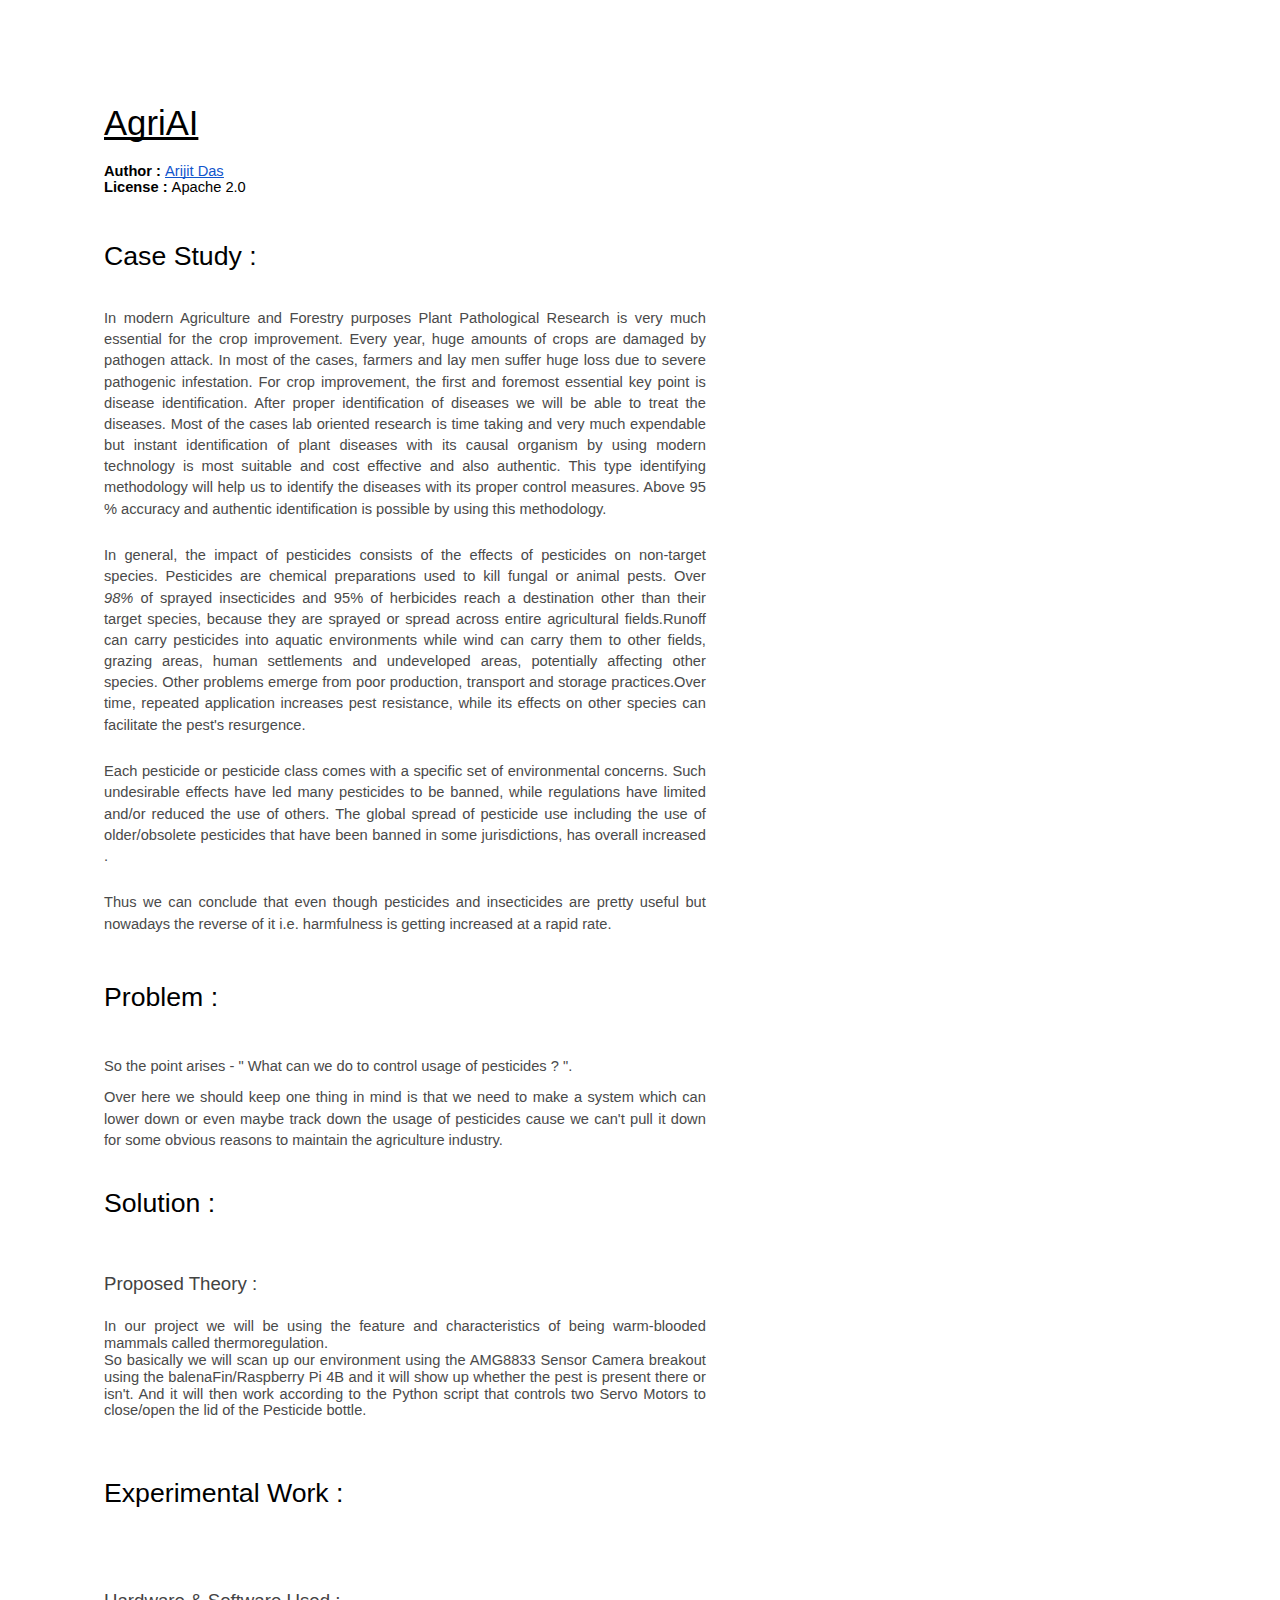
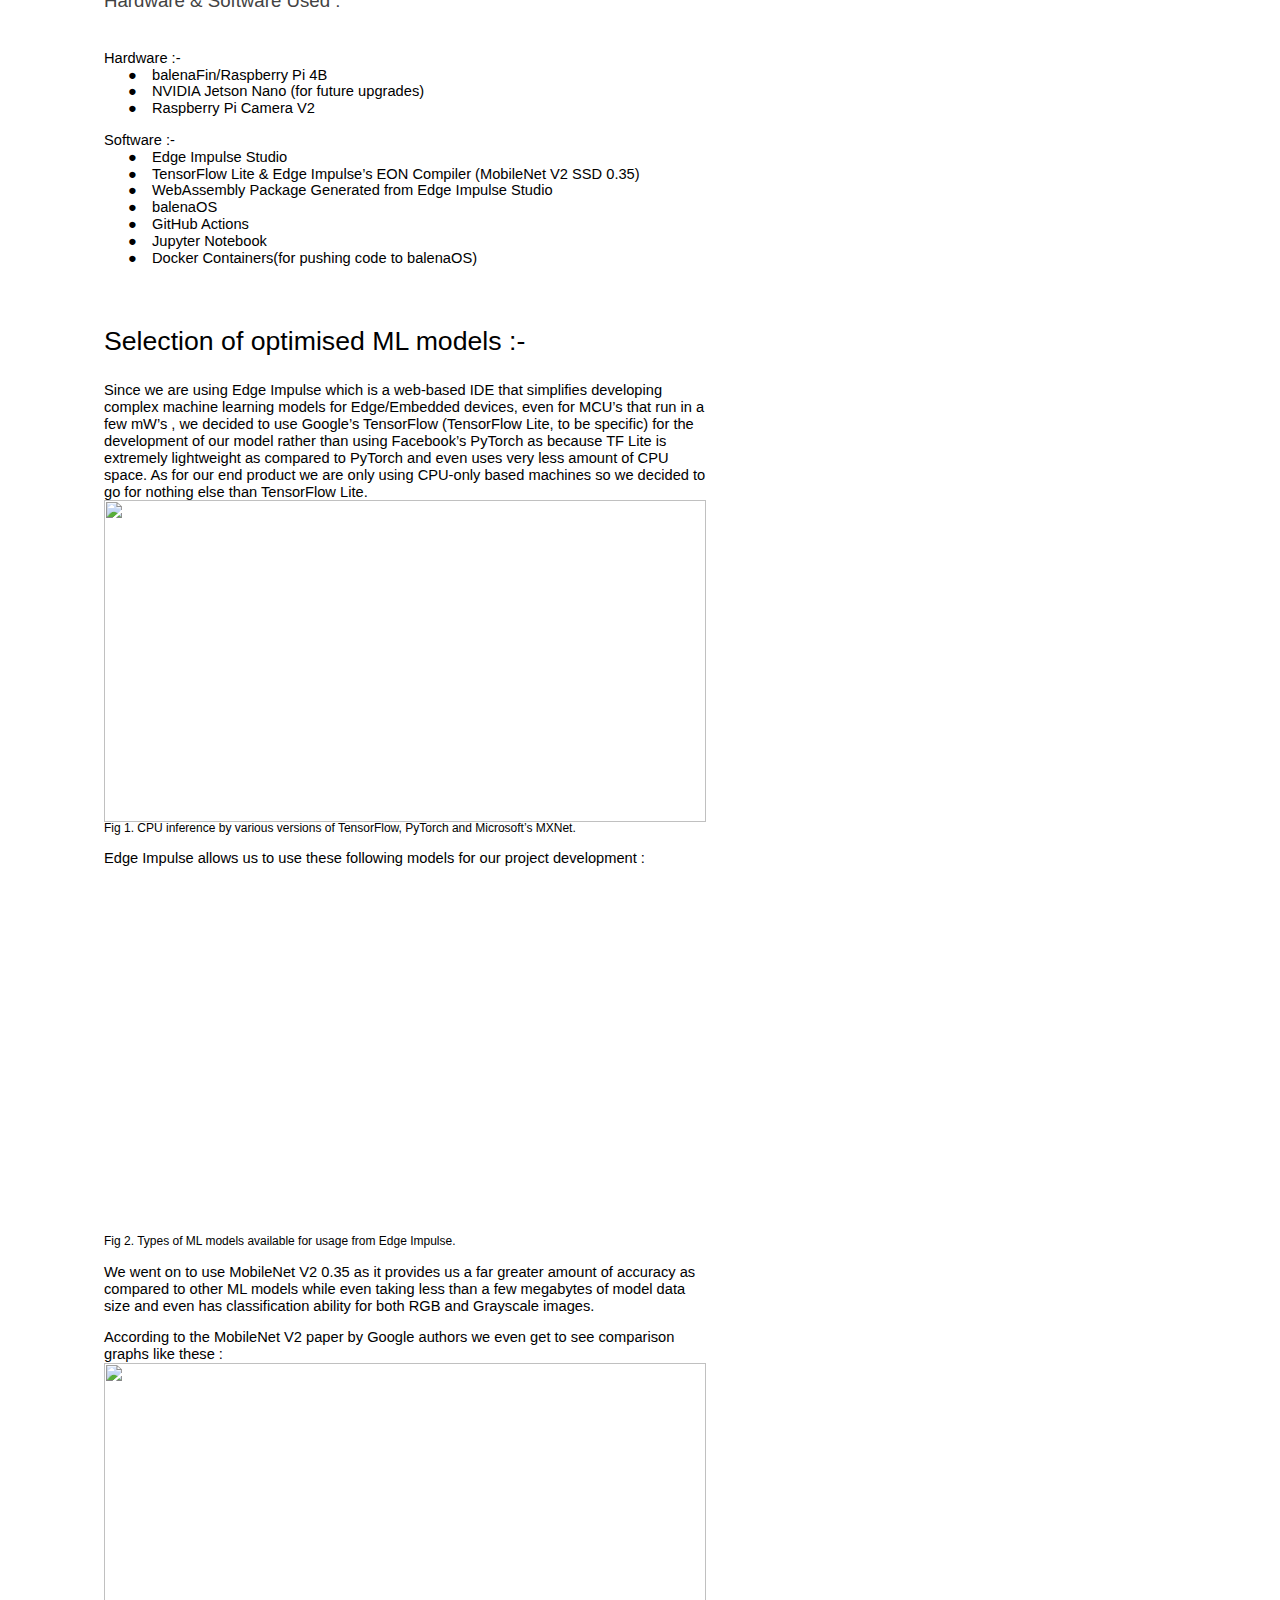
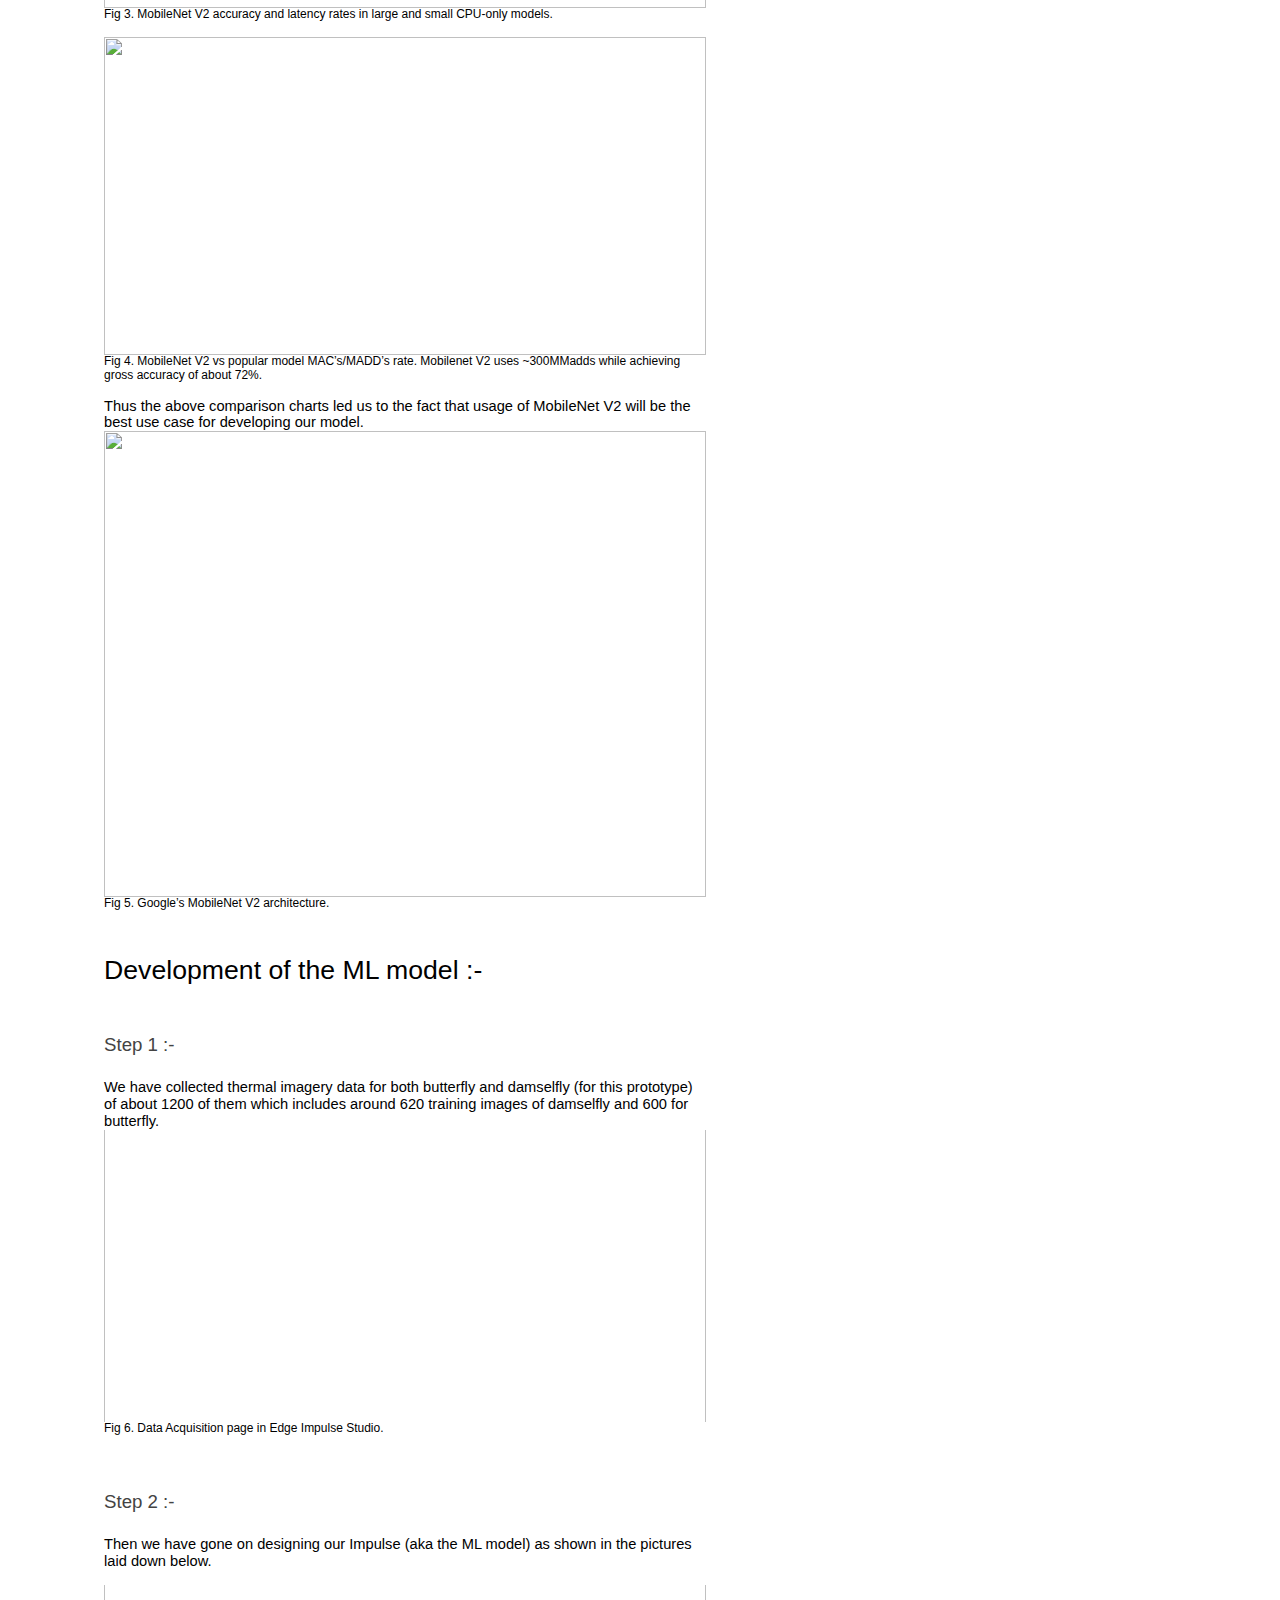
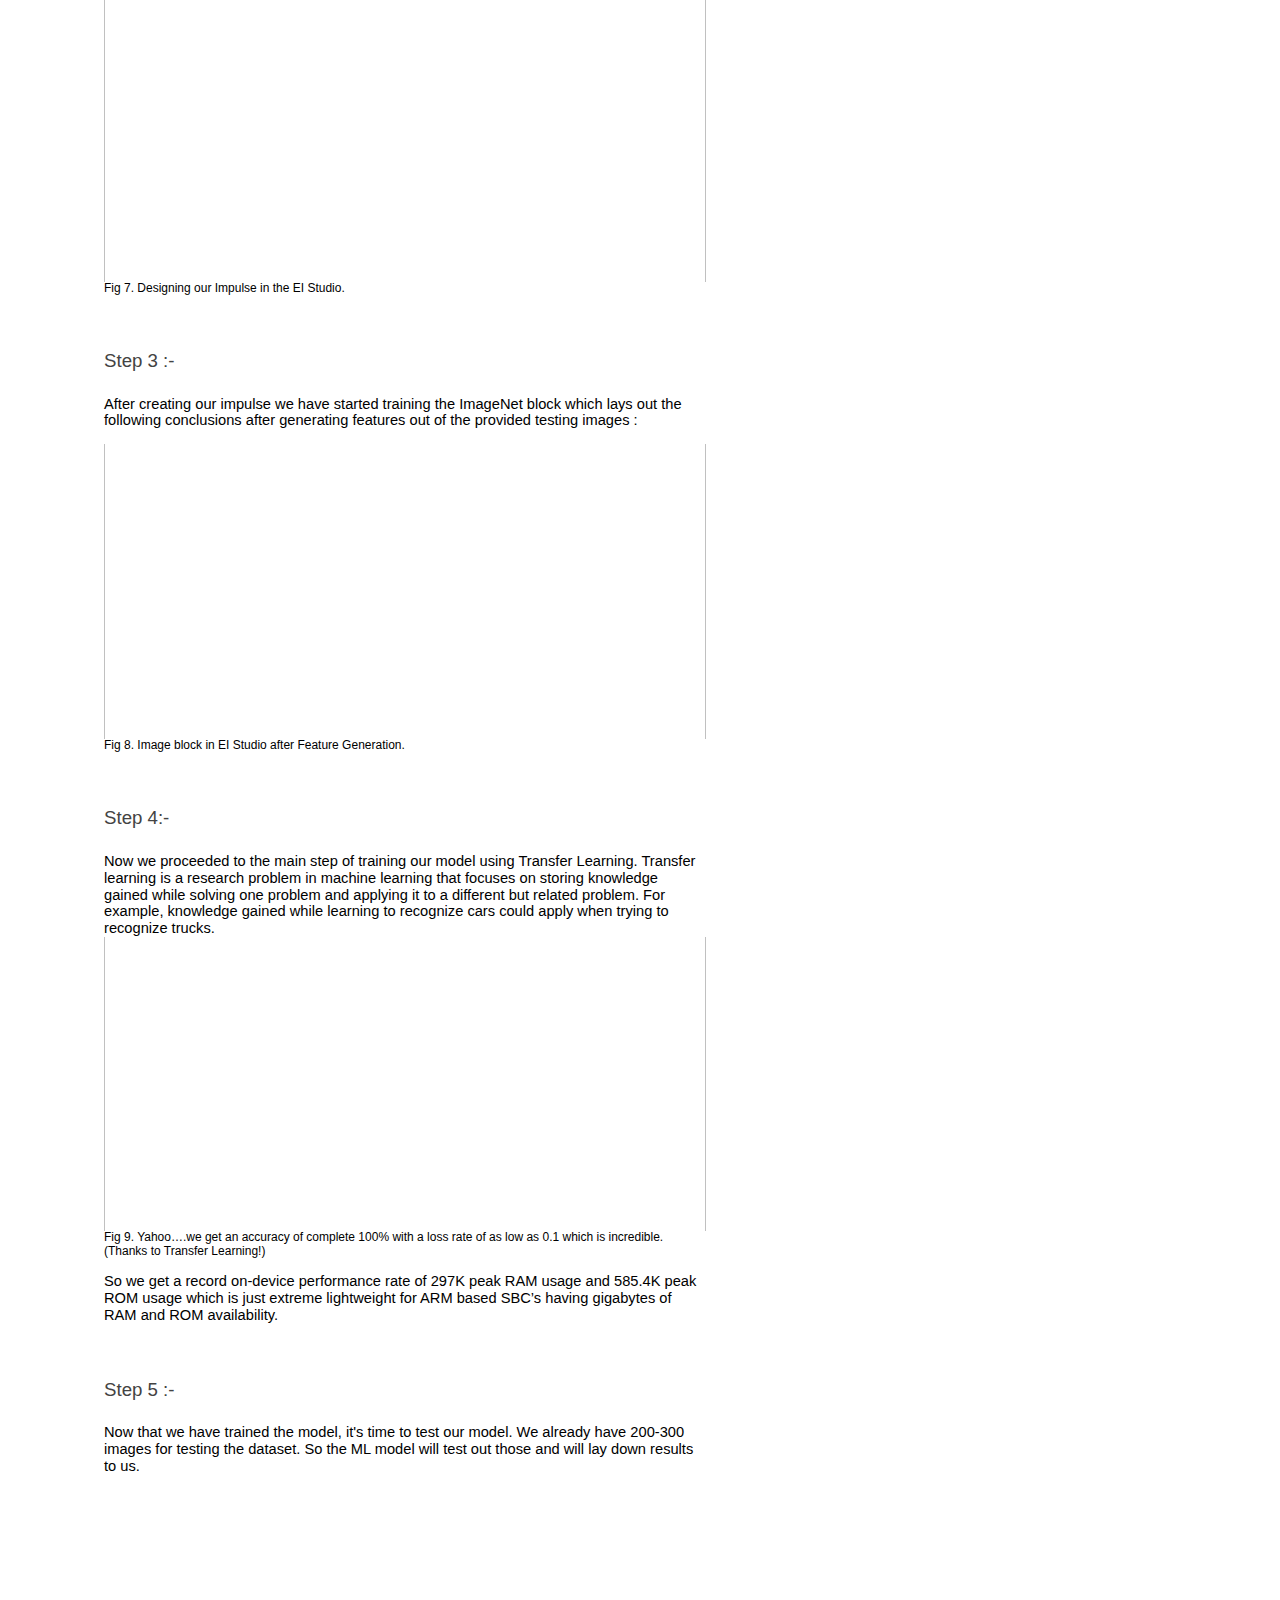
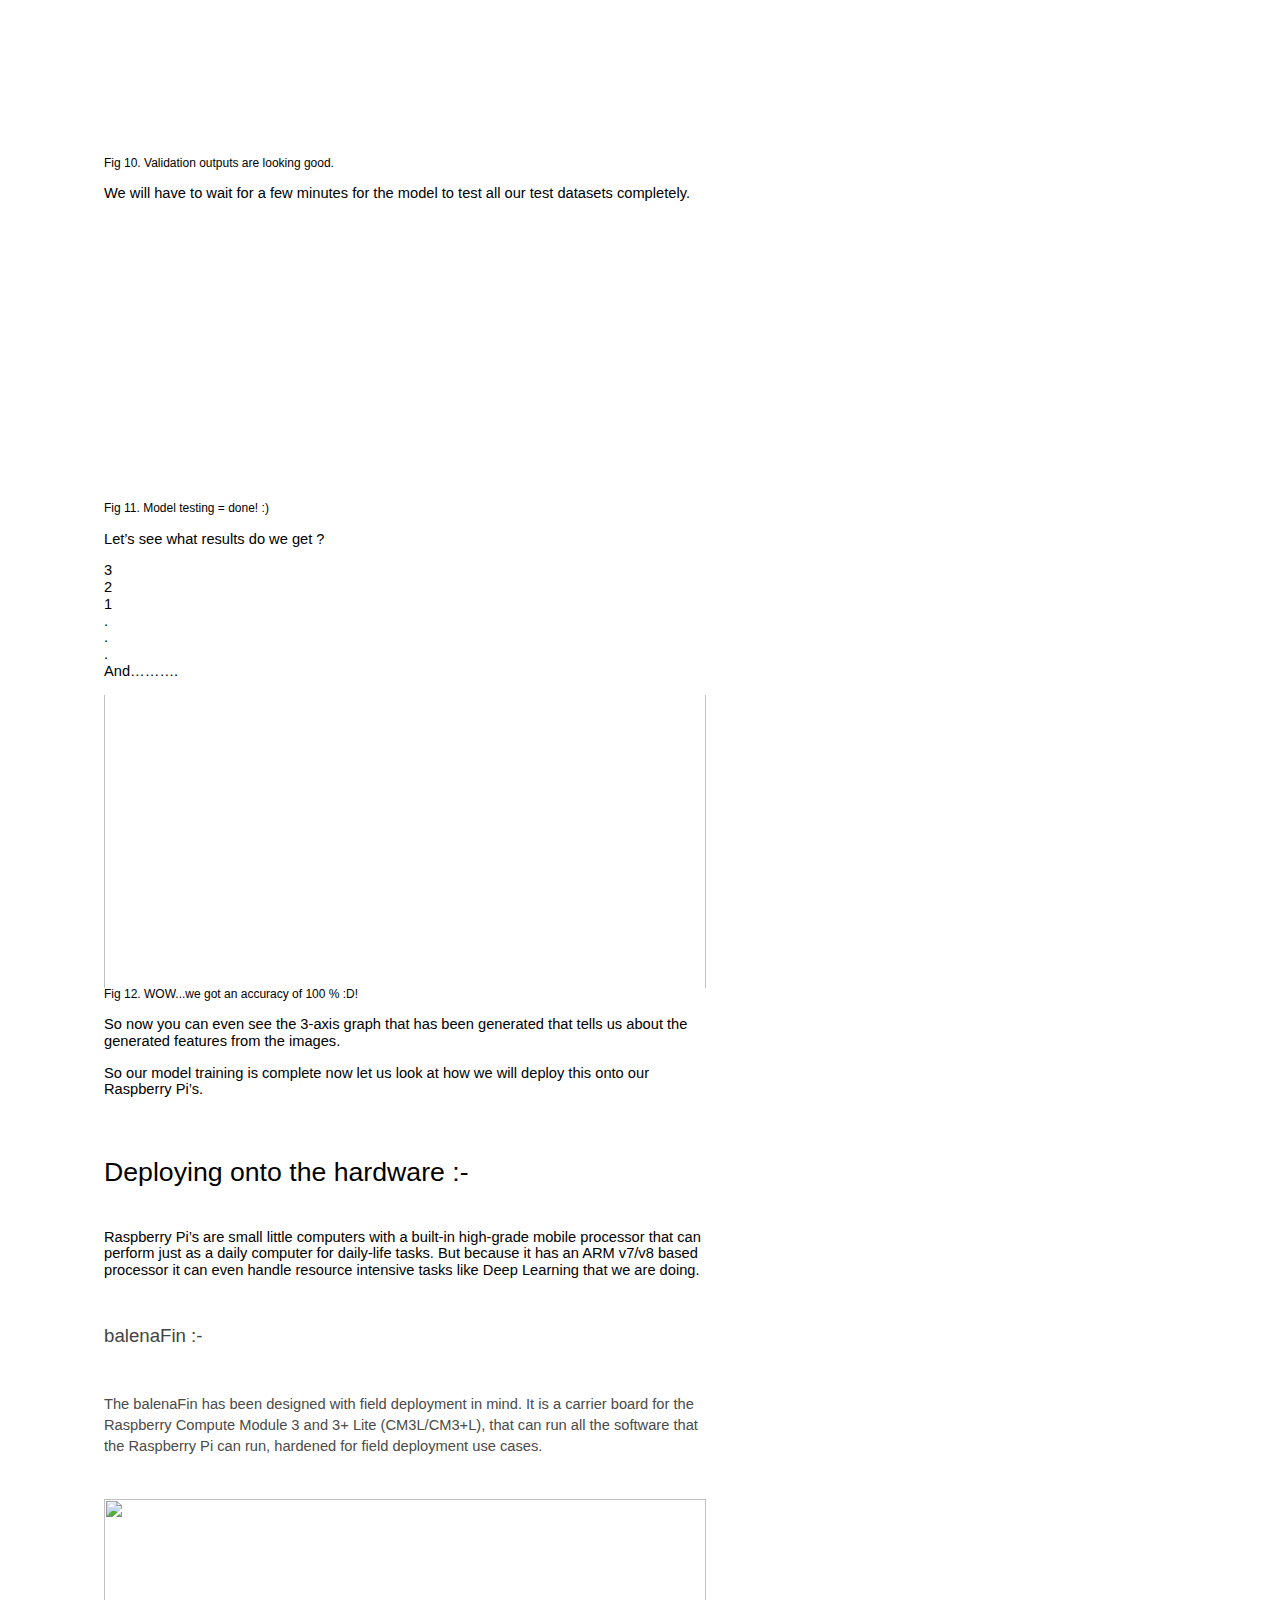
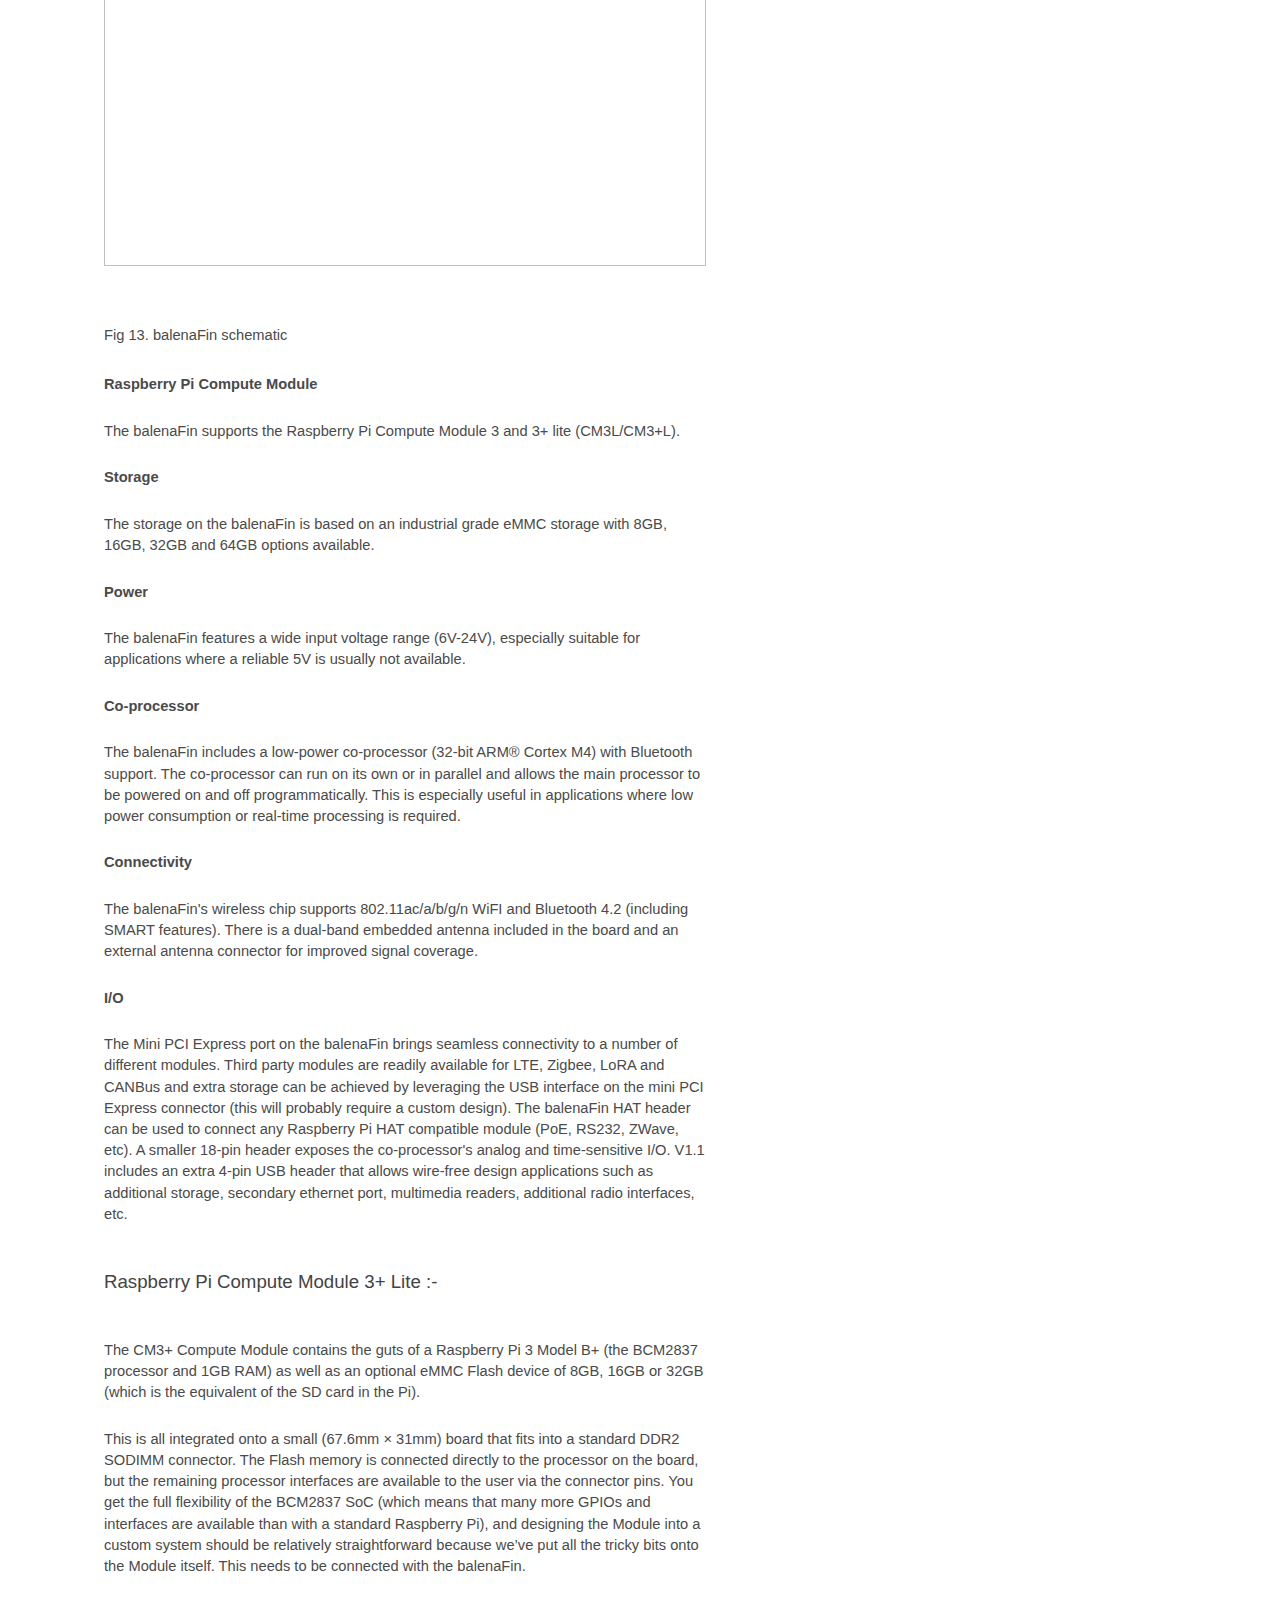
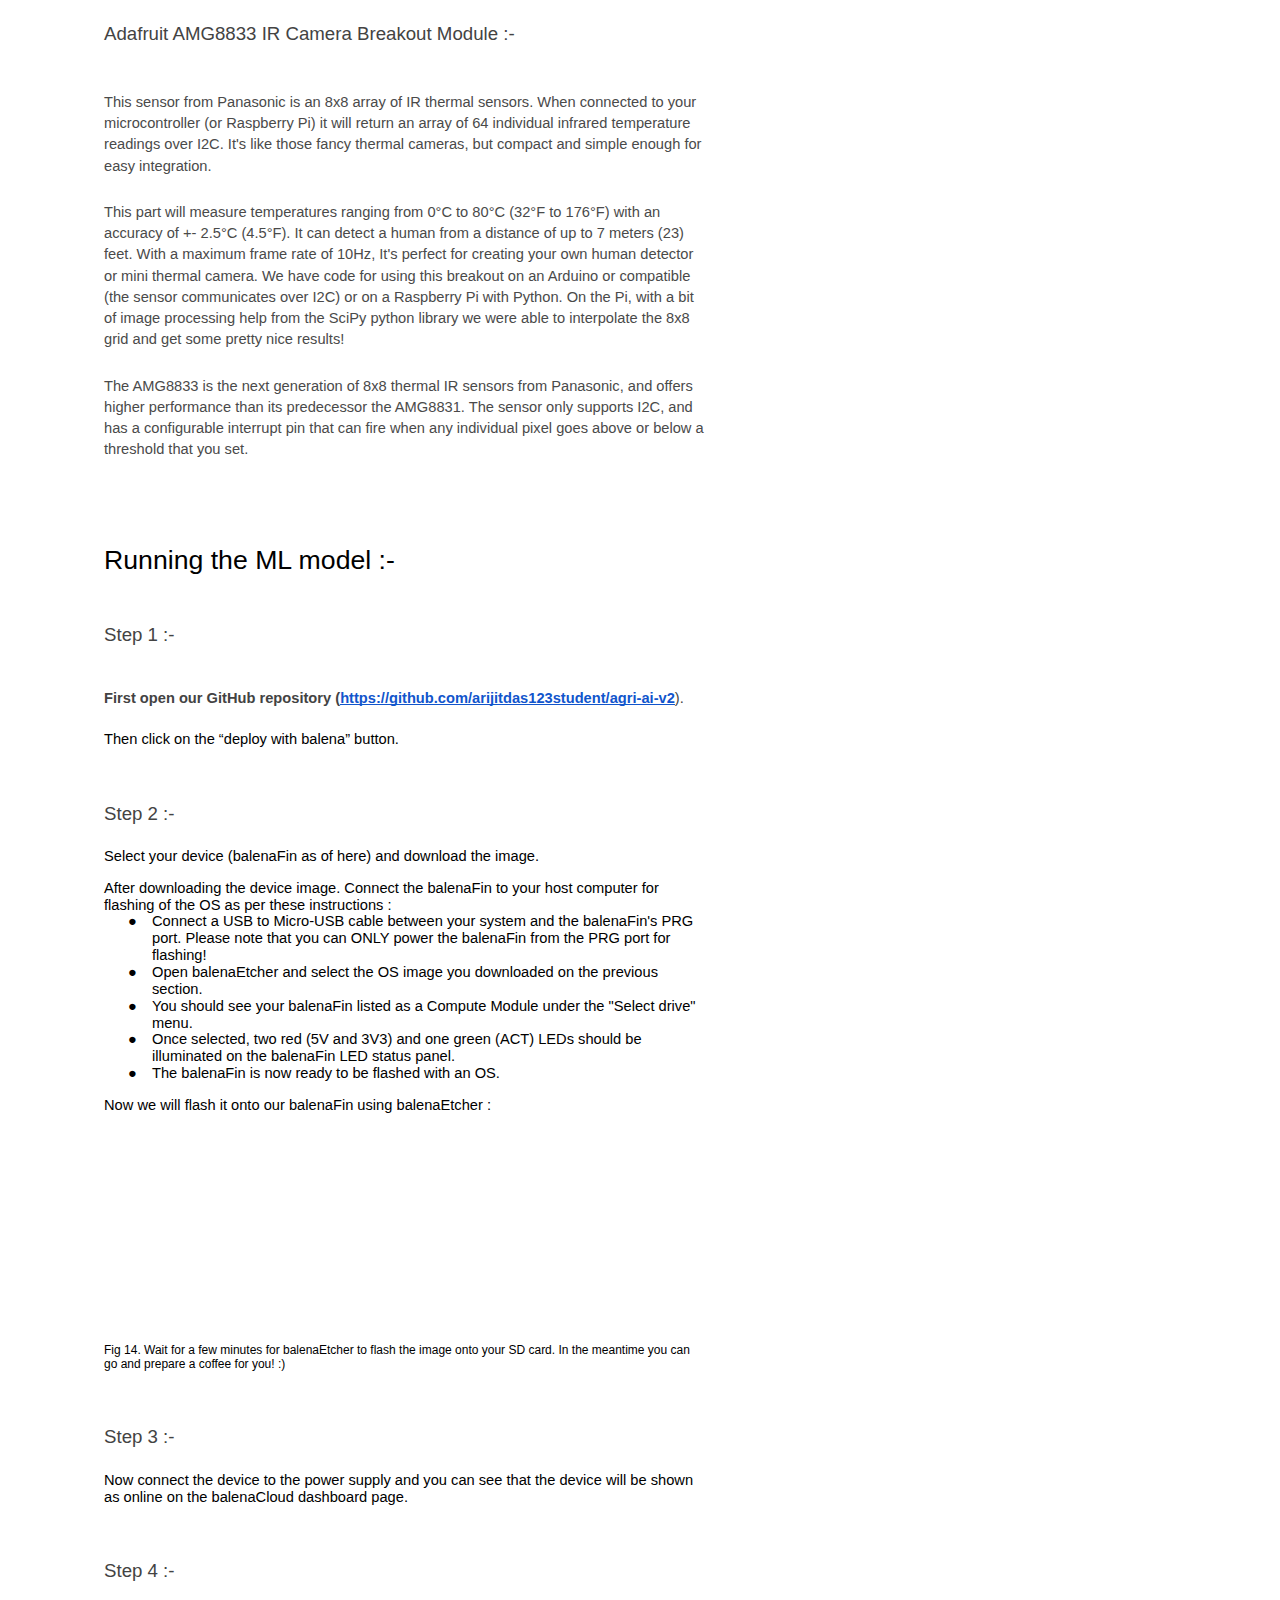
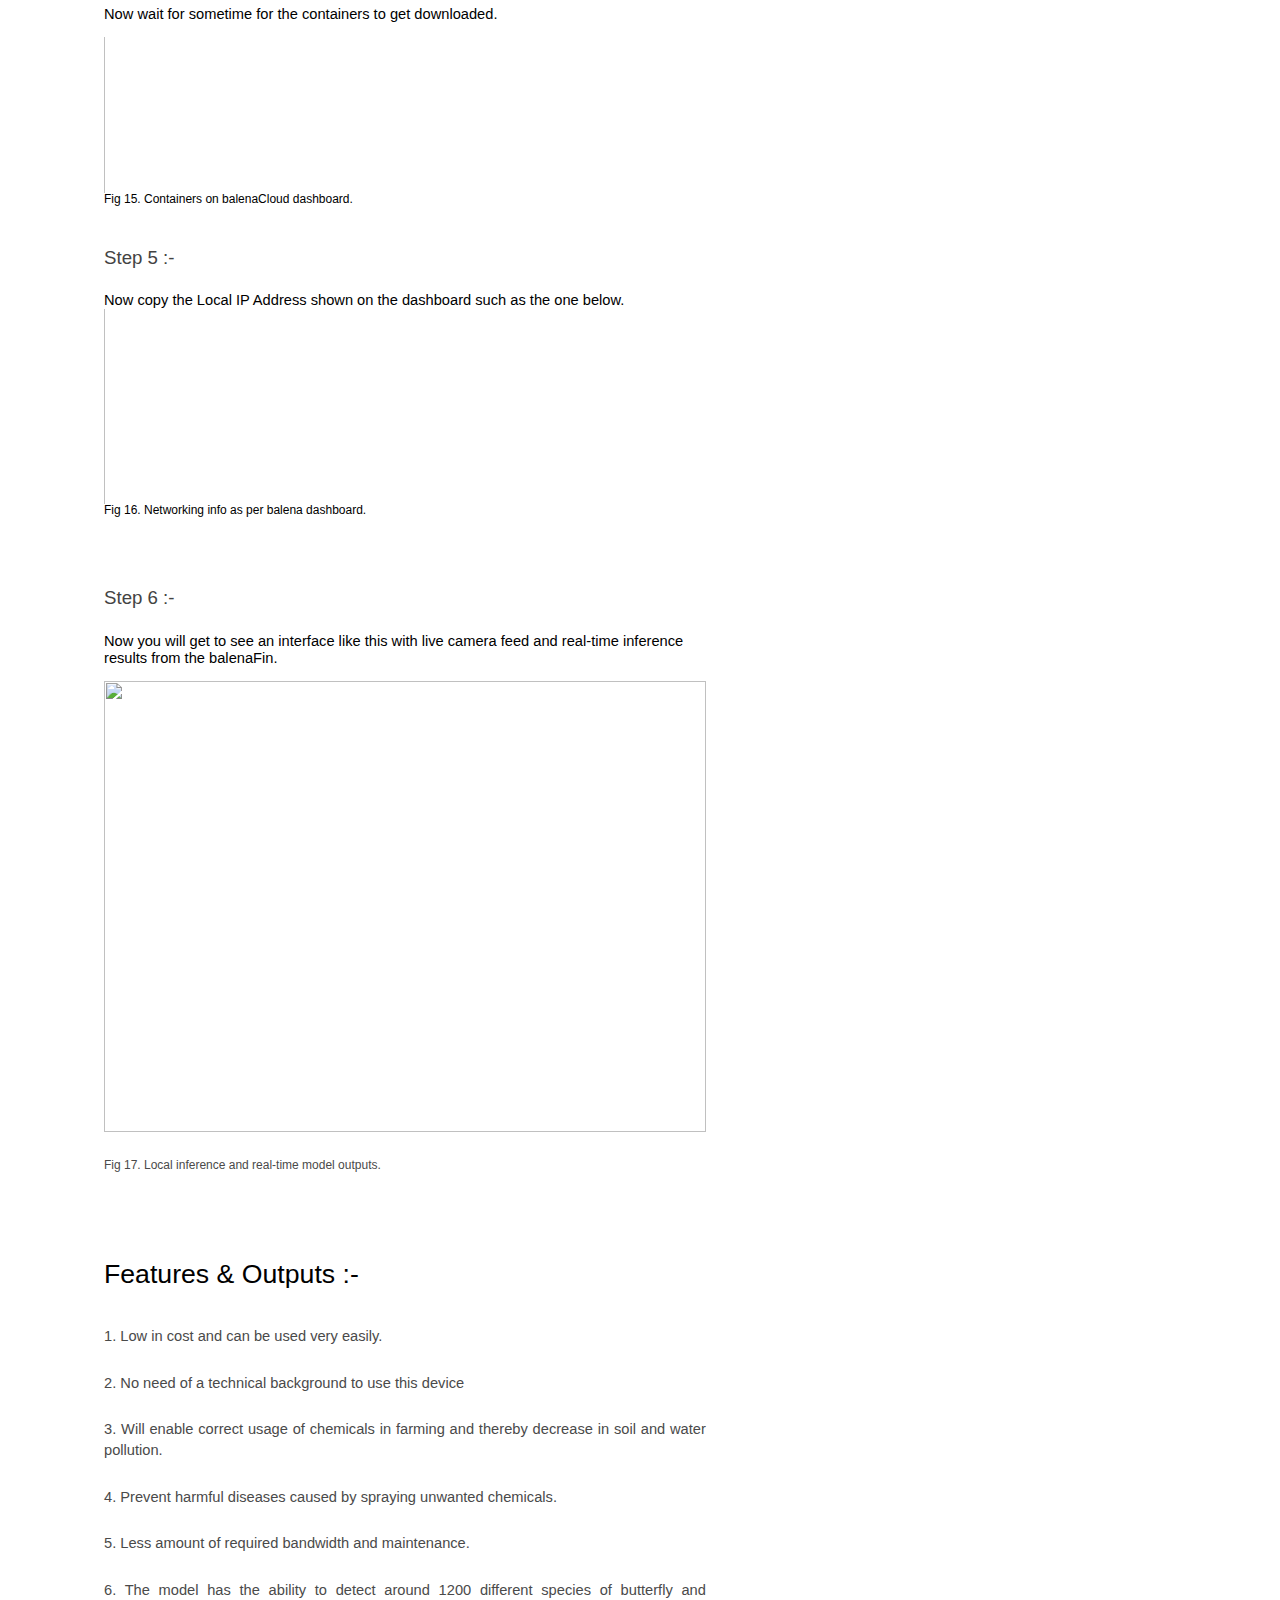
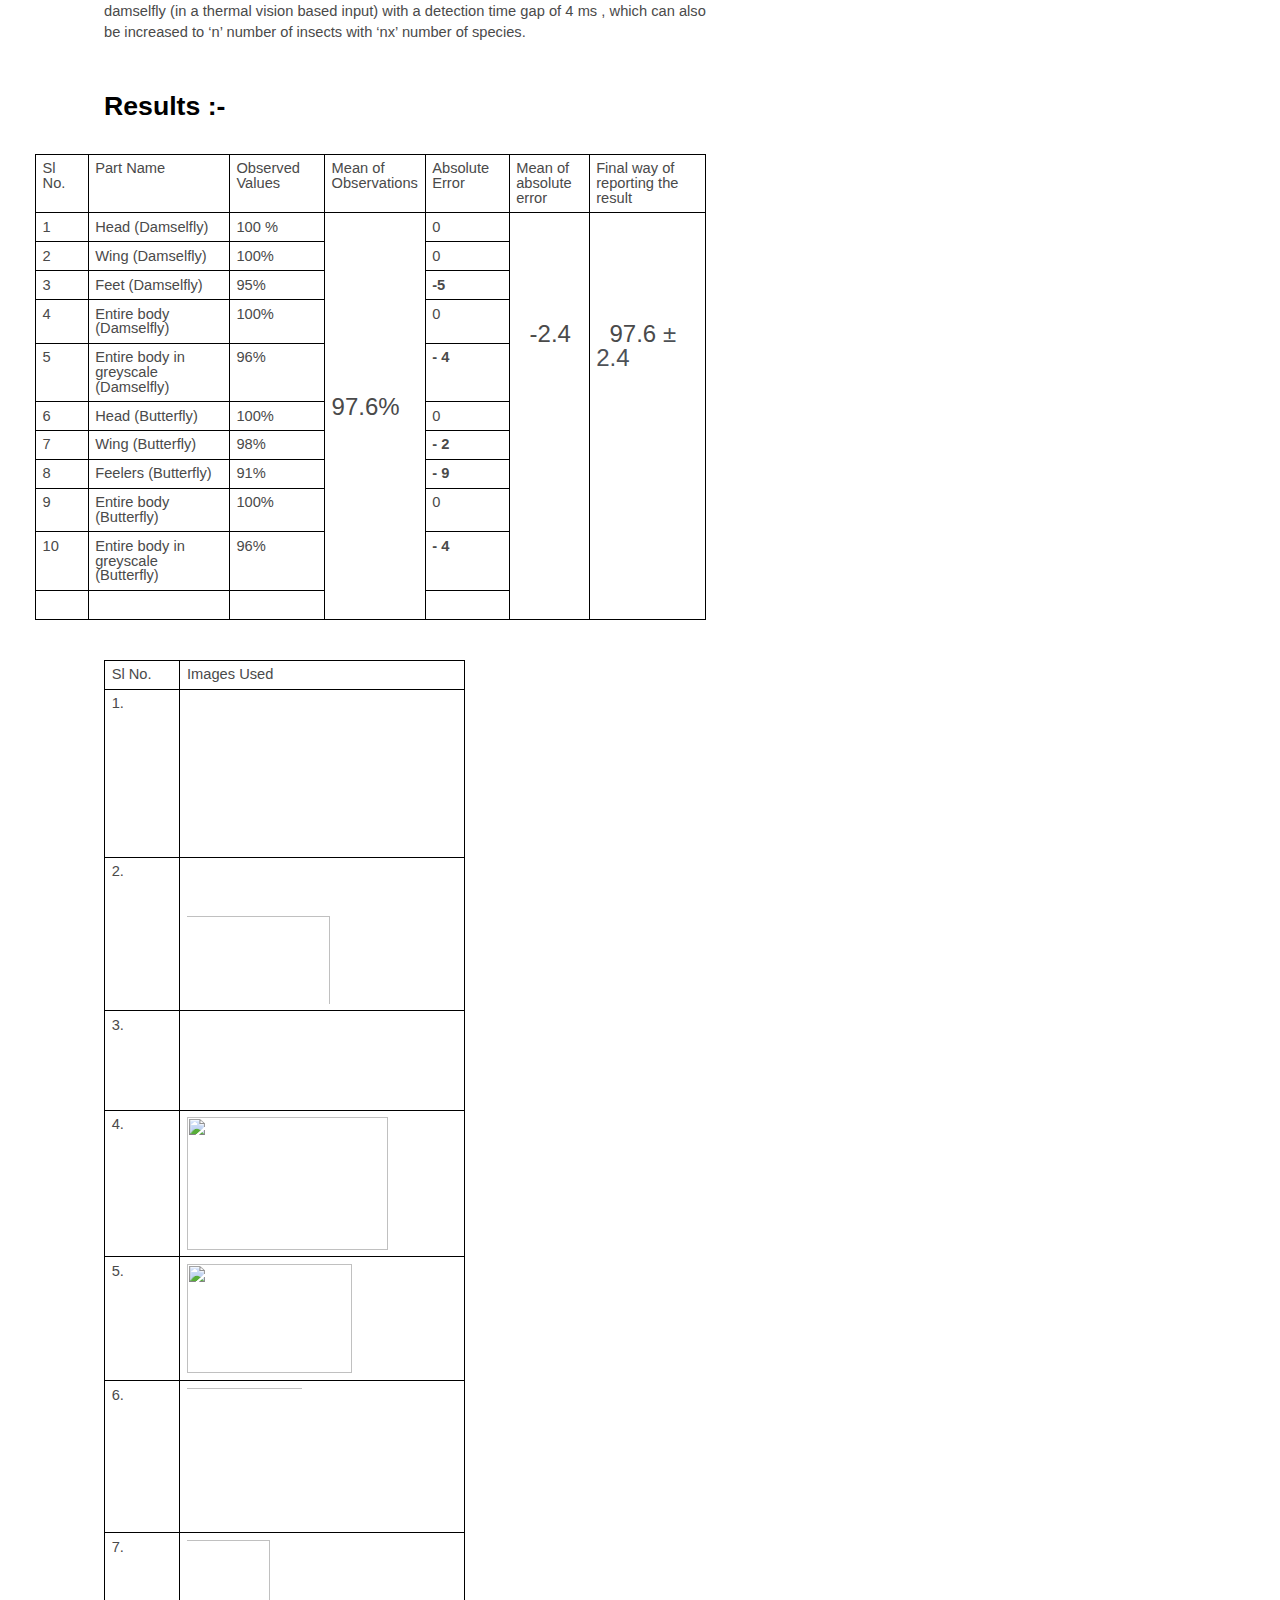
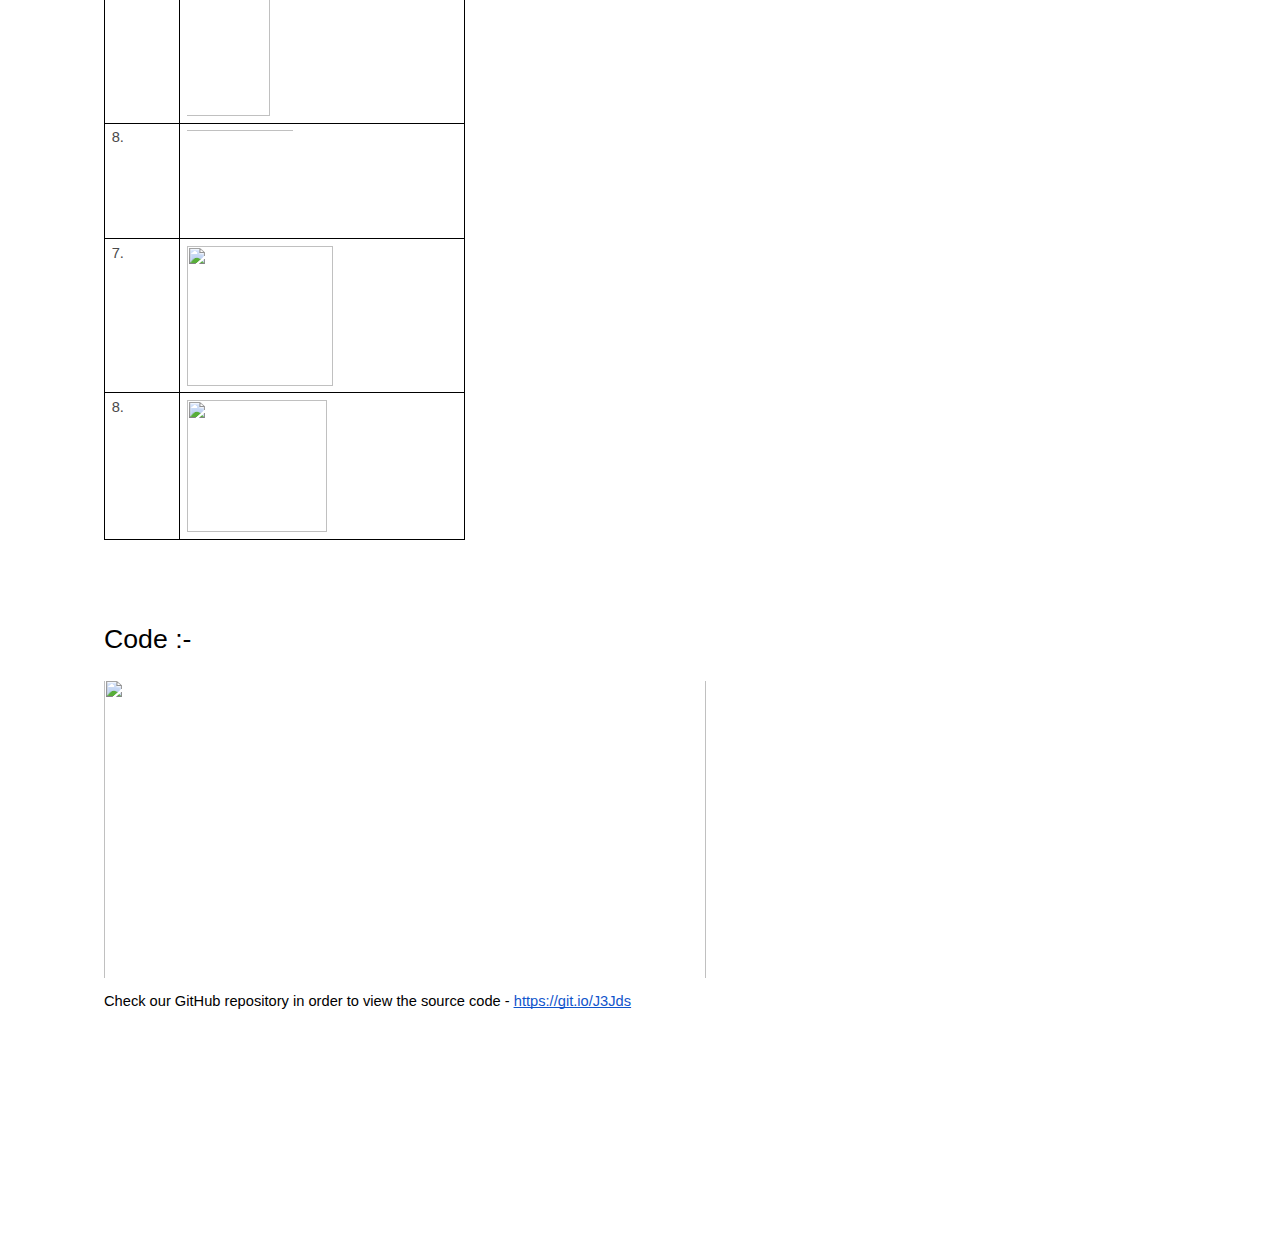
==== webpage/AgriAI.html @ 03dd4865 "Create AgriAI.html" ====
<html><head><meta content="text/html; charset=UTF-8" http-equiv="content-type"><style type="text/css">.lst-kix_73z1p26e3sk-0>li:before{content:"\0025cf  "}.lst-kix_73z1p26e3sk-1>li:before{content:"\0025cb  "}.lst-kix_73z1p26e3sk-2>li:before{content:"\0025a0  "}.lst-kix_vatuaeg7voam-8>li:before{content:"\0025a0  "}ul.lst-kix_73z1p26e3sk-1{list-style-type:none}ul.lst-kix_73z1p26e3sk-0{list-style-type:none}ul.lst-kix_5e1bpn41l1c7-8{list-style-type:none}ul.lst-kix_5e1bpn41l1c7-5{list-style-type:none}ul.lst-kix_5e1bpn41l1c7-4{list-style-type:none}ul.lst-kix_5e1bpn41l1c7-7{list-style-type:none}ul.lst-kix_5e1bpn41l1c7-6{list-style-type:none}ul.lst-kix_73z1p26e3sk-3{list-style-type:none}ul.lst-kix_5e1bpn41l1c7-1{list-style-type:none}ul.lst-kix_73z1p26e3sk-2{list-style-type:none}ul.lst-kix_5e1bpn41l1c7-0{list-style-type:none}ul.lst-kix_73z1p26e3sk-5{list-style-type:none}ul.lst-kix_5e1bpn41l1c7-3{list-style-type:none}ul.lst-kix_73z1p26e3sk-4{list-style-type:none}ul.lst-kix_5e1bpn41l1c7-2{list-style-type:none}ul.lst-kix_73z1p26e3sk-7{list-style-type:none}ul.lst-kix_73z1p26e3sk-6{list-style-type:none}ul.lst-kix_73z1p26e3sk-8{list-style-type:none}ul.lst-kix_vatuaeg7voam-8{list-style-type:none}.lst-kix_vatuaeg7voam-5>li:before{content:"\0025a0  "}.lst-kix_vatuaeg7voam-7>li:before{content:"\0025cb  "}.lst-kix_5e1bpn41l1c7-0>li:before{content:"\0025cf  "}ul.lst-kix_vatuaeg7voam-6{list-style-type:none}ul.lst-kix_vatuaeg7voam-7{list-style-type:none}ul.lst-kix_vatuaeg7voam-4{list-style-type:none}.lst-kix_vatuaeg7voam-2>li:before{content:"\0025a0  "}ul.lst-kix_vatuaeg7voam-5{list-style-type:none}.lst-kix_vatuaeg7voam-6>li:before{content:"\0025cf  "}.lst-kix_5e1bpn41l1c7-3>li:before{content:"\0025cf  "}ul.lst-kix_vatuaeg7voam-2{list-style-type:none}ul.lst-kix_vatuaeg7voam-3{list-style-type:none}ul.lst-kix_vatuaeg7voam-0{list-style-type:none}ul.lst-kix_vatuaeg7voam-1{list-style-type:none}.lst-kix_vatuaeg7voam-3>li:before{content:"\0025cf  "}.lst-kix_5e1bpn41l1c7-2>li:before{content:"\0025a0  "}li.li-bullet-0:before{margin-left:-18pt;white-space:nowrap;display:inline-block;min-width:18pt}.lst-kix_vatuaeg7voam-4>li:before{content:"\0025cb  "}.lst-kix_5e1bpn41l1c7-1>li:before{content:"\0025cb  "}.lst-kix_73z1p26e3sk-5>li:before{content:"\0025a0  "}.lst-kix_5e1bpn41l1c7-6>li:before{content:"\0025cf  "}.lst-kix_5e1bpn41l1c7-8>li:before{content:"\0025a0  "}.lst-kix_73z1p26e3sk-3>li:before{content:"\0025cf  "}.lst-kix_73z1p26e3sk-7>li:before{content:"\0025cb  "}.lst-kix_73z1p26e3sk-4>li:before{content:"\0025cb  "}.lst-kix_73z1p26e3sk-8>li:before{content:"\0025a0  "}.lst-kix_5e1bpn41l1c7-7>li:before{content:"\0025cb  "}.lst-kix_vatuaeg7voam-1>li:before{content:"\0025cb  "}.lst-kix_5e1bpn41l1c7-4>li:before{content:"\0025cb  "}.lst-kix_73z1p26e3sk-6>li:before{content:"\0025cf  "}.lst-kix_vatuaeg7voam-0>li:before{content:"\0025cf  "}.lst-kix_5e1bpn41l1c7-5>li:before{content:"\0025a0  "}ol{margin:0;padding:0}table td,table th{padding:0}.c28{border-right-style:solid;padding:5pt 5pt 5pt 5pt;border-bottom-color:#000000;border-top-width:1pt;border-right-width:1pt;border-left-color:#000000;vertical-align:top;border-right-color:#000000;border-left-width:1pt;border-top-style:solid;border-left-style:solid;border-bottom-width:1pt;width:71.2pt;border-top-color:#000000;border-bottom-style:solid}.c11{border-right-style:solid;padding:5pt 5pt 5pt 5pt;border-bottom-color:#000000;border-top-width:1pt;border-right-width:1pt;border-left-color:#000000;vertical-align:top;border-right-color:#000000;border-left-width:1pt;border-top-style:solid;border-left-style:solid;border-bottom-width:1pt;width:45.8pt;border-top-color:#000000;border-bottom-style:solid}.c14{border-right-style:solid;padding:5pt 5pt 5pt 5pt;border-bottom-color:#000000;border-top-width:1pt;border-right-width:1pt;border-left-color:#000000;vertical-align:top;border-right-color:#000000;border-left-width:1pt;border-top-style:solid;border-left-style:solid;border-bottom-width:1pt;width:63.8pt;border-top-color:#000000;border-bottom-style:solid}.c33{border-right-style:solid;padding:5pt 5pt 5pt 5pt;border-bottom-color:#000000;border-top-width:1pt;border-right-width:1pt;border-left-color:#000000;vertical-align:top;border-right-color:#000000;border-left-width:1pt;border-top-style:solid;border-left-style:solid;border-bottom-width:1pt;width:55.5pt;border-top-color:#000000;border-bottom-style:solid}.c22{border-right-style:solid;padding:5pt 5pt 5pt 5pt;border-bottom-color:#000000;border-top-width:1pt;border-right-width:1pt;border-left-color:#000000;vertical-align:top;border-right-color:#000000;border-left-width:1pt;border-top-style:solid;border-left-style:solid;border-bottom-width:1pt;width:103.5pt;border-top-color:#000000;border-bottom-style:solid}.c42{border-right-style:solid;padding:5pt 5pt 5pt 5pt;border-bottom-color:#000000;border-top-width:1pt;border-right-width:1pt;border-left-color:#000000;vertical-align:top;border-right-color:#000000;border-left-width:1pt;border-top-style:solid;border-left-style:solid;border-bottom-width:1pt;width:202.5pt;border-top-color:#000000;border-bottom-style:solid}.c10{border-right-style:solid;padding:5pt 5pt 5pt 5pt;border-bottom-color:#000000;border-top-width:1pt;border-right-width:1pt;border-left-color:#000000;vertical-align:top;border-right-color:#000000;border-left-width:1pt;border-top-style:solid;border-left-style:solid;border-bottom-width:1pt;width:60pt;border-top-color:#000000;border-bottom-style:solid}.c20{border-right-style:solid;padding:5pt 5pt 5pt 5pt;border-bottom-color:#000000;border-top-width:1pt;border-right-width:1pt;border-left-color:#000000;vertical-align:top;border-right-color:#000000;border-left-width:1pt;border-top-style:solid;border-left-style:solid;border-bottom-width:1pt;width:38.2pt;border-top-color:#000000;border-bottom-style:solid}.c15{border-right-style:solid;padding:5pt 5pt 5pt 5pt;border-bottom-color:#000000;border-top-width:1pt;border-right-width:1pt;border-left-color:#000000;vertical-align:top;border-right-color:#000000;border-left-width:1pt;border-top-style:solid;border-left-style:solid;border-bottom-width:1pt;width:127.5pt;border-top-color:#000000;border-bottom-style:solid}.c38{border-right-style:solid;border-top-width:0pt;border-right-width:0pt;padding-left:0pt;border-top-style:solid;margin-left:36pt;border-bottom-width:0pt;border-bottom-style:solid;padding-right:0pt}.c3{background-color:#ffffff;color:#000000;font-weight:400;text-decoration:none;vertical-align:baseline;font-size:11pt;font-family:"Arial";font-style:normal}.c17{margin-left:36pt;padding-top:0pt;padding-left:0pt;padding-bottom:0pt;line-height:1.15;orphans:2;widows:2;text-align:justify}.c12{padding-top:11pt;padding-bottom:8pt;line-height:1.4444444444444444;orphans:2;widows:2;text-align:justify;height:11pt}.c23{color:#4a4a4a;font-weight:700;text-decoration:none;vertical-align:baseline;font-size:11pt;font-family:"Arial";font-style:normal}.c6{color:#000000;font-weight:400;text-decoration:none;vertical-align:baseline;font-size:11pt;font-family:"Arial";font-style:normal}.c25{padding-top:8pt;padding-bottom:8pt;line-height:1.4444444444444444;page-break-after:avoid;orphans:2;widows:2;text-align:left}.c13{color:#000000;font-weight:400;text-decoration:none;vertical-align:baseline;font-size:9pt;font-family:"Arial";font-style:normal}.c2{color:#000000;font-weight:400;text-decoration:none;vertical-align:baseline;font-size:20pt;font-family:"Arial";font-style:normal}.c8{color:#4a4a4a;font-weight:400;text-decoration:none;vertical-align:baseline;font-size:18pt;font-family:"Arial";font-style:normal}.c19{padding-top:20pt;padding-bottom:6pt;line-height:1.15;page-break-after:avoid;orphans:2;widows:2;text-align:justify}.c18{color:#434343;font-weight:400;text-decoration:none;vertical-align:baseline;font-size:14pt;font-family:"Arial";font-style:normal}.c4{color:#4a4a4a;font-weight:400;text-decoration:none;vertical-align:baseline;font-size:11pt;font-family:"Arial";font-style:normal}.c57{color:#000000;font-weight:400;vertical-align:baseline;font-size:26pt;font-family:"Arial";font-style:normal}.c44{padding-top:20pt;padding-bottom:6pt;line-height:1.15;orphans:2;widows:2;text-align:left}.c26{padding-top:11pt;padding-bottom:8pt;line-height:1.4444444444444444;orphans:2;widows:2;text-align:justify}.c55{padding-top:0pt;padding-bottom:0pt;line-height:1.4444444444444444;orphans:2;widows:2;text-align:justify}.c58{padding-top:0pt;padding-bottom:3pt;line-height:1.15;orphans:2;widows:2;text-align:center}.c46{color:#434343;font-weight:400;text-decoration:none;vertical-align:baseline;font-family:"Arial";font-style:normal}.c34{padding-top:16pt;padding-bottom:4pt;line-height:1.15;orphans:2;widows:2;text-align:justify}.c59{padding-top:0pt;padding-bottom:8pt;line-height:1.4444444444444444;orphans:2;widows:2;text-align:left}.c45{padding-top:23pt;padding-bottom:23pt;line-height:1.15;orphans:2;widows:2;text-align:left}.c24{padding-top:8pt;padding-bottom:8pt;line-height:1.4444444444444444;orphans:2;widows:2;text-align:justify}.c37{padding-top:16pt;padding-bottom:4pt;line-height:1.15;orphans:2;widows:2;text-align:left}.c1{padding-top:0pt;padding-bottom:0pt;line-height:1.15;orphans:2;widows:2;text-align:left}.c9{padding-top:11pt;padding-bottom:8pt;line-height:1.4444444444444444;orphans:2;widows:2;text-align:left}.c41{padding-top:0pt;padding-bottom:0pt;line-height:1.15;orphans:2;widows:2;text-align:justify}.c49{padding-top:0pt;padding-bottom:11pt;line-height:1.15;orphans:2;widows:2;text-align:left}.c51{font-weight:400;text-decoration:none;vertical-align:baseline;font-family:"Arial";font-style:normal}.c27{text-decoration-skip-ink:none;font-size:11pt;-webkit-text-decoration-skip:none;color:#1155cc;text-decoration:underline}.c36{text-decoration-skip-ink:none;-webkit-text-decoration-skip:none;color:#1155cc;text-decoration:underline}.c31{border-spacing:0;border-collapse:collapse;margin-right:auto}.c0{padding-top:0pt;padding-bottom:0pt;line-height:1.0;text-align:left}.c54{margin-left:-51.8pt;border-spacing:0;border-collapse:collapse;margin-right:auto}.c52{text-decoration-skip-ink:none;-webkit-text-decoration-skip:none;text-decoration:underline}.c35{color:#4a4a4a;font-style:italic}.c47{padding:0;margin:0}.c40{color:inherit;text-decoration:inherit}.c39{color:#4a4a4a;font-weight:700}.c56{max-width:451.4pt;padding:72pt 72pt 72pt 72pt}.c29{font-size:9pt}.c5{height:21pt}.c21{height:0pt}.c53{font-size:18pt}.c43{color:#4a4a4a}.c32{font-size:11pt}.c16{height:11pt}.c60{color:#4d5156}.c50{font-weight:700}.c7{background-color:#ffffff}.c48{margin-left:36pt}.c30{page-break-after:avoid}.title{padding-top:0pt;color:#000000;font-size:26pt;padding-bottom:3pt;font-family:"Arial";line-height:1.15;page-break-after:avoid;orphans:2;widows:2;text-align:left}.subtitle{padding-top:0pt;color:#666666;font-size:15pt;padding-bottom:16pt;font-family:"Arial";line-height:1.15;page-break-after:avoid;orphans:2;widows:2;text-align:left}li{color:#000000;font-size:11pt;font-family:"Arial"}p{margin:0;color:#000000;font-size:11pt;font-family:"Arial"}h1{padding-top:20pt;color:#000000;font-size:20pt;padding-bottom:6pt;font-family:"Arial";line-height:1.15;page-break-after:avoid;orphans:2;widows:2;text-align:left}h2{padding-top:18pt;color:#000000;font-size:16pt;padding-bottom:6pt;font-family:"Arial";line-height:1.15;page-break-after:avoid;orphans:2;widows:2;text-align:left}h3{padding-top:16pt;color:#434343;font-size:14pt;padding-bottom:4pt;font-family:"Arial";line-height:1.15;page-break-after:avoid;orphans:2;widows:2;text-align:left}h4{padding-top:14pt;color:#666666;font-size:12pt;padding-bottom:4pt;font-family:"Arial";line-height:1.15;page-break-after:avoid;orphans:2;widows:2;text-align:left}h5{padding-top:12pt;color:#666666;font-size:11pt;padding-bottom:4pt;font-family:"Arial";line-height:1.15;page-break-after:avoid;orphans:2;widows:2;text-align:left}h6{padding-top:12pt;color:#666666;font-size:11pt;padding-bottom:4pt;font-family:"Arial";line-height:1.15;page-break-after:avoid;font-style:italic;orphans:2;widows:2;text-align:left}</style></head><body class="c7 c56"><p class="c30 c58 title" id="h.wnz94tsepxu0"><span class="c52">AgriAI</span></p><p class="c1 c16"><span class="c6"></span></p><p class="c1"><span class="c50">Author :</span><span>&nbsp;</span><span class="c36"><a class="c40" href="https://www.google.com/url?q=https://twitter.com/Arijit_Student&amp;sa=D&amp;source=editors&amp;ust=1620109302328000&amp;usg=AOvVaw05S4VySJC31fxp32Cyh_ZP">Arijit Das</a></span></p><p class="c1"><span class="c50">License : </span><span>Apache 2.0 </span><span>&nbsp;</span></p><h1 class="c19" id="h.suyyemg7brl7"><span class="c2">Case Study :</span></h1><p class="c24 c7"><span class="c4">In modern Agriculture and Forestry purposes Plant Pathological Research is very much essential for the crop improvement. Every year, huge amounts of crops are damaged by pathogen attack. In most of the cases, farmers and lay men suffer huge loss due to severe pathogenic infestation. For crop improvement, the first and foremost essential key point is disease identification. After proper identification of diseases we will be able to treat the diseases. Most of the cases lab oriented research is time taking and very much expendable but instant identification of plant diseases with its causal organism by using modern technology is most suitable and cost effective and also authentic. This type identifying methodology will help us to identify the diseases with its proper control measures. Above 95 % accuracy and authentic identification is possible by using this methodology.</span></p><p class="c26 c7"><span class="c43">In general, the impact of pesticides consists of the effects of pesticides on non-target species. Pesticides are chemical preparations used to kill fungal or animal pests. Over </span><span class="c35">98%</span><span class="c4">&nbsp;of sprayed insecticides and 95% of herbicides reach a destination other than their target species, because they are sprayed or spread across entire agricultural fields.Runoff can carry pesticides into aquatic environments while wind can carry them to other fields, grazing areas, human settlements and undeveloped areas, potentially affecting other species. Other problems emerge from poor production, transport and storage practices.Over time, repeated application increases pest resistance, while its effects on other species can facilitate the pest&#39;s resurgence.</span></p><p class="c26 c7"><span class="c4">Each pesticide or pesticide class comes with a specific set of environmental concerns. Such undesirable effects have led many pesticides to be banned, while regulations have limited and/or reduced the use of others. The global spread of pesticide use including the use of older/obsolete pesticides that have been banned in some jurisdictions, has overall increased .</span></p><p class="c26 c7"><span class="c4">Thus we can conclude that even though pesticides and insecticides are pretty useful but nowadays the reverse of it i.e. harmfulness is getting increased at a rapid rate.</span></p><h1 class="c26 c7 c30" id="h.di3t96yvtxag"><span class="c2">Problem :</span></h1><p class="c7 c24"><span class="c4">So the point arises - &quot; What can we do to control usage of pesticides ? &quot;.</span></p><p class="c7 c55"><span class="c4">Over here we should keep one thing in mind is that we need to make a system which can lower down or even maybe track down the usage of pesticides cause we can&#39;t pull it down for some obvious reasons to maintain the agriculture industry.</span></p><h1 class="c26 c7 c30" id="h.4o5h0w2pgx9o"><span class="c2">Solution :</span></h1><h3 class="c37 c30" id="h.l7eslqw5mmou"><span class="c18">Proposed Theory : </span></h3><p class="c41"><span class="c4 c7">In our project we will be using the feature and characteristics of being warm-blooded mammals called thermoregulation.</span></p><p class="c41"><span class="c4 c7">So basically we will scan up our environment using the AMG8833 Sensor Camera breakout using the balenaFin/Raspberry Pi 4B and it will show up whether the pest is present there or isn&#39;t. And it will then work according to the Python script that controls two Servo Motors to close/open the lid of the Pesticide bottle.</span></p><p class="c41 c16"><span class="c4 c7"></span></p><h1 class="c19" id="h.msiisvpo3jg"><span class="c2">Experimental Work :</span></h1><p class="c41 c16"><span class="c4 c7"></span></p><h3 class="c30 c34" id="h.i28eqd664scj"><span class="c18">Hardware &amp; Software Used :</span></h3><p class="c16 c41"><span class="c6"></span></p><p class="c41"><span class="c6">Hardware :-</span></p><ul class="c47 lst-kix_vatuaeg7voam-0 start"><li class="c17 li-bullet-0"><span class="c6">balenaFin/Raspberry Pi 4B</span></li><li class="c17 li-bullet-0"><span class="c6">NVIDIA Jetson Nano (for future upgrades)</span></li><li class="c17 li-bullet-0"><span class="c6">Raspberry Pi Camera V2</span></li></ul><p class="c41 c16 c48"><span class="c6"></span></p><p class="c41"><span class="c6">Software :-</span></p><ul class="c47 lst-kix_5e1bpn41l1c7-0 start"><li class="c17 li-bullet-0"><span class="c6">Edge Impulse Studio</span></li><li class="c17 li-bullet-0"><span class="c6">TensorFlow Lite &amp; Edge Impulse&rsquo;s EON Compiler (MobileNet V2 SSD 0.35)</span></li><li class="c17 li-bullet-0"><span class="c6">WebAssembly Package Generated from Edge Impulse Studio</span></li><li class="c17 li-bullet-0"><span class="c6">balenaOS</span></li><li class="c17 li-bullet-0"><span class="c6">GitHub Actions</span></li><li class="c17 li-bullet-0"><span class="c6">Jupyter Notebook</span></li><li class="c17 li-bullet-0"><span class="c6">Docker Containers(for pushing code to balenaOS)</span></li></ul><p class="c41 c16"><span class="c6"></span></p><h1 class="c19" id="h.55ivp6w8wymk"><span class="c2">Selection of optimised ML models :-</span></h1><p class="c1"><span class="c6">Since we are using Edge Impulse which is a web-based IDE that simplifies developing complex machine learning models for Edge/Embedded devices, even for MCU&rsquo;s that run in a few mW&rsquo;s , we decided to use Google&rsquo;s TensorFlow (TensorFlow Lite, to be specific) for the development of our model rather than using Facebook&rsquo;s PyTorch as because TF Lite is extremely lightweight as compared to PyTorch and even uses very less amount of CPU space. As for our end product we are only using CPU-only based machines so we decided to go for nothing else than TensorFlow Lite.</span></p><p class="c1"><span style="overflow: hidden; display: inline-block; margin: 0.00px 0.00px; border: 0.00px solid #000000; transform: rotate(0.00rad) translateZ(0px); -webkit-transform: rotate(0.00rad) translateZ(0px); width: 601.70px; height: 321.33px;"><img alt="" src="images/image14.png" style="width: 601.70px; height: 321.33px; margin-left: 0.00px; margin-top: 0.00px; transform: rotate(0.00rad) translateZ(0px); -webkit-transform: rotate(0.00rad) translateZ(0px);" title=""></span></p><p class="c1"><span class="c13">Fig 1. CPU inference by various versions of TensorFlow, PyTorch and Microsoft&rsquo;s MXNet.</span></p><p class="c1 c16"><span class="c6"></span></p><p class="c1"><span class="c6">Edge Impulse allows us to use these following models for our project development :</span></p><p class="c1"><span style="overflow: hidden; display: inline-block; margin: 0.00px 0.00px; border: 0.00px solid #000000; transform: rotate(0.00rad) translateZ(0px); -webkit-transform: rotate(0.00rad) translateZ(0px); width: 466.50px; height: 368.37px;"><img alt="" src="images/image18.png" style="width: 908.84px; height: 511.74px; margin-left: -211.36px; margin-top: -72.69px; transform: rotate(0.00rad) translateZ(0px); -webkit-transform: rotate(0.00rad) translateZ(0px);" title=""></span></p><p class="c1"><span class="c13">Fig 2. Types of ML models available for usage from Edge Impulse.</span></p><p class="c1 c16"><span class="c6"></span></p><p class="c1"><span class="c6">We went on to use MobileNet V2 0.35 as it provides us a far greater amount of accuracy as compared to other ML models while even taking less than a few megabytes of model data size and even has classification ability for both RGB and Grayscale images.</span></p><p class="c1 c16"><span class="c6"></span></p><p class="c1"><span class="c6">According to the MobileNet V2 paper by Google authors we even get to see comparison graphs like these :</span></p><p class="c1"><span style="overflow: hidden; display: inline-block; margin: 0.00px 0.00px; border: 0.00px solid #000000; transform: rotate(0.00rad) translateZ(0px); -webkit-transform: rotate(0.00rad) translateZ(0px); width: 601.70px; height: 245.33px;"><img alt="" src="images/image16.png" style="width: 601.70px; height: 245.33px; margin-left: 0.00px; margin-top: 0.00px; transform: rotate(0.00rad) translateZ(0px); -webkit-transform: rotate(0.00rad) translateZ(0px);" title=""></span></p><p class="c1"><span class="c13">Fig 3. MobileNet V2 accuracy and latency rates in large and small CPU-only models.</span></p><p class="c1 c16"><span class="c6"></span></p><p class="c1"><span style="overflow: hidden; display: inline-block; margin: 0.00px 0.00px; border: 0.00px solid #000000; transform: rotate(0.00rad) translateZ(0px); -webkit-transform: rotate(0.00rad) translateZ(0px); width: 601.70px; height: 318.67px;"><img alt="" src="images/image20.png" style="width: 601.70px; height: 318.67px; margin-left: 0.00px; margin-top: 0.00px; transform: rotate(0.00rad) translateZ(0px); -webkit-transform: rotate(0.00rad) translateZ(0px);" title=""></span></p><p class="c1"><span class="c29">Fig 4. MobileNet V2 vs popular model MAC&rsquo;s/MADD&rsquo;s rate. </span><span class="c13">Mobilenet V2 uses ~300MMadds while achieving gross accuracy of about 72%.</span></p><p class="c1 c16"><span class="c6"></span></p><p class="c1"><span class="c6">Thus the above comparison charts led us to the fact that usage of MobileNet V2 will be the best use case for developing our model.</span></p><p class="c1"><span style="overflow: hidden; display: inline-block; margin: 0.00px 0.00px; border: 0.00px solid #000000; transform: rotate(0.00rad) translateZ(0px); -webkit-transform: rotate(0.00rad) translateZ(0px); width: 601.70px; height: 465.33px;"><img alt="" src="images/image7.png" style="width: 601.70px; height: 465.33px; margin-left: 0.00px; margin-top: 0.00px; transform: rotate(0.00rad) translateZ(0px); -webkit-transform: rotate(0.00rad) translateZ(0px);" title=""></span></p><p class="c1"><span class="c29">Fig 5. Google&rsquo;s MobileNet V2 architecture.</span></p><h1 class="c19" id="h.dc1imwbq1bly"><span class="c2">Development of the ML model :-</span></h1><h3 class="c37 c30" id="h.lued0zrvgal3"><span class="c18">Step 1 :-</span></h3><p class="c1"><span class="c6">We have collected thermal imagery data for both butterfly and damselfly (for this prototype) of about 1200 of them which includes around 620 training images of damselfly and 600 for butterfly.</span></p><p class="c1"><span style="overflow: hidden; display: inline-block; margin: 0.00px 0.00px; border: 0.00px solid #000000; transform: rotate(0.00rad) translateZ(0px); -webkit-transform: rotate(0.00rad) translateZ(0px); width: 602.00px; height: 292.85px;"><img alt="" src="images/image13.png" style="width: 602.00px; height: 339.00px; margin-left: 0.00px; margin-top: -28.00px; transform: rotate(0.00rad) translateZ(0px); -webkit-transform: rotate(0.00rad) translateZ(0px);" title=""></span></p><p class="c1"><span class="c13">Fig 6. Data Acquisition page in Edge Impulse Studio.</span></p><p class="c1 c16"><span class="c6"></span></p><h3 class="c37 c30" id="h.f3etjoh61vyf"><span class="c18">Step 2 :- </span></h3><p class="c1"><span class="c6">Then we have gone on designing our Impulse (aka the ML model) as shown in the pictures laid down below.</span></p><p class="c1 c16"><span class="c6"></span></p><p class="c1"><span style="overflow: hidden; display: inline-block; margin: 0.00px 0.00px; border: 0.00px solid #000000; transform: rotate(0.00rad) translateZ(0px); -webkit-transform: rotate(0.00rad) translateZ(0px); width: 602.00px; height: 296.98px;"><img alt="" src="images/image15.png" style="width: 602.00px; height: 338.97px; margin-left: 0.00px; margin-top: -27.02px; transform: rotate(0.00rad) translateZ(0px); -webkit-transform: rotate(0.00rad) translateZ(0px);" title=""></span></p><p class="c1"><span class="c13">Fig 7. Designing our Impulse in the EI Studio.</span></p><p class="c1 c16"><span class="c13"></span></p><h3 class="c37 c30" id="h.odmv9uodmo3v"><span class="c18">Step 3 :- </span></h3><p class="c1"><span class="c6">After creating our impulse we have started training the ImageNet block which lays out the following conclusions after generating features out of the provided testing images :</span></p><p class="c1 c16"><span class="c6"></span></p><p class="c1"><span style="overflow: hidden; display: inline-block; margin: 0.00px 0.00px; border: 0.00px solid #000000; transform: rotate(0.00rad) translateZ(0px); -webkit-transform: rotate(0.00rad) translateZ(0px); width: 602.00px; height: 295.01px;"><img alt="" src="images/image11.png" style="width: 602.00px; height: 339.01px; margin-left: 0.00px; margin-top: -27.99px; transform: rotate(0.00rad) translateZ(0px); -webkit-transform: rotate(0.00rad) translateZ(0px);" title=""></span></p><p class="c1"><span class="c13">Fig 8. Image block in EI Studio after Feature Generation.</span></p><p class="c1 c16"><span class="c13"></span></p><h3 class="c37 c30" id="h.qze12n80pyfx"><span class="c18">Step 4:- </span></h3><p class="c1"><span>Now we proceeded to the main step of training our model using Transfer Learning. </span><span class="c3">Transfer learning is a research problem in machine learning that focuses on storing knowledge gained while solving one problem and applying it to a different but related problem. For example, knowledge gained while learning to recognize cars could apply when trying to recognize trucks.</span></p><p class="c1"><span style="overflow: hidden; display: inline-block; margin: 0.00px 0.00px; border: 0.00px solid #000000; transform: rotate(0.00rad) translateZ(0px); -webkit-transform: rotate(0.00rad) translateZ(0px); width: 602.00px; height: 294.00px;"><img alt="" src="images/image8.png" style="width: 602.00px; height: 339.00px; margin-left: 0.00px; margin-top: -28.00px; transform: rotate(0.00rad) translateZ(0px); -webkit-transform: rotate(0.00rad) translateZ(0px);" title=""></span></p><p class="c1"><span class="c13 c7">Fig 9. Yahoo&hellip;.we get an accuracy of complete 100% with a loss rate of as low as 0.1 which is incredible. (Thanks to Transfer Learning!)</span></p><p class="c1 c16"><span class="c13 c7"></span></p><p class="c1"><span class="c7">So we get a record on-device performance rate of 297K peak RAM usage and 585.4K peak ROM usage which is just extreme lightweight for ARM based </span><span class="c7">SBC&rsquo;s having</span><span class="c3">&nbsp;gigabytes of RAM and ROM availability. </span></p><p class="c1 c16"><span class="c3"></span></p><h3 class="c37 c30" id="h.6ey5fvw8snud"><span class="c18">Step 5 :-</span></h3><p class="c1"><span class="c3">Now that we have trained the model, it&#39;s time to test our model. We already have 200-300 images for testing the dataset. So the ML model will test out those and will lay down results to us.</span></p><p class="c1"><span style="overflow: hidden; display: inline-block; margin: 0.00px 0.00px; border: 0.00px solid #000000; transform: rotate(0.00rad) translateZ(0px); -webkit-transform: rotate(0.00rad) translateZ(0px); width: 487.00px; height: 282.20px;"><img alt="" src="images/image6.png" style="width: 602.00px; height: 339.02px; margin-left: -84.00px; margin-top: -30.60px; transform: rotate(0.00rad) translateZ(0px); -webkit-transform: rotate(0.00rad) translateZ(0px);" title=""></span></p><p class="c1"><span class="c13 c7">Fig 10. Validation outputs are looking good.</span></p><p class="c1 c16"><span class="c13 c7"></span></p><p class="c1"><span class="c6">We will have to wait for a few minutes for the model to test all our test datasets completely.</span></p><p class="c1 c16"><span class="c13 c7"></span></p><p class="c1"><span style="overflow: hidden; display: inline-block; margin: 0.00px 0.00px; border: 0.00px solid #000000; transform: rotate(0.00rad) translateZ(0px); -webkit-transform: rotate(0.00rad) translateZ(0px); width: 484.00px; height: 285.32px;"><img alt="" src="images/image4.png" style="width: 602.00px; height: 339.34px; margin-left: -87.00px; margin-top: -27.68px; transform: rotate(0.00rad) translateZ(0px); -webkit-transform: rotate(0.00rad) translateZ(0px);" title=""></span></p><p class="c1"><span class="c13 c7">Fig 11. Model testing = done! :)</span></p><p class="c1 c16"><span class="c13 c7"></span></p><p class="c1"><span class="c3">Let&rsquo;s see what results do we get ?</span></p><p class="c1 c16"><span class="c3"></span></p><p class="c1"><span class="c3">3</span></p><p class="c1"><span class="c3">2</span></p><p class="c1"><span class="c3">1</span></p><p class="c1"><span class="c3">.</span></p><p class="c1"><span class="c3">.</span></p><p class="c1"><span class="c3">.</span></p><p class="c1"><span class="c3">And&hellip;&hellip;&hellip;.</span></p><p class="c1 c16"><span class="c3"></span></p><p class="c1"><span style="overflow: hidden; display: inline-block; margin: 0.00px 0.00px; border: 0.00px solid #000000; transform: rotate(0.00rad) translateZ(0px); -webkit-transform: rotate(0.00rad) translateZ(0px); width: 602.00px; height: 293.00px;"><img alt="" src="images/image19.png" style="width: 602.00px; height: 339.00px; margin-left: 0.00px; margin-top: -29.00px; transform: rotate(0.00rad) translateZ(0px); -webkit-transform: rotate(0.00rad) translateZ(0px);" title=""></span></p><p class="c1"><span class="c13 c7">Fig 12. WOW...we got an accuracy of 100 % :D! </span></p><p class="c1 c16"><span class="c3"></span></p><p class="c1"><span class="c3">So now you can even see the 3-axis graph that has been generated that tells us about the generated features from the images.</span></p><p class="c1 c16"><span class="c3"></span></p><p class="c1"><span class="c3">So our model training is complete now let us look at how we will deploy this onto our Raspberry Pi&rsquo;s.</span></p><p class="c1 c16"><span class="c3"></span></p><h1 class="c44 c30" id="h.eei5np7gmfyg"><span class="c2">Deploying onto the hardware :-</span></h1><p class="c1 c16"><span class="c3"></span></p><p class="c1"><span class="c3">Raspberry Pi&rsquo;s are small little computers with a built-in high-grade mobile processor that can perform just as a daily computer for daily-life tasks. But because it has an ARM v7/v8 based processor it can even handle resource intensive tasks like Deep Learning that we are doing.</span></p><p class="c1 c16"><span class="c3"></span></p><h3 class="c7 c25" id="h.8gzku66ssf0j"><span class="c18">balenaFin :-</span></h3><p class="c9 c7"><span class="c4 c7">The balenaFin has been designed with field deployment in mind. It is a carrier board for the Raspberry Compute Module 3 and 3+ Lite (CM3L/CM3+L), that can run all the software that the Raspberry Pi can run, hardened for field deployment use cases.</span></p><p class="c7 c45"><span style="overflow: hidden; display: inline-block; margin: 0.00px 0.00px; border: 0.00px solid #000000; transform: rotate(0.00rad) translateZ(0px); -webkit-transform: rotate(0.00rad) translateZ(0px); width: 601.70px; height: 366.67px;"><img alt="" src="images/image1.png" style="width: 601.70px; height: 366.67px; margin-left: 0.00px; margin-top: 0.00px; transform: rotate(0.00rad) translateZ(0px); -webkit-transform: rotate(0.00rad) translateZ(0px);" title=""></span></p><p class="c45 c7"><span class="c4 c7">Fig 13. balenaFin schematic</span></p><p class="c7 c59"><span class="c23 c7">Raspberry Pi Compute Module</span></p><p class="c9 c7"><span class="c4 c7">The balenaFin supports the Raspberry Pi Compute Module 3 and 3+ lite (CM3L/CM3+L).</span></p><p class="c9 c7"><span class="c23 c7">Storage</span></p><p class="c9 c7"><span class="c4 c7">The storage on the balenaFin is based on an industrial grade eMMC storage with 8GB, 16GB, 32GB and 64GB options available.</span></p><p class="c9 c7"><span class="c23 c7">Power</span></p><p class="c9 c7"><span class="c4 c7">The balenaFin features a wide input voltage range (6V-24V), especially suitable for applications where a reliable 5V is usually not available.</span></p><p class="c9 c7"><span class="c7 c23">Co-processor</span></p><p class="c9 c7"><span class="c4 c7">The balenaFin includes a low-power co-processor (32-bit ARM&reg; Cortex M4) with Bluetooth support. The co-processor can run on its own or in parallel and allows the main processor to be powered on and off programmatically. This is especially useful in applications where low power consumption or real-time processing is required.</span></p><p class="c9 c7"><span class="c23 c7">Connectivity</span></p><p class="c9 c7"><span class="c4 c7">The balenaFin&#39;s wireless chip supports 802.11ac/a/b/g/n WiFI and Bluetooth 4.2 (including SMART features). There is a dual-band embedded antenna included in the board and an external antenna connector for improved signal coverage.</span></p><p class="c9 c7"><span class="c23 c7">I/O</span></p><p class="c7 c9"><span class="c4 c7">The Mini PCI Express port on the balenaFin brings seamless connectivity to a number of different modules. Third party modules are readily available for LTE, Zigbee, LoRA and CANBus and extra storage can be achieved by leveraging the USB interface on the mini PCI Express connector (this will probably require a custom design). The balenaFin HAT header can be used to connect any Raspberry Pi HAT compatible module (PoE, RS232, ZWave, etc). A smaller 18-pin header exposes the co-processor&#39;s analog and time-sensitive I/O. V1.1 includes an extra 4-pin USB header that allows wire-free design applications such as additional storage, secondary ethernet port, multimedia readers, additional radio interfaces, etc.</span></p><h3 class="c9 c7 c30" id="h.eu4kzx8w90z2"><span class="c18">Raspberry Pi Compute Module 3+ Lite :-</span></h3><p class="c9 c7"><span class="c4 c7">The CM3+ Compute Module contains the guts of a Raspberry Pi 3 Model B+ (the BCM2837 processor and 1GB RAM) as well as an optional eMMC Flash device of 8GB, 16GB or 32GB (which is the equivalent of the SD card in the Pi).</span></p><p class="c9 c7"><span class="c4 c7">This is all integrated onto a small (67.6mm &times; 31mm) board that fits into a standard DDR2 SODIMM connector. The Flash memory is connected directly to the processor on the board, but the remaining processor interfaces are available to the user via the connector pins. You get the full flexibility of the BCM2837 SoC (which means that many more GPIOs and interfaces are available than with a standard Raspberry Pi), and designing the Module into a custom system should be relatively straightforward because we&rsquo;ve put all the tricky bits onto the Module itself. This needs to be connected with the balenaFin.</span></p><h3 class="c9 c7 c30" id="h.5epnogtb4k78"><span class="c18">Adafruit AMG8833 IR Camera Breakout Module :-</span></h3><p class="c9 c7"><span class="c4 c7">This sensor from Panasonic is an 8x8 array of IR thermal sensors. When connected to your microcontroller (or Raspberry Pi) it will return an array of 64 individual infrared temperature readings over I2C. It&#39;s like those fancy thermal cameras, but compact and simple enough for easy integration.</span></p><p class="c9 c7"><span class="c4 c7">This part will measure temperatures ranging from 0&deg;C to 80&deg;C (32&deg;F to 176&deg;F) with an accuracy of +- 2.5&deg;C (4.5&deg;F). It can detect a human from a distance of up to 7 meters (23) feet. With a maximum frame rate of 10Hz, It&#39;s perfect for creating your own human detector or mini thermal camera. We have code for using this breakout on an Arduino or compatible (the sensor communicates over I2C) or on a Raspberry Pi with Python. On the Pi, with a bit of image processing help from the SciPy python library we were able to interpolate the 8x8 grid and get some pretty nice results!</span></p><p class="c9 c7"><span class="c4 c7">The AMG8833 is the next generation of 8x8 thermal IR sensors from Panasonic, and offers higher performance than its predecessor the AMG8831. The sensor only supports I2C, and has a configurable interrupt pin that can fire when any individual pixel goes above or below a threshold that you set.</span></p><p class="c1 c16"><span class="c3"></span></p><p class="c1 c16"><span class="c3"></span></p><h1 class="c30 c44" id="h.kvbkow2adf5m"><span class="c2">Running the ML model :-</span></h1><h3 class="c37 c30" id="h.5ocr15xp6jwf"><span class="c18">Step 1 :-</span></h3><h3 class="c37 c30" id="h.bq4apd4fr08"><span class="c32">First open our GitHub repository (</span><span class="c27"><a class="c40" href="https://www.google.com/url?q=https://github.com/arijitdas123student/agri-ai-v2&amp;sa=D&amp;source=editors&amp;ust=1620109302344000&amp;usg=AOvVaw1-Nexbpb1Cg53aO93Cl028">https://github.com/arijitdas123student/agri-ai-v2</a></span><span class="c32 c46">).</span></h3><p class="c1"><span class="c6">Then click on the &ldquo;deploy with balena&rdquo; button.</span></p><p class="c1 c16"><span class="c6"></span></p><h3 class="c37 c30" id="h.f60msnig0hpf"><span class="c18">Step 2 :- </span></h3><p class="c1"><span class="c6">Select your device (balenaFin as of here) and download the image.</span></p><p class="c1 c16"><span class="c6"></span></p><p class="c1"><span>After downloading the device image</span><span class="c6">. Connect the balenaFin to your host computer for flashing of the OS as per these instructions :</span></p><ul class="c47 lst-kix_73z1p26e3sk-0 start"><li class="c38 c1 c7 li-bullet-0"><span class="c6">Connect a USB to Micro-USB cable between your system and the balenaFin&#39;s PRG port. Please note that you can ONLY power the balenaFin from the PRG port for flashing!</span></li><li class="c1 c7 c38 li-bullet-0"><span>Open </span><span><a class="c40" href="https://www.google.com/url?q=https://www.balena.io/etcher&amp;sa=D&amp;source=editors&amp;ust=1620109302346000&amp;usg=AOvVaw072NuIPa61VUgOobbIYTD0">balenaEtcher</a></span><span class="c6">&nbsp;and select the OS image you downloaded on the previous section. </span></li><li class="c38 c1 c7 li-bullet-0"><span class="c6">You should see your balenaFin listed as a Compute Module under the &quot;Select drive&quot; menu. </span></li><li class="c38 c1 c7 li-bullet-0"><span class="c6">Once selected, two red (5V and 3V3) and one green (ACT) LEDs should be illuminated on the balenaFin LED status panel.</span></li><li class="c38 c1 c7 li-bullet-0"><span class="c6">The balenaFin is now ready to be flashed with an OS.</span></li></ul><p class="c1 c16"><span class="c6"></span></p><p class="c1"><span>Now</span><span>&nbsp;we will flash it onto our </span><span>balenaFin</span><span class="c6">&nbsp;using balenaEtcher :</span></p><p class="c1 c16"><span class="c6"></span></p><p class="c1"><span style="overflow: hidden; display: inline-block; margin: 0.00px 0.00px; border: 0.00px solid #000000; transform: rotate(0.00rad) translateZ(0px); -webkit-transform: rotate(0.00rad) translateZ(0px); width: 329.00px; height: 216.00px;"><img alt="" src="images/image5.png" style="width: 602.00px; height: 338.88px; margin-left: -136.00px; margin-top: -53.29px; transform: rotate(0.00rad) translateZ(0px); -webkit-transform: rotate(0.00rad) translateZ(0px);" title=""></span></p><p class="c1"><span class="c29">Fig 1</span><span class="c29">4</span><span class="c13">. Wait for a few minutes for balenaEtcher to flash the image onto your SD card. In the meantime you can go and prepare a coffee for you! :)</span></p><p class="c1 c16"><span class="c6"></span></p><h3 class="c37 c30" id="h.86zd1b5z8wya"><span class="c18">Step 3 :-</span></h3><p class="c49"><span>Now connect the device to the power supply and you can see that the device will be shown as online on the balenaCloud dashboard page.</span></p><h3 class="c37 c30" id="h.dljjwhfdmaqf"><span class="c18">Step 4 :-</span></h3><p class="c1"><span class="c6">Now wait for sometime for the containers to get downloaded.</span></p><p class="c1 c16"><span class="c6"></span></p><p class="c1"><span style="overflow: hidden; display: inline-block; margin: 0.00px 0.00px; border: 0.00px solid #000000; transform: rotate(0.00rad) translateZ(0px); -webkit-transform: rotate(0.00rad) translateZ(0px); width: 557.00px; height: 156.05px;"><img alt="" src="images/image10.png" style="width: 602.00px; height: 339.02px; margin-left: 0.00px; margin-top: -146.90px; transform: rotate(0.00rad) translateZ(0px); -webkit-transform: rotate(0.00rad) translateZ(0px);" title=""></span></p><p class="c1"><span class="c13">Fig 15. Containers on balenaCloud dashboard.</span></p><h3 class="c30 c37" id="h.yhz566uu7fpr"><span class="c18">Step 5 :-</span></h3><p class="c1"><span class="c6">Now copy the Local IP Address shown on the dashboard such as the one below.</span></p><p class="c1"><span style="overflow: hidden; display: inline-block; margin: 0.00px 0.00px; border: 0.00px solid #000000; transform: rotate(0.00rad) translateZ(0px); -webkit-transform: rotate(0.00rad) translateZ(0px); width: 378.50px; height: 194.96px;"><img alt="" src="images/image17.png" style="width: 408.35px; height: 229.48px; margin-left: 0.00px; margin-top: -20.31px; transform: rotate(0.00rad) translateZ(0px); -webkit-transform: rotate(0.00rad) translateZ(0px);" title=""></span></p><p class="c1"><span class="c13">Fig 16. Networking info as per balena dashboard.</span></p><p class="c1 c16"><span class="c13"></span></p><p class="c1 c16"><span class="c13"></span></p><h3 class="c37 c30" id="h.a6ivwf7n8dnq"><span class="c18">Step 6 :- </span></h3><p class="c1"><span class="c6">Now you will get to see an interface like this with live camera feed and real-time inference results from the balenaFin.</span></p><p class="c26 c7"><span style="overflow: hidden; display: inline-block; margin: 0.00px 0.00px; border: 0.00px solid #000000; transform: rotate(0.00rad) translateZ(0px); -webkit-transform: rotate(0.00rad) translateZ(0px); width: 601.70px; height: 450.67px;"><img alt="" src="images/image9.png" style="width: 601.70px; height: 450.67px; margin-left: 0.00px; margin-top: 0.00px; transform: rotate(0.00rad) translateZ(0px); -webkit-transform: rotate(0.00rad) translateZ(0px);" title=""></span></p><p class="c26 c7"><span class="c29 c43 c51">Fig 17. Local inference and real-time model outputs.</span></p><p class="c1 c16"><span class="c13"></span></p><p class="c1 c16"><span class="c6"></span></p><h1 class="c19" id="h.omgf99nnapyb"><span class="c2">Features &amp; Outputs :-</span></h1><p class="c24 c7"><span class="c4">1. Low in cost and can be used very easily.</span></p><p class="c26 c7"><span class="c4">2. No need of a technical background to use this device</span></p><p class="c26 c7"><span class="c43">3. Will enable correct usage of chemicals in farming and thereby </span><span class="c43">decrease in soil and water pollution</span><span class="c4">.</span></p><p class="c26 c7"><span class="c43">4. </span><span class="c43">Prevent harmful diseases</span><span class="c4">&nbsp;caused by spraying unwanted chemicals.</span></p><p class="c26 c7"><span class="c4">5. Less amount of required bandwidth and maintenance. </span></p><p class="c7 c26"><span class="c43">6. The model has the ability to detect around 1200 different species of butterfly and damselfly (in a thermal vision based input) with a detection time gap of 4 ms , which can also be increased to &lsquo;n&rsquo; number of insects with &lsquo;nx&rsquo; number of species.</span></p><h1 class="c26 c7 c30" id="h.sppl4v4upfgj"><span>Results :- </span></h1><a id="t.671753f0df5244e73ceae06fa0d59aaac2d36fcd"></a><a id="t.0"></a><table class="c54"><tbody><tr class="c21"><td class="c20" colspan="1" rowspan="1"><p class="c0"><span class="c4">Sl No.</span></p></td><td class="c15" colspan="1" rowspan="1"><p class="c0"><span class="c4">Part Name</span></p></td><td class="c28" colspan="1" rowspan="1"><p class="c0"><span class="c4">Observed Values</span></p></td><td class="c14" colspan="1" rowspan="1"><p class="c0"><span class="c4">Mean of Observations</span></p></td><td class="c10" colspan="1" rowspan="1"><p class="c0"><span class="c4">Absolute Error</span></p></td><td class="c33" colspan="1" rowspan="1"><p class="c0"><span class="c4">Mean of absolute error</span></p></td><td class="c22" colspan="1" rowspan="1"><p class="c0"><span class="c4">Final way of reporting the result</span></p></td></tr><tr class="c5"><td class="c20" colspan="1" rowspan="1"><p class="c0"><span class="c4">1</span></p></td><td class="c15" colspan="1" rowspan="1"><p class="c0"><span class="c4">Head (Damselfly)</span></p></td><td class="c28" colspan="1" rowspan="1"><p class="c0"><span class="c4">100 %</span></p></td><td class="c14" colspan="1" rowspan="11"><p class="c0 c16"><span class="c4"></span></p><p class="c0 c16"><span class="c4"></span></p><p class="c0 c16"><span class="c4"></span></p><p class="c0 c16"><span class="c4"></span></p><p class="c0 c16"><span class="c4"></span></p><p class="c0 c16"><span class="c4"></span></p><p class="c0 c16"><span class="c4"></span></p><p class="c0 c16"><span class="c4"></span></p><p class="c0 c16"><span class="c4"></span></p><p class="c0 c16"><span class="c4"></span></p><p class="c0 c16"><span class="c4"></span></p><p class="c0 c16"><span class="c4"></span></p><p class="c0"><span class="c8">97.6%</span></p></td><td class="c10" colspan="1" rowspan="1"><p class="c0"><span class="c4">0</span></p></td><td class="c33" colspan="1" rowspan="11"><p class="c0 c16"><span class="c8"></span></p><p class="c0 c16"><span class="c8"></span></p><p class="c0 c16"><span class="c8"></span></p><p class="c0 c16"><span class="c8"></span></p><p class="c0 c16"><span class="c8"></span></p><p class="c0 c16"><span class="c8"></span></p><p class="c0 c16"><span class="c8"></span></p><p class="c0"><span class="c8">&nbsp; -2.4</span></p></td><td class="c22" colspan="1" rowspan="11"><p class="c0 c16"><span class="c8"></span></p><p class="c0 c16"><span class="c8"></span></p><p class="c0 c16"><span class="c8"></span></p><p class="c0 c16"><span class="c8"></span></p><p class="c0 c16"><span class="c8"></span></p><p class="c0 c16"><span class="c8"></span></p><p class="c0 c16"><span class="c8"></span></p><p class="c0"><span class="c43 c53">&nbsp; 97.6 </span><span class="c53 c7 c60">&plusmn; 2.4</span><span class="c8">&nbsp;</span></p></td></tr><tr class="c5"><td class="c20" colspan="1" rowspan="1"><p class="c0"><span class="c4">2</span></p></td><td class="c15" colspan="1" rowspan="1"><p class="c0"><span class="c4">Wing (Damselfly)</span></p></td><td class="c28" colspan="1" rowspan="1"><p class="c0"><span class="c4">100%</span></p></td><td class="c10" colspan="1" rowspan="1"><p class="c0"><span class="c4">0</span></p></td></tr><tr class="c5"><td class="c20" colspan="1" rowspan="1"><p class="c0"><span class="c4">3</span></p></td><td class="c15" colspan="1" rowspan="1"><p class="c0"><span class="c4">Feet (Damselfly)</span></p></td><td class="c28" colspan="1" rowspan="1"><p class="c0"><span class="c4">95% </span></p></td><td class="c10" colspan="1" rowspan="1"><p class="c0"><span class="c39">-5</span></p></td></tr><tr class="c5"><td class="c20" colspan="1" rowspan="1"><p class="c0"><span class="c4">4</span></p></td><td class="c15" colspan="1" rowspan="1"><p class="c0"><span class="c4">Entire body (Damselfly)</span></p></td><td class="c28" colspan="1" rowspan="1"><p class="c0"><span class="c4">100%</span></p></td><td class="c10" colspan="1" rowspan="1"><p class="c0"><span class="c4">0</span></p></td></tr><tr class="c5"><td class="c20" colspan="1" rowspan="1"><p class="c0"><span class="c4">5</span></p></td><td class="c15" colspan="1" rowspan="1"><p class="c0"><span class="c4">Entire body in greyscale (Damselfly)</span></p></td><td class="c28" colspan="1" rowspan="1"><p class="c0"><span class="c4">96%</span></p></td><td class="c10" colspan="1" rowspan="1"><p class="c0"><span class="c39">- 4</span></p></td></tr><tr class="c5"><td class="c20" colspan="1" rowspan="1"><p class="c0"><span class="c4">6</span></p></td><td class="c15" colspan="1" rowspan="1"><p class="c0"><span class="c4">Head (Butterfly)</span></p></td><td class="c28" colspan="1" rowspan="1"><p class="c0"><span class="c4">100%</span></p></td><td class="c10" colspan="1" rowspan="1"><p class="c0"><span class="c4">0</span></p></td></tr><tr class="c5"><td class="c20" colspan="1" rowspan="1"><p class="c0"><span class="c4">7</span></p></td><td class="c15" colspan="1" rowspan="1"><p class="c0"><span class="c4">Wing (Butterfly)</span></p></td><td class="c28" colspan="1" rowspan="1"><p class="c0"><span class="c4">98%</span></p></td><td class="c10" colspan="1" rowspan="1"><p class="c0"><span class="c39">- 2</span></p></td></tr><tr class="c5"><td class="c20" colspan="1" rowspan="1"><p class="c0"><span class="c4">8</span></p></td><td class="c15" colspan="1" rowspan="1"><p class="c0"><span class="c4">Feelers (Butterfly)</span></p></td><td class="c28" colspan="1" rowspan="1"><p class="c0"><span class="c4">91%</span></p></td><td class="c10" colspan="1" rowspan="1"><p class="c0"><span class="c39">- 9</span></p></td></tr><tr class="c5"><td class="c20" colspan="1" rowspan="1"><p class="c0"><span class="c4">9</span></p></td><td class="c15" colspan="1" rowspan="1"><p class="c0"><span class="c4">Entire body (Butterfly)</span></p></td><td class="c28" colspan="1" rowspan="1"><p class="c0"><span class="c4">100%</span></p></td><td class="c10" colspan="1" rowspan="1"><p class="c0"><span class="c4">0</span></p></td></tr><tr class="c5"><td class="c20" colspan="1" rowspan="1"><p class="c0"><span class="c4">10</span></p></td><td class="c15" colspan="1" rowspan="1"><p class="c0"><span class="c4">Entire body in greyscale (Butterfly)</span></p></td><td class="c28" colspan="1" rowspan="1"><p class="c0"><span class="c4">96%</span></p></td><td class="c10" colspan="1" rowspan="1"><p class="c0"><span class="c39">- 4</span></p></td></tr><tr class="c21"><td class="c20" colspan="1" rowspan="1"><p class="c0 c16"><span class="c4"></span></p></td><td class="c15" colspan="1" rowspan="1"><p class="c0 c16"><span class="c4"></span></p></td><td class="c28" colspan="1" rowspan="1"><p class="c0 c16"><span class="c4"></span></p></td><td class="c10" colspan="1" rowspan="1"><p class="c0 c16"><span class="c4"></span></p></td></tr></tbody></table><p class="c7 c12"><span class="c4"></span></p><a id="t.fef25879d3c18a1b19b15d77901039b6f285bf44"></a><a id="t.1"></a><table class="c31"><tbody><tr class="c21"><td class="c11" colspan="1" rowspan="1"><p class="c0"><span class="c4">Sl No.</span></p></td><td class="c42" colspan="1" rowspan="1"><p class="c0"><span class="c4">Images Used</span></p></td></tr><tr class="c21"><td class="c11" colspan="1" rowspan="1"><p class="c0"><span class="c4">1.</span></p></td><td class="c42" colspan="1" rowspan="1"><p class="c0"><span style="overflow: hidden; display: inline-block; margin: 0.00px 0.00px; border: 0.00px solid #000000; transform: rotate(0.00rad) translateZ(0px); -webkit-transform: rotate(0.00rad) translateZ(0px); width: 128.00px; height: 138.98px;"><img alt="" src="images/image12.jpg" style="width: 525.00px; height: 344.96px; margin-left: -104.00px; margin-top: -154.96px; transform: rotate(0.00rad) translateZ(0px); -webkit-transform: rotate(0.00rad) translateZ(0px);" title=""></span></p><p class="c0 c16"><span class="c4"></span></p></td></tr><tr class="c21"><td class="c11" colspan="1" rowspan="1"><p class="c0"><span class="c4">2. </span></p></td><td class="c42" colspan="1" rowspan="1"><p class="c0"><span style="overflow: hidden; display: inline-block; margin: 0.00px 0.00px; border: 0.00px solid #000000; transform: rotate(0.00rad) translateZ(0px); -webkit-transform: rotate(0.00rad) translateZ(0px); width: 222.51px; height: 139.49px;"><img alt="" src="images/image12.jpg" style="width: 278.02px; height: 182.69px; margin-left: -134.73px; margin-top: 52.06px; transform: rotate(0.00rad) translateZ(0px); -webkit-transform: rotate(0.00rad) translateZ(0px);" title=""></span></p></td></tr><tr class="c21"><td class="c11" colspan="1" rowspan="1"><p class="c0"><span class="c4">3. </span></p></td><td class="c42" colspan="1" rowspan="1"><p class="c0"><span style="overflow: hidden; display: inline-block; margin: 0.00px 0.00px; border: 0.00px solid #000000; transform: rotate(0.00rad) translateZ(0px); -webkit-transform: rotate(0.00rad) translateZ(0px); width: 199.00px; height: 84.90px;"><img alt="" src="images/image12.jpg" style="width: 525.00px; height: 344.71px; margin-left: -42.00px; margin-top: -224.71px; transform: rotate(0.00rad) translateZ(0px); -webkit-transform: rotate(0.00rad) translateZ(0px);" title=""></span></p></td></tr><tr class="c21"><td class="c11" colspan="1" rowspan="1"><p class="c0"><span class="c4">4.</span></p></td><td class="c42" colspan="1" rowspan="1"><p class="c0"><span style="overflow: hidden; display: inline-block; margin: 0.00px 0.00px; border: 0.00px solid #000000; transform: rotate(0.00rad) translateZ(0px); -webkit-transform: rotate(0.00rad) translateZ(0px); width: 200.52px; height: 132.29px;"><img alt="" src="images/image12.jpg" style="width: 200.52px; height: 132.29px; margin-left: 0.00px; margin-top: 0.00px; transform: rotate(0.00rad) translateZ(0px); -webkit-transform: rotate(0.00rad) translateZ(0px);" title=""></span></p></td></tr><tr class="c21"><td class="c11" colspan="1" rowspan="1"><p class="c0"><span class="c4">5. </span></p></td><td class="c42" colspan="1" rowspan="1"><p class="c0"><span style="overflow: hidden; display: inline-block; margin: 0.00px 0.00px; border: 0.00px solid #000000; transform: rotate(0.00rad) translateZ(0px); -webkit-transform: rotate(0.00rad) translateZ(0px); width: 164.50px; height: 109.37px;"><img alt="" src="images/image12.jpg" style="width: 164.50px; height: 109.37px; margin-left: 0.00px; margin-top: 0.00px; transform: rotate(0.00rad) translateZ(0px); -webkit-transform: rotate(0.00rad) translateZ(0px);" title=""></span></p></td></tr><tr class="c21"><td class="c11" colspan="1" rowspan="1"><p class="c0"><span class="c4">6.</span></p></td><td class="c42" colspan="1" rowspan="1"><p class="c0"><span style="overflow: hidden; display: inline-block; margin: 0.00px 0.00px; border: 0.00px solid #000000; transform: rotate(0.00rad) translateZ(0px); -webkit-transform: rotate(0.00rad) translateZ(0px); width: 115.00px; height: 138.00px;"><img alt="" src="images/image3.jpg" style="width: 350.00px; height: 333.00px; margin-left: -123.00px; margin-top: 0.00px; transform: rotate(0.00rad) translateZ(0px); -webkit-transform: rotate(0.00rad) translateZ(0px);" title=""></span></p></td></tr><tr class="c21"><td class="c11" colspan="1" rowspan="1"><p class="c0"><span class="c4">7.</span></p></td><td class="c42" colspan="1" rowspan="1"><p class="c0"><span style="overflow: hidden; display: inline-block; margin: 0.00px 0.00px; border: 0.00px solid #000000; transform: rotate(0.00rad) translateZ(0px); -webkit-transform: rotate(0.00rad) translateZ(0px); width: 82.50px; height: 176.00px;"><img alt="" src="images/image3.jpg" style="width: 196.43px; height: 176.00px; margin-left: -113.93px; margin-top: -0.00px; transform: rotate(0.00rad) translateZ(0px); -webkit-transform: rotate(0.00rad) translateZ(0px);" title=""></span></p></td></tr><tr class="c21"><td class="c11" colspan="1" rowspan="1"><p class="c0"><span class="c4">8.</span></p></td><td class="c42" colspan="1" rowspan="1"><p class="c0"><span style="overflow: hidden; display: inline-block; margin: 0.00px 0.00px; border: 0.00px solid #000000; transform: rotate(0.00rad) translateZ(0px); -webkit-transform: rotate(0.00rad) translateZ(0px); width: 106.00px; height: 101.00px;"><img alt="" src="images/image3.jpg" style="width: 350.00px; height: 333.71px; margin-left: -133.00px; margin-top: 0.00px; transform: rotate(0.00rad) translateZ(0px); -webkit-transform: rotate(0.00rad) translateZ(0px);" title=""></span></p></td></tr><tr class="c21"><td class="c11" colspan="1" rowspan="1"><p class="c0"><span class="c4">7.</span></p></td><td class="c42" colspan="1" rowspan="1"><p class="c0"><span style="overflow: hidden; display: inline-block; margin: 0.00px 0.00px; border: 0.00px solid #000000; transform: rotate(0.00rad) translateZ(0px); -webkit-transform: rotate(0.00rad) translateZ(0px); width: 146.43px; height: 140.07px;"><img alt="" src="images/image3.jpg" style="width: 146.43px; height: 140.07px; margin-left: 0.00px; margin-top: 0.00px; transform: rotate(0.00rad) translateZ(0px); -webkit-transform: rotate(0.00rad) translateZ(0px);" title=""></span></p></td></tr><tr class="c21"><td class="c11" colspan="1" rowspan="1"><p class="c0"><span class="c4">8.</span></p></td><td class="c42" colspan="1" rowspan="1"><p class="c0"><span style="overflow: hidden; display: inline-block; margin: 0.00px 0.00px; border: 0.00px solid #000000; transform: rotate(0.00rad) translateZ(0px); -webkit-transform: rotate(0.00rad) translateZ(0px); width: 139.50px; height: 132.35px;"><img alt="" src="images/image3.jpg" style="width: 139.50px; height: 132.35px; margin-left: 0.00px; margin-top: 0.00px; transform: rotate(0.00rad) translateZ(0px); -webkit-transform: rotate(0.00rad) translateZ(0px);" title=""></span></p></td></tr></tbody></table><p class="c12 c7"><span class="c4"></span></p><h1 class="c19" id="h.uknlm15klhv3"><span class="c2">Code :-</span></h1><p class="c1"><span style="overflow: hidden; display: inline-block; margin: 0.00px 0.00px; border: 0.00px solid #000000; transform: rotate(0.00rad) translateZ(0px); -webkit-transform: rotate(0.00rad) translateZ(0px); width: 601.70px; height: 297.33px;"><img alt="" src="images/image2.jpg" style="width: 601.70px; height: 300.85px; margin-left: 0.00px; margin-top: -1.76px; transform: rotate(0.00rad) translateZ(0px); -webkit-transform: rotate(0.00rad) translateZ(0px);" title=""></span></p><p class="c1 c16"><span class="c6"></span></p><p class="c1"><span>Check our GitHub repository in order to view the source code - </span><span class="c36"><a class="c40" href="https://www.google.com/url?q=https://git.io/J3Jds&amp;sa=D&amp;source=editors&amp;ust=1620109302388000&amp;usg=AOvVaw1LIzmDBR4aBXHIuRQ_Fnk9">https://git.io/J3Jds</a></span><span>&nbsp;</span></p><p class="c41 c16"><span class="c6"></span></p><p class="c41 c16"><span class="c4 c7"></span></p><p class="c12 c7"><span class="c4"></span></p><p class="c12 c7"><span class="c4"></span></p><p class="c41 c16"><span class="c6"></span></p><p class="c1 c16"><span class="c6"></span></p></body></html>
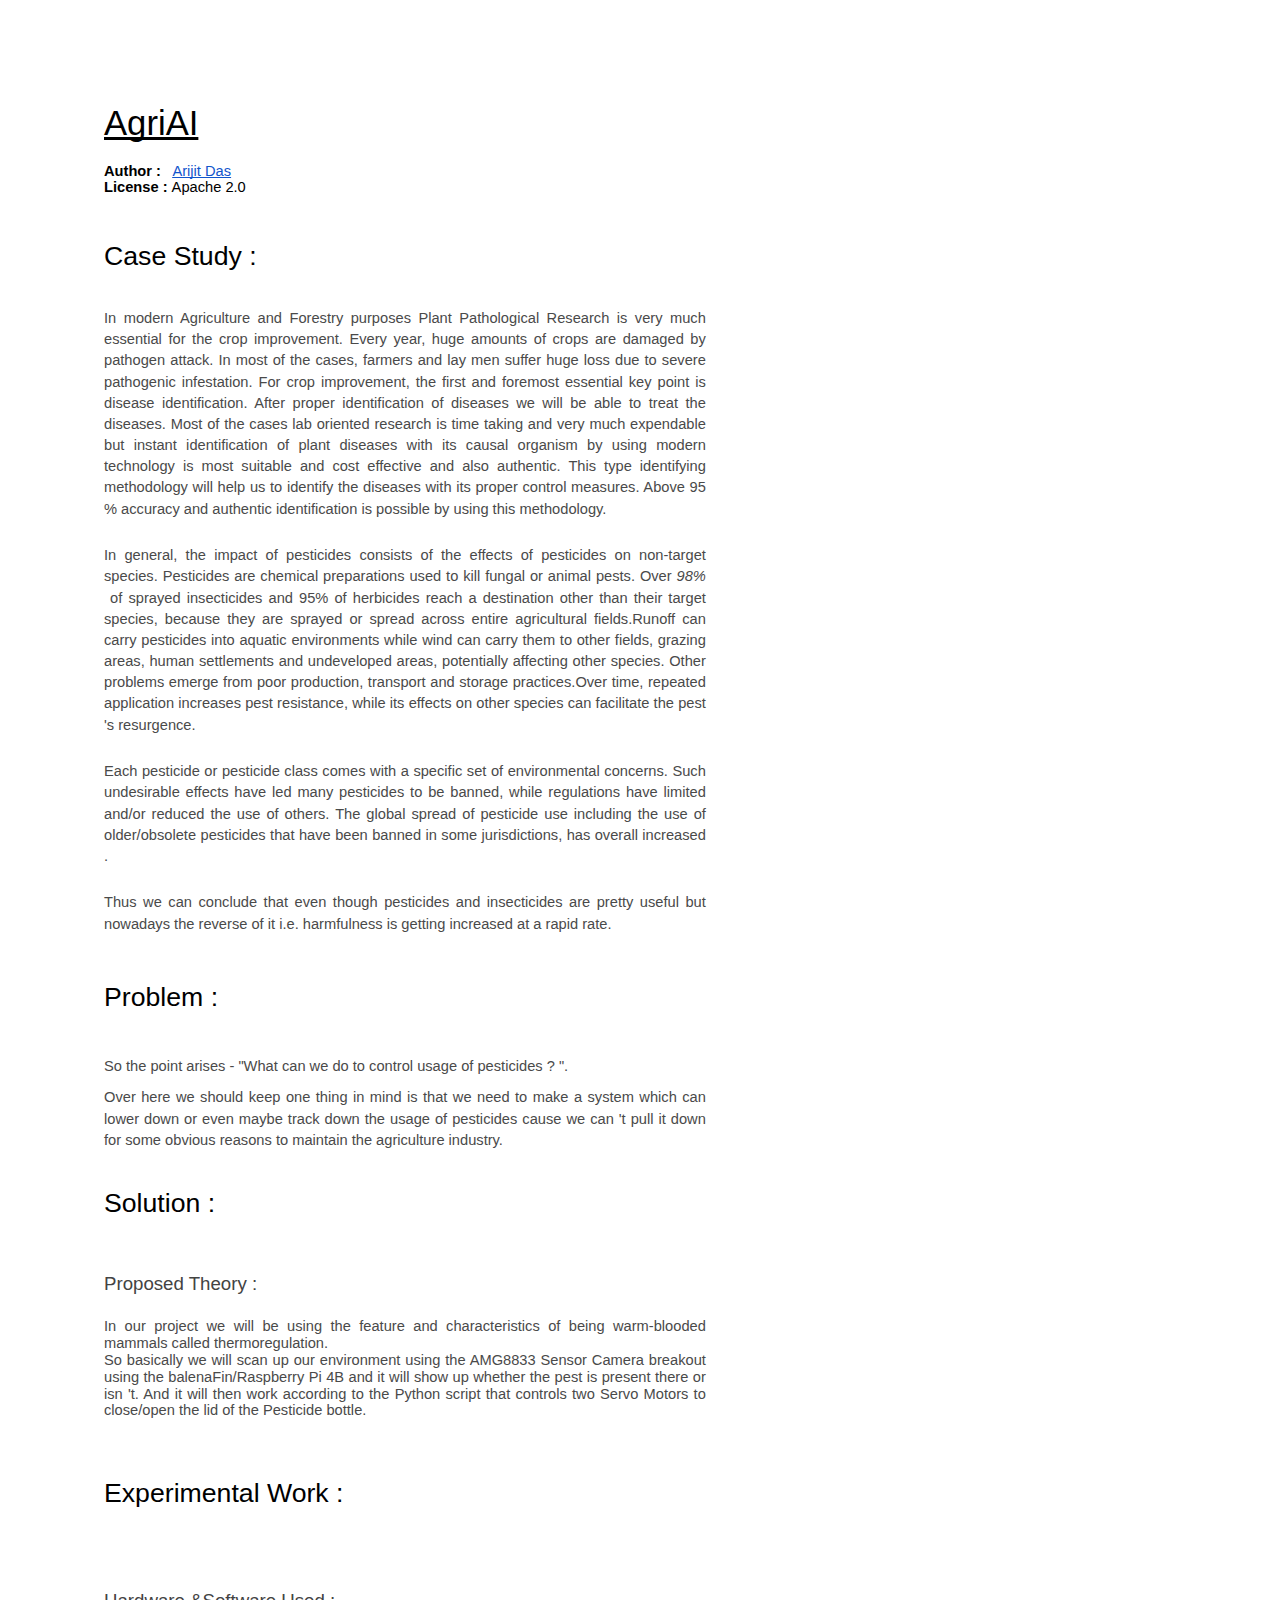
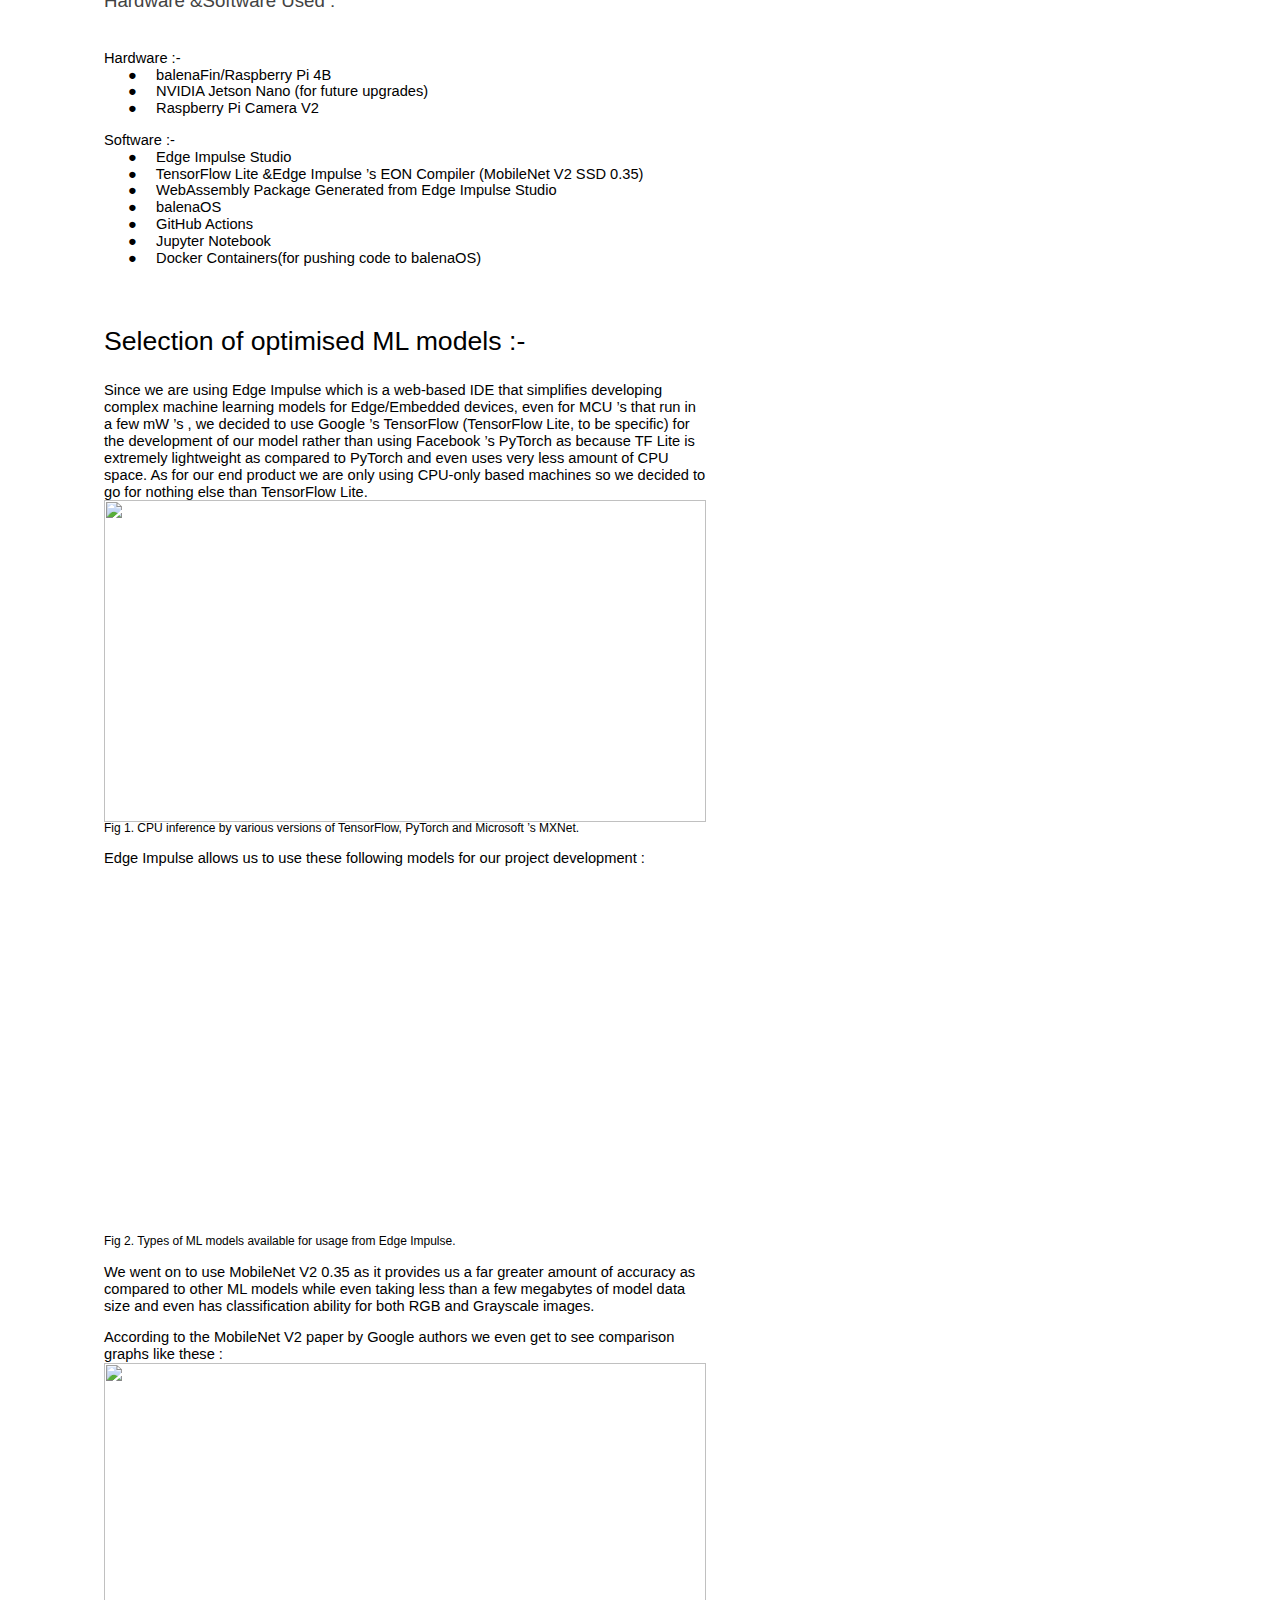
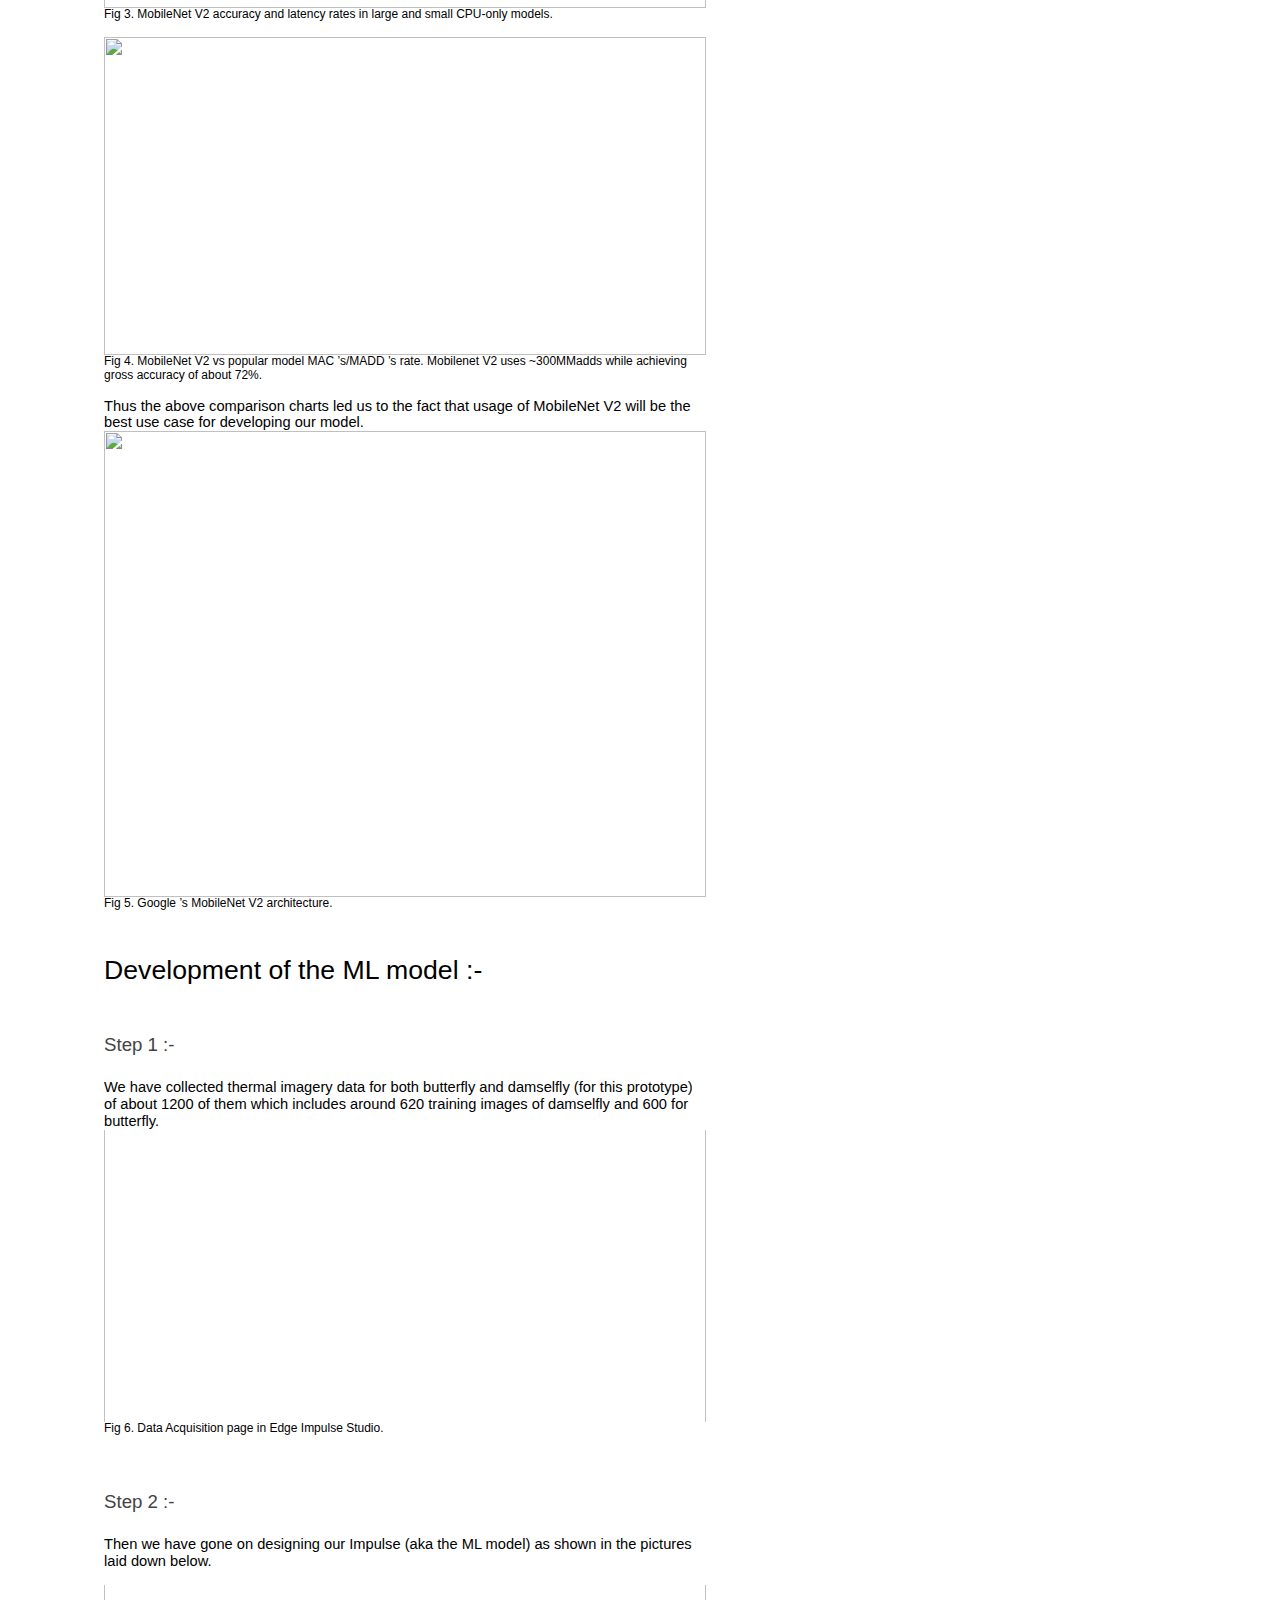
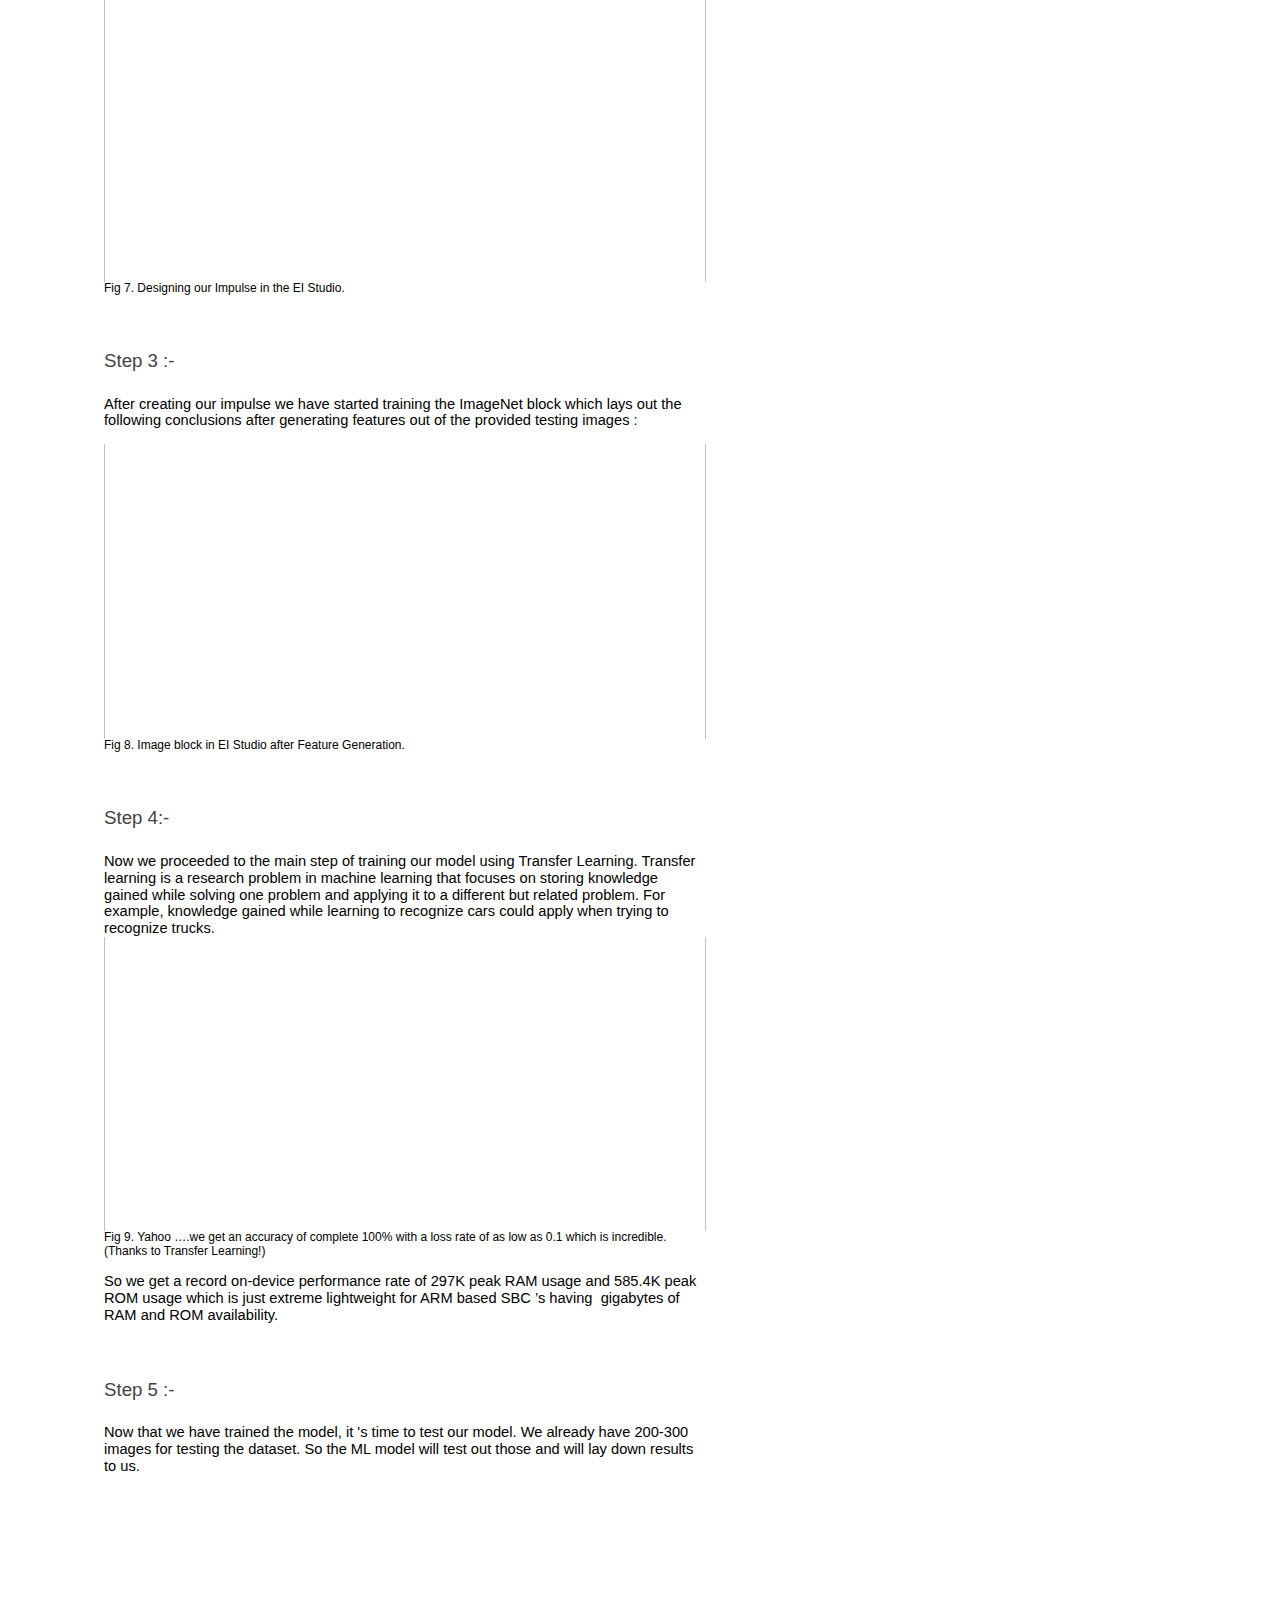
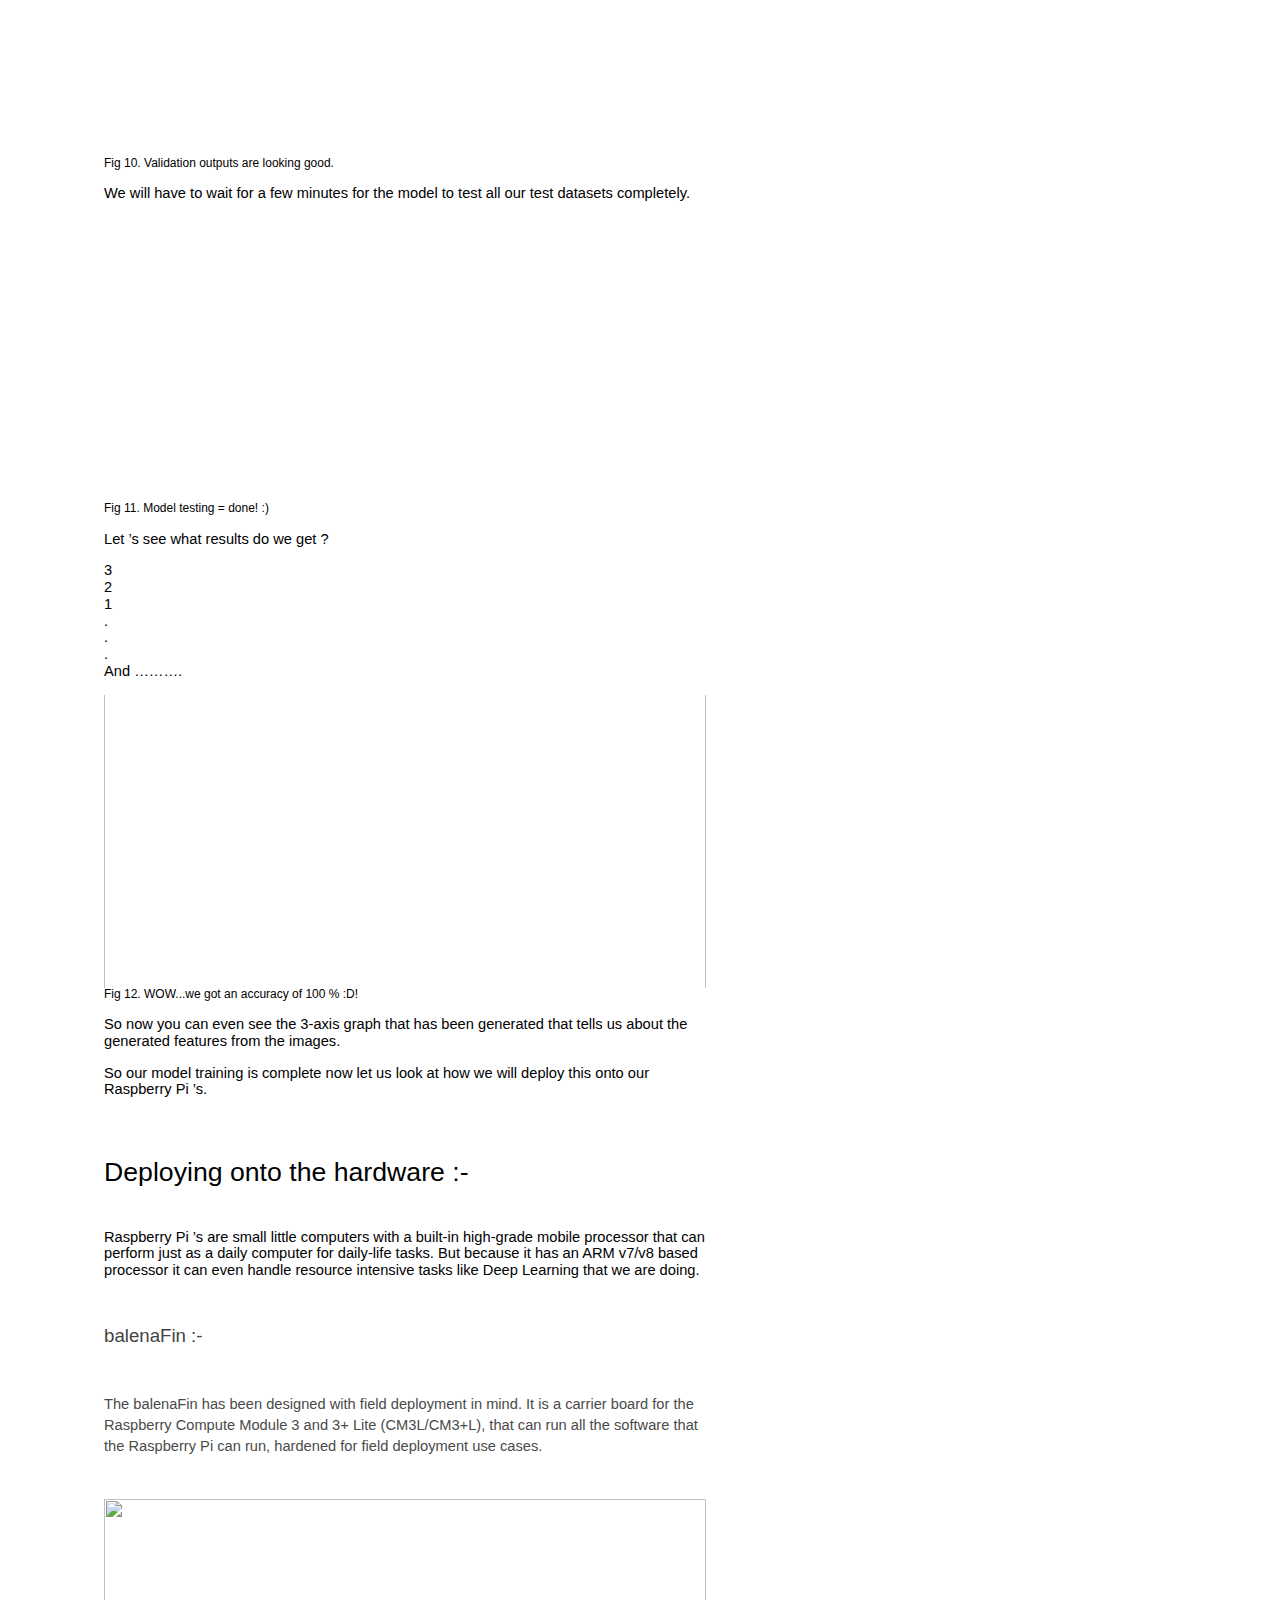
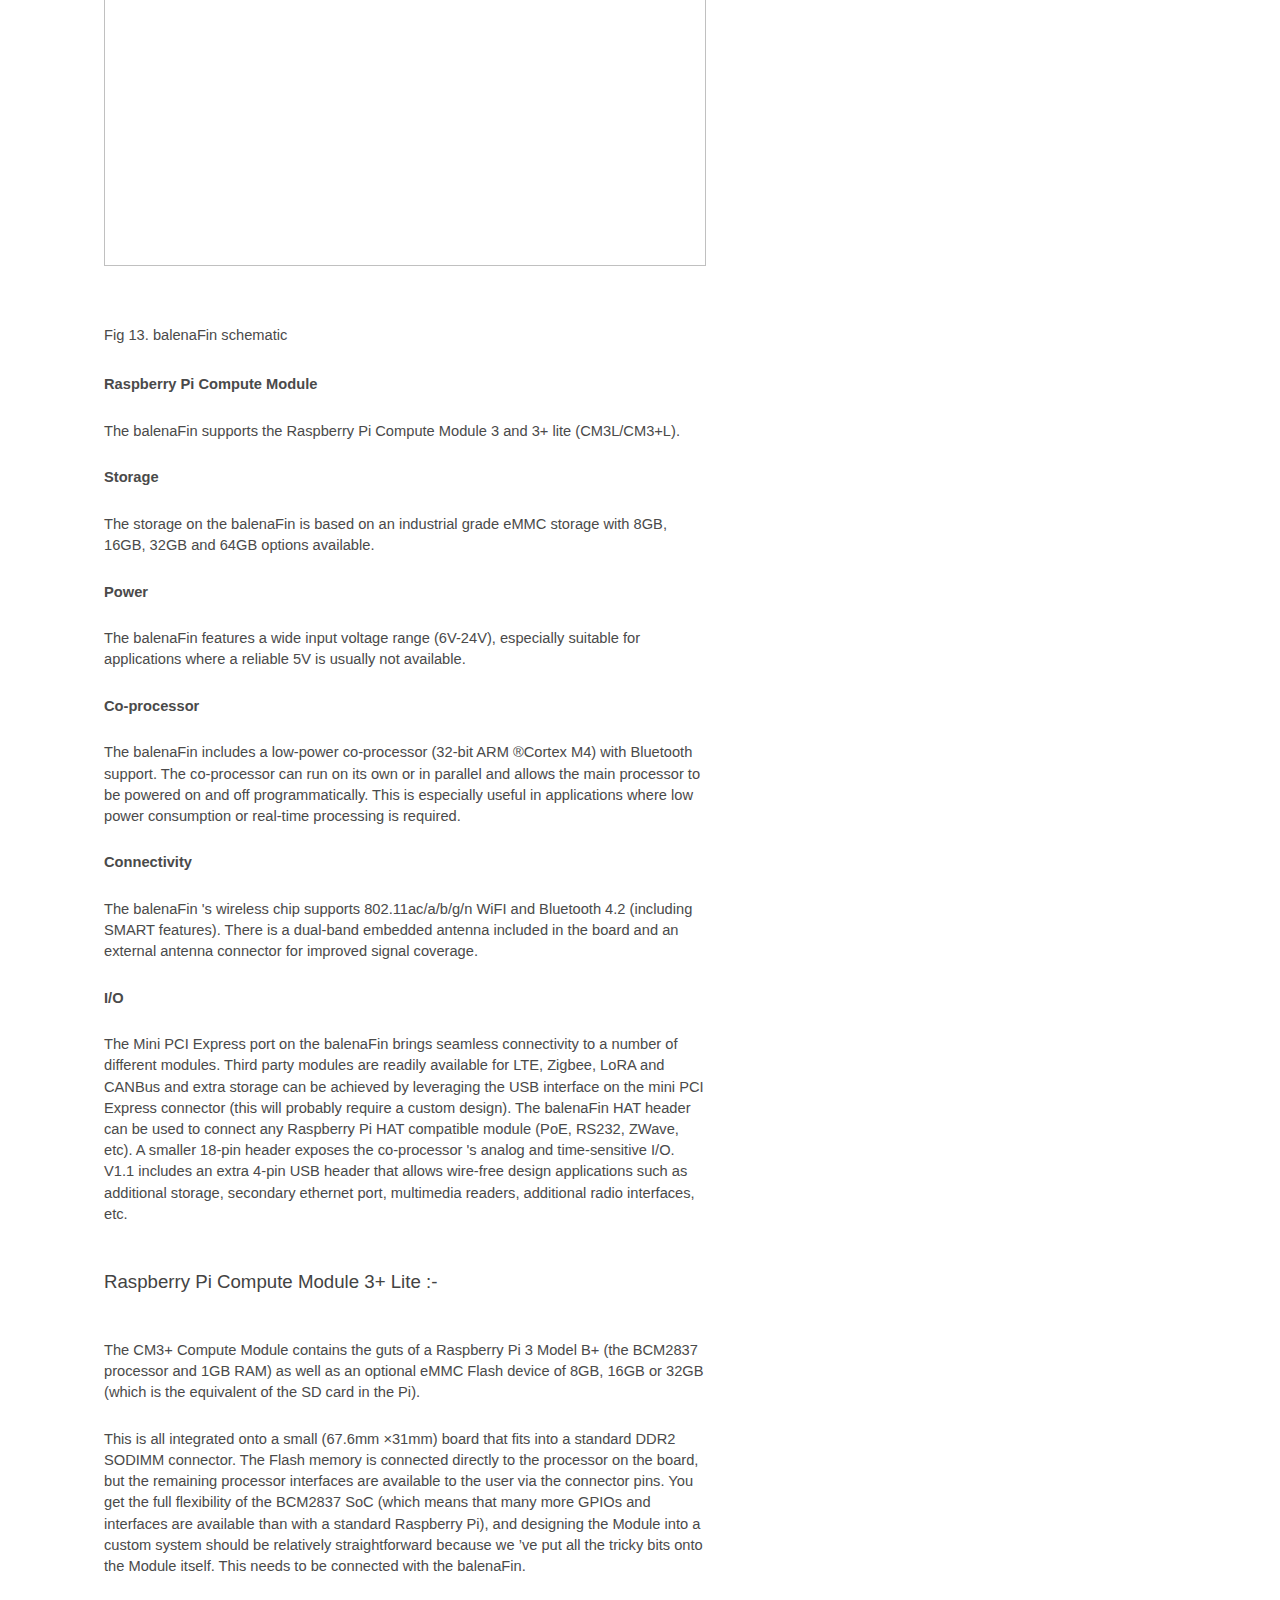
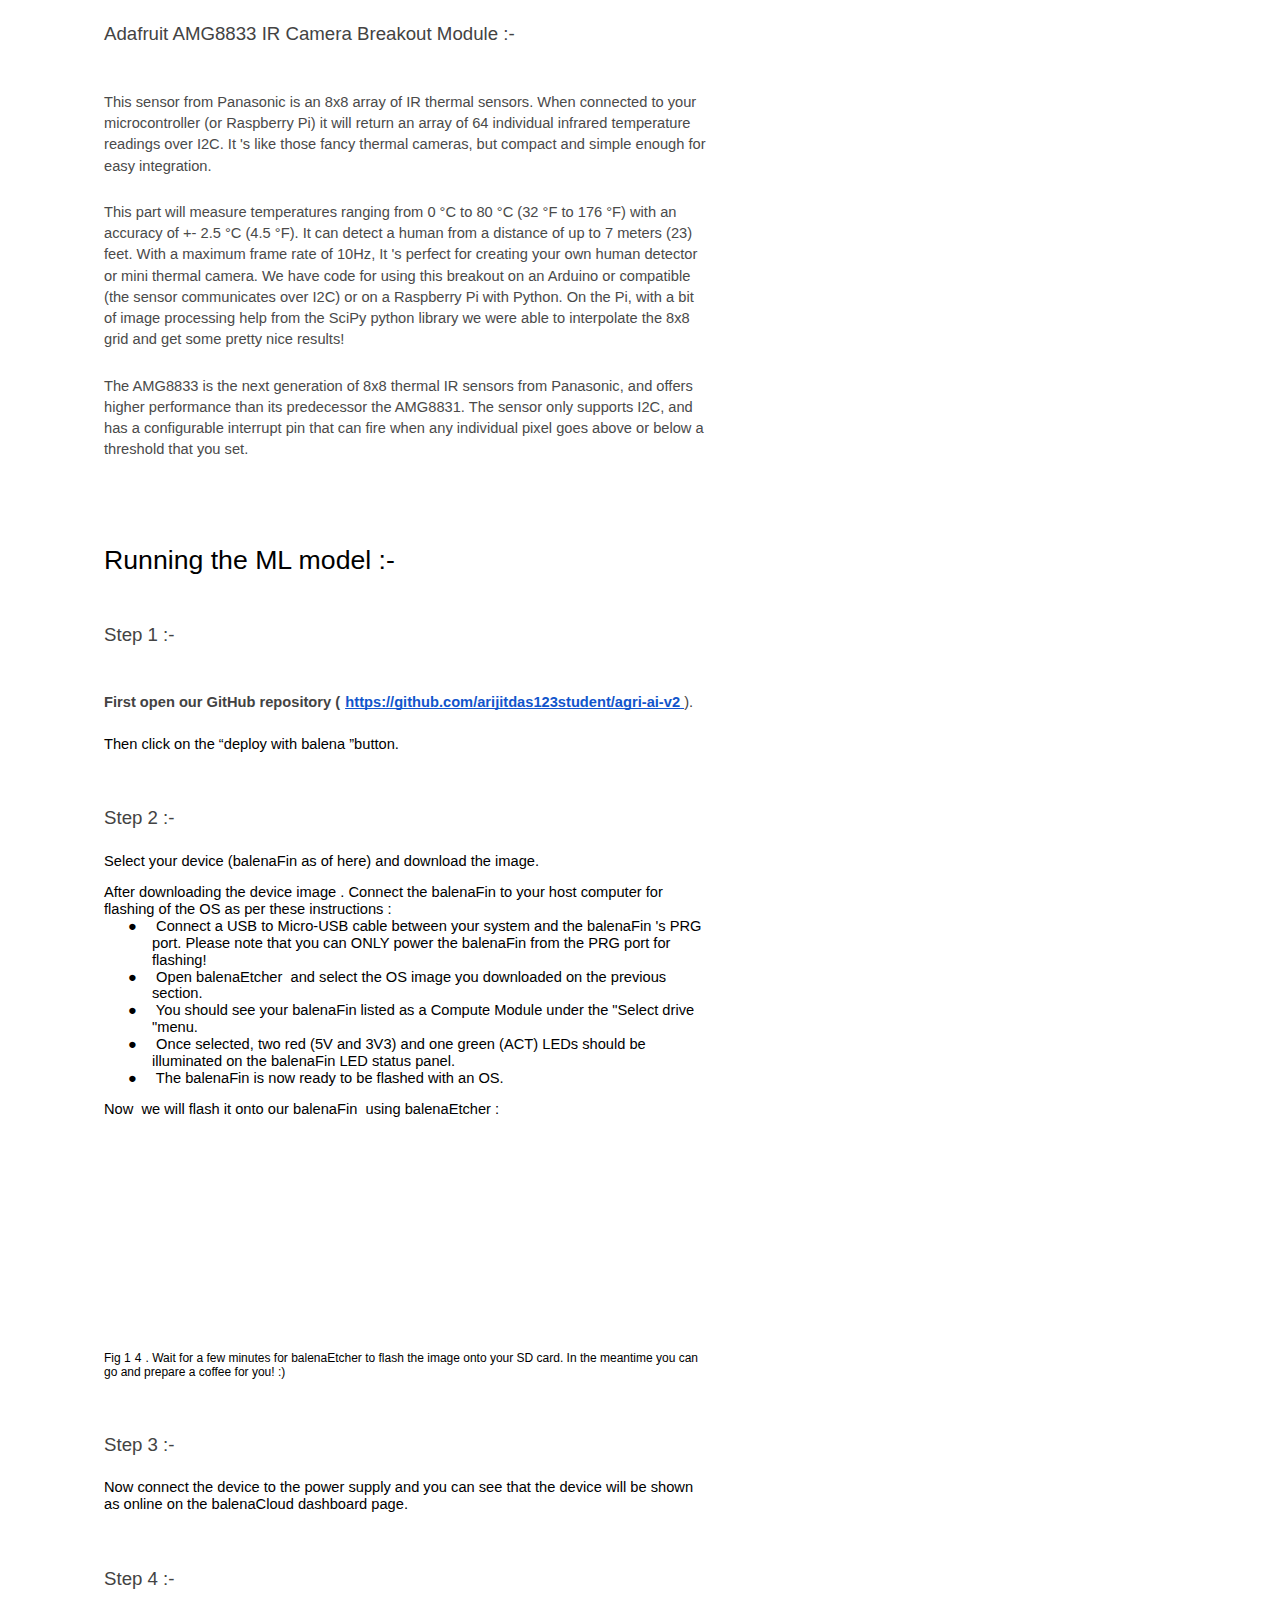
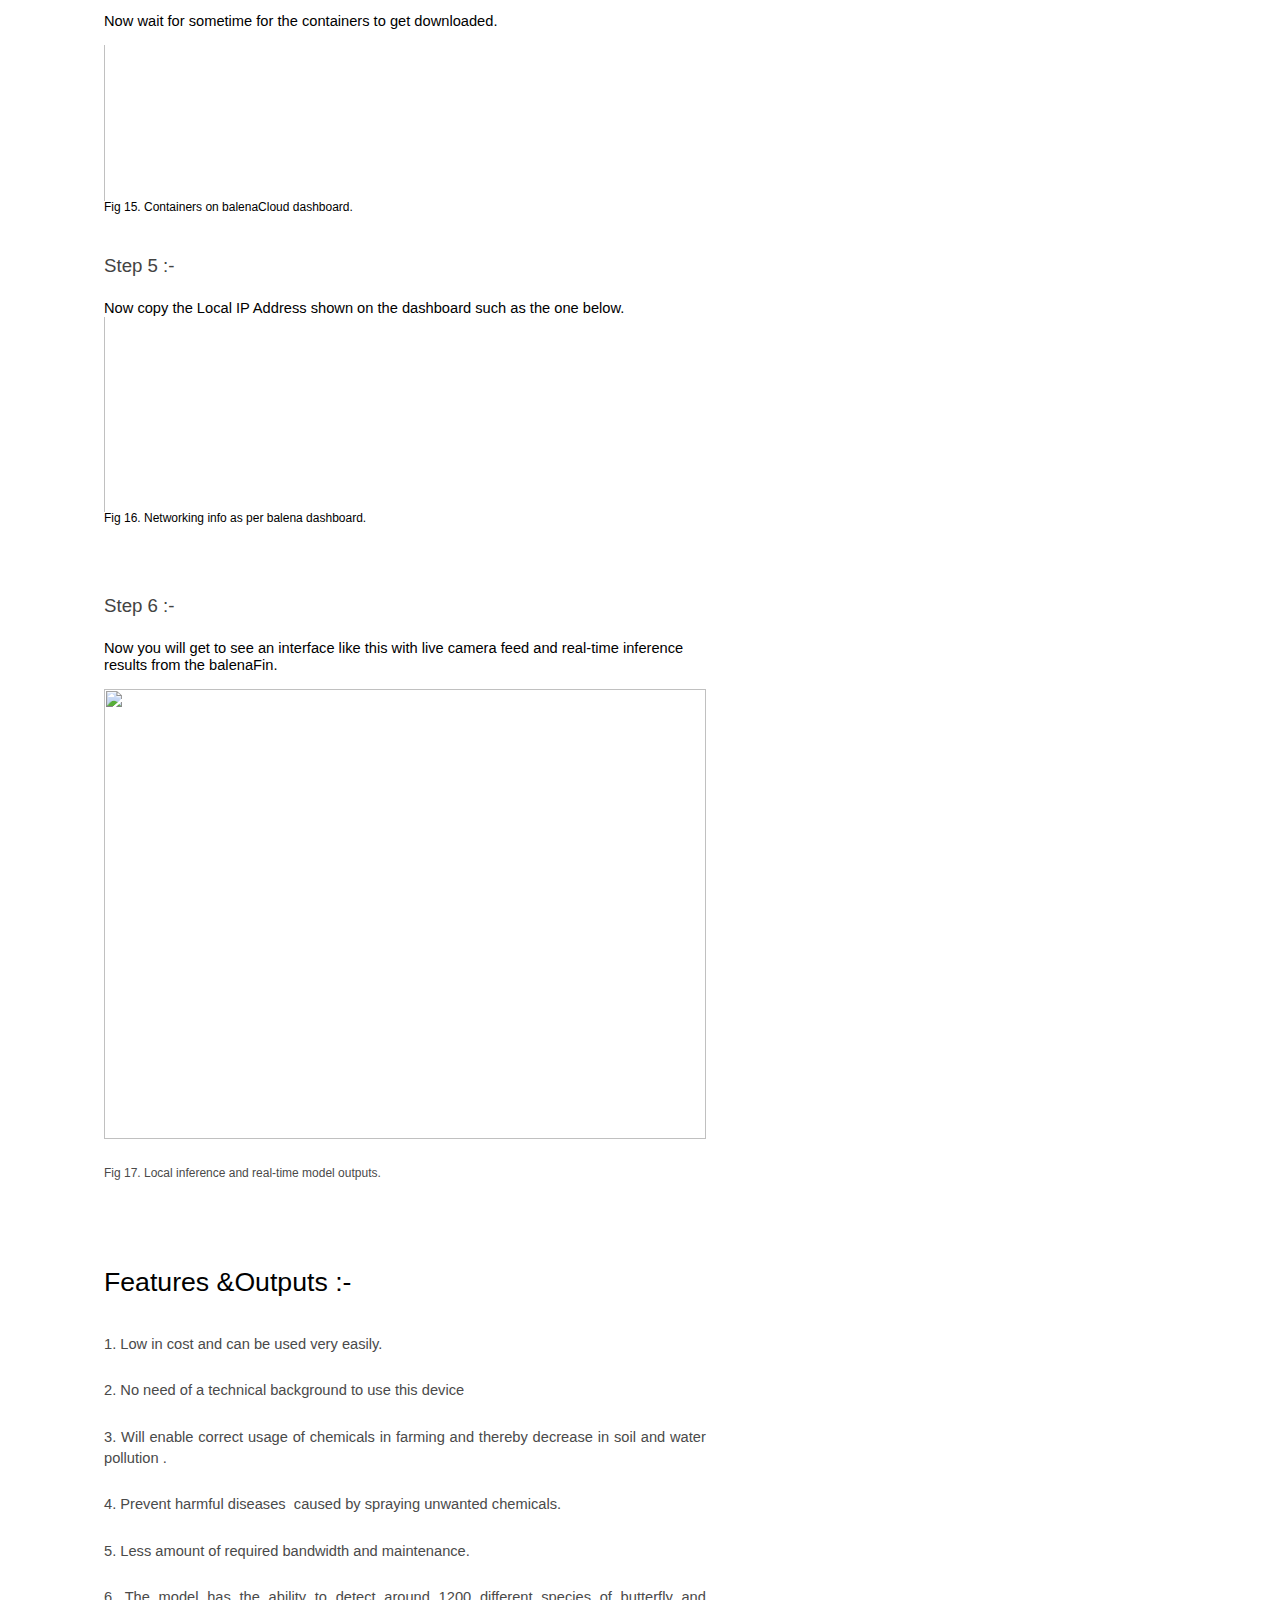
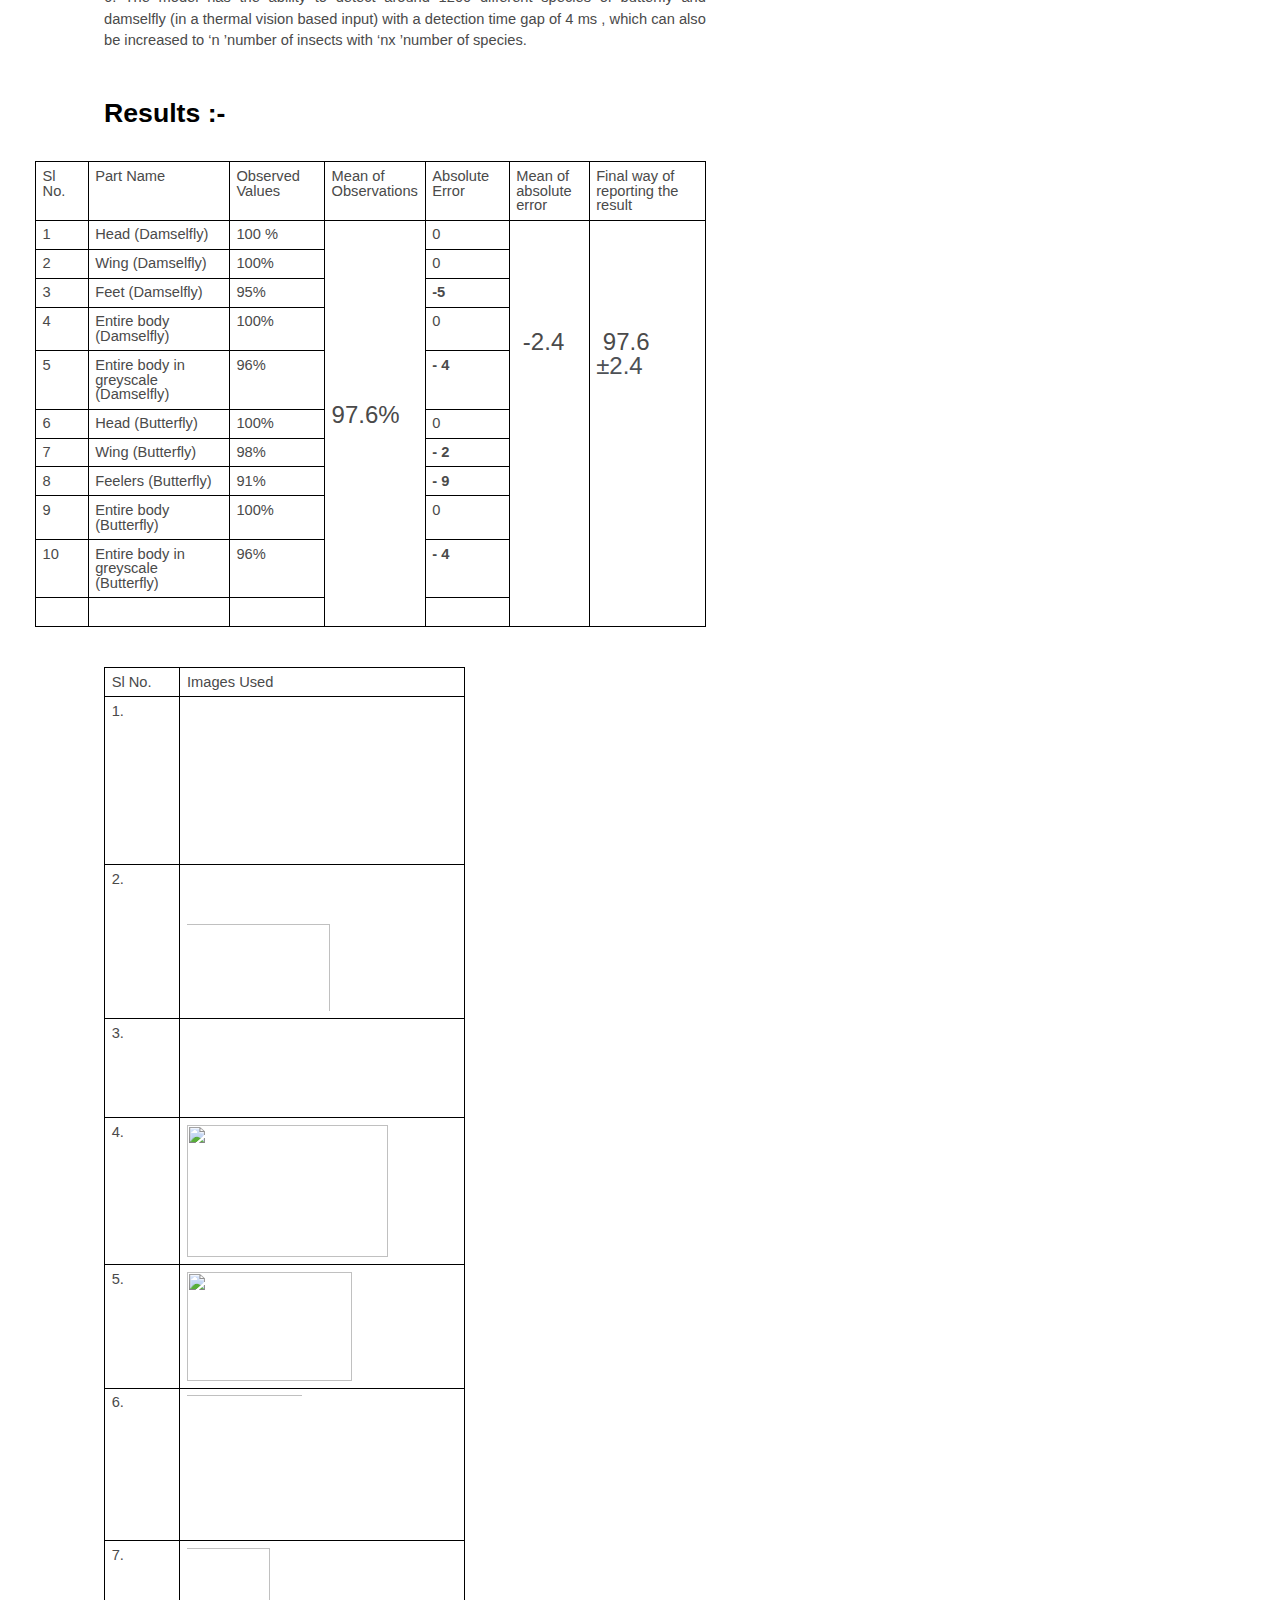
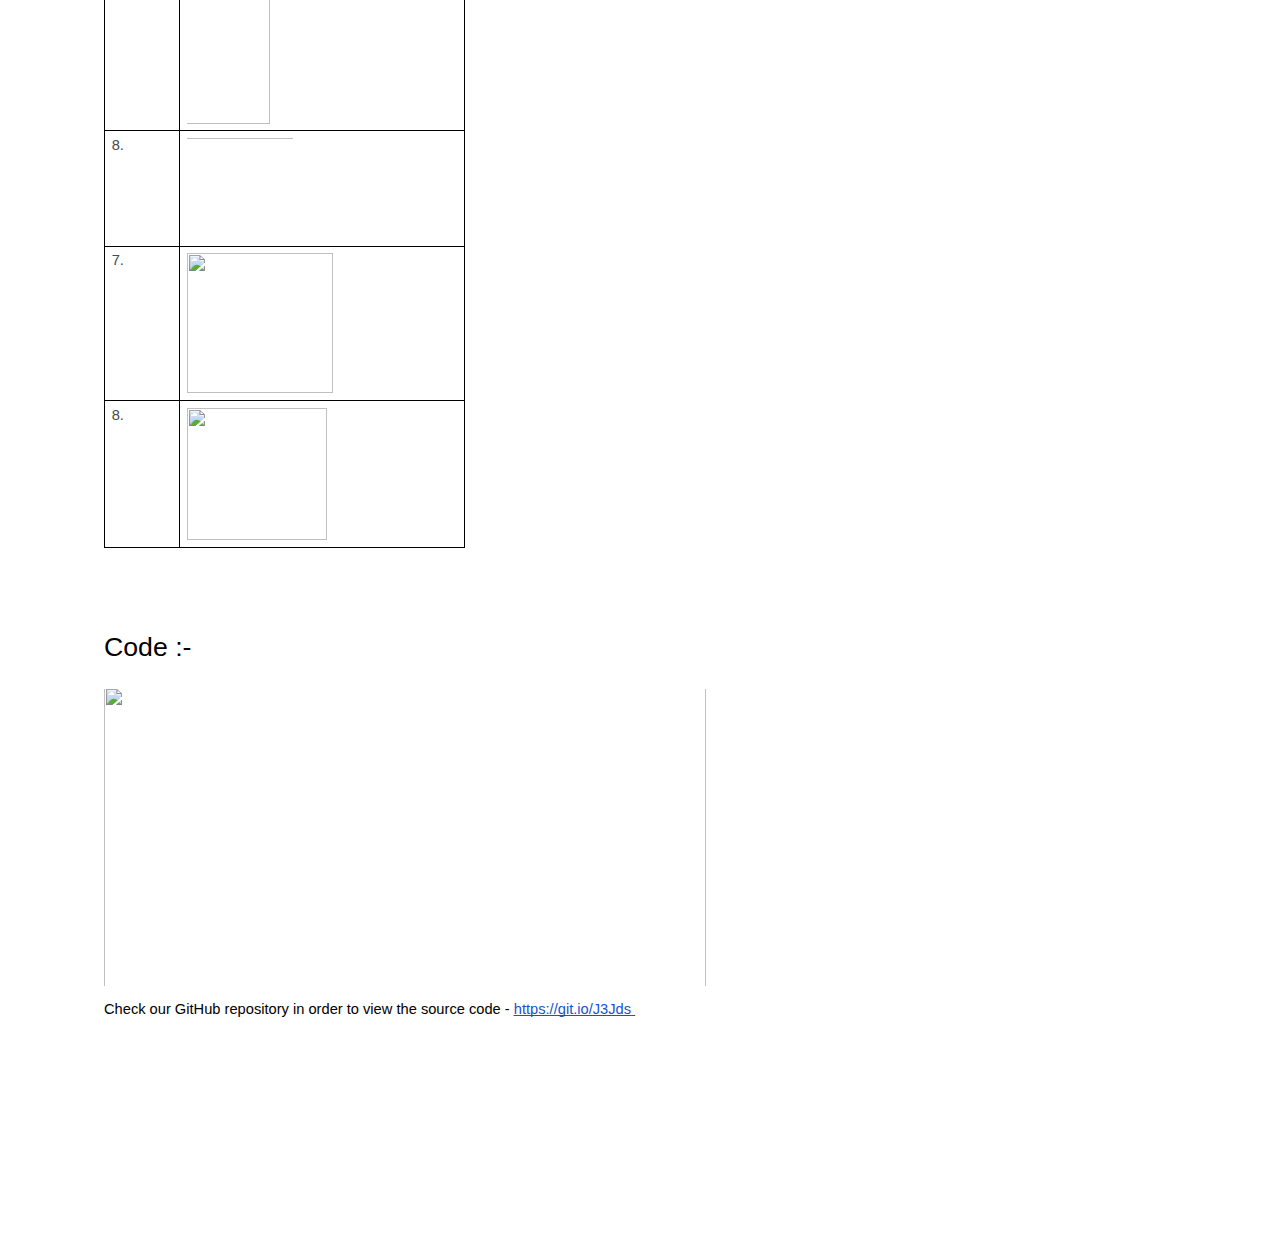
==== commit c7ca562a: "pretty pint" ====
--- a/webpage/AgriAI.html
+++ b/webpage/AgriAI.html
@@ -1 +1,2116 @@
-<html><head><meta content="text/html; charset=UTF-8" http-equiv="content-type"><style type="text/css">.lst-kix_73z1p26e3sk-0>li:before{content:"\0025cf  "}.lst-kix_73z1p26e3sk-1>li:before{content:"\0025cb  "}.lst-kix_73z1p26e3sk-2>li:before{content:"\0025a0  "}.lst-kix_vatuaeg7voam-8>li:before{content:"\0025a0  "}ul.lst-kix_73z1p26e3sk-1{list-style-type:none}ul.lst-kix_73z1p26e3sk-0{list-style-type:none}ul.lst-kix_5e1bpn41l1c7-8{list-style-type:none}ul.lst-kix_5e1bpn41l1c7-5{list-style-type:none}ul.lst-kix_5e1bpn41l1c7-4{list-style-type:none}ul.lst-kix_5e1bpn41l1c7-7{list-style-type:none}ul.lst-kix_5e1bpn41l1c7-6{list-style-type:none}ul.lst-kix_73z1p26e3sk-3{list-style-type:none}ul.lst-kix_5e1bpn41l1c7-1{list-style-type:none}ul.lst-kix_73z1p26e3sk-2{list-style-type:none}ul.lst-kix_5e1bpn41l1c7-0{list-style-type:none}ul.lst-kix_73z1p26e3sk-5{list-style-type:none}ul.lst-kix_5e1bpn41l1c7-3{list-style-type:none}ul.lst-kix_73z1p26e3sk-4{list-style-type:none}ul.lst-kix_5e1bpn41l1c7-2{list-style-type:none}ul.lst-kix_73z1p26e3sk-7{list-style-type:none}ul.lst-kix_73z1p26e3sk-6{list-style-type:none}ul.lst-kix_73z1p26e3sk-8{list-style-type:none}ul.lst-kix_vatuaeg7voam-8{list-style-type:none}.lst-kix_vatuaeg7voam-5>li:before{content:"\0025a0  "}.lst-kix_vatuaeg7voam-7>li:before{content:"\0025cb  "}.lst-kix_5e1bpn41l1c7-0>li:before{content:"\0025cf  "}ul.lst-kix_vatuaeg7voam-6{list-style-type:none}ul.lst-kix_vatuaeg7voam-7{list-style-type:none}ul.lst-kix_vatuaeg7voam-4{list-style-type:none}.lst-kix_vatuaeg7voam-2>li:before{content:"\0025a0  "}ul.lst-kix_vatuaeg7voam-5{list-style-type:none}.lst-kix_vatuaeg7voam-6>li:before{content:"\0025cf  "}.lst-kix_5e1bpn41l1c7-3>li:before{content:"\0025cf  "}ul.lst-kix_vatuaeg7voam-2{list-style-type:none}ul.lst-kix_vatuaeg7voam-3{list-style-type:none}ul.lst-kix_vatuaeg7voam-0{list-style-type:none}ul.lst-kix_vatuaeg7voam-1{list-style-type:none}.lst-kix_vatuaeg7voam-3>li:before{content:"\0025cf  "}.lst-kix_5e1bpn41l1c7-2>li:before{content:"\0025a0  "}li.li-bullet-0:before{margin-left:-18pt;white-space:nowrap;display:inline-block;min-width:18pt}.lst-kix_vatuaeg7voam-4>li:before{content:"\0025cb  "}.lst-kix_5e1bpn41l1c7-1>li:before{content:"\0025cb  "}.lst-kix_73z1p26e3sk-5>li:before{content:"\0025a0  "}.lst-kix_5e1bpn41l1c7-6>li:before{content:"\0025cf  "}.lst-kix_5e1bpn41l1c7-8>li:before{content:"\0025a0  "}.lst-kix_73z1p26e3sk-3>li:before{content:"\0025cf  "}.lst-kix_73z1p26e3sk-7>li:before{content:"\0025cb  "}.lst-kix_73z1p26e3sk-4>li:before{content:"\0025cb  "}.lst-kix_73z1p26e3sk-8>li:before{content:"\0025a0  "}.lst-kix_5e1bpn41l1c7-7>li:before{content:"\0025cb  "}.lst-kix_vatuaeg7voam-1>li:before{content:"\0025cb  "}.lst-kix_5e1bpn41l1c7-4>li:before{content:"\0025cb  "}.lst-kix_73z1p26e3sk-6>li:before{content:"\0025cf  "}.lst-kix_vatuaeg7voam-0>li:before{content:"\0025cf  "}.lst-kix_5e1bpn41l1c7-5>li:before{content:"\0025a0  "}ol{margin:0;padding:0}table td,table th{padding:0}.c28{border-right-style:solid;padding:5pt 5pt 5pt 5pt;border-bottom-color:#000000;border-top-width:1pt;border-right-width:1pt;border-left-color:#000000;vertical-align:top;border-right-color:#000000;border-left-width:1pt;border-top-style:solid;border-left-style:solid;border-bottom-width:1pt;width:71.2pt;border-top-color:#000000;border-bottom-style:solid}.c11{border-right-style:solid;padding:5pt 5pt 5pt 5pt;border-bottom-color:#000000;border-top-width:1pt;border-right-width:1pt;border-left-color:#000000;vertical-align:top;border-right-color:#000000;border-left-width:1pt;border-top-style:solid;border-left-style:solid;border-bottom-width:1pt;width:45.8pt;border-top-color:#000000;border-bottom-style:solid}.c14{border-right-style:solid;padding:5pt 5pt 5pt 5pt;border-bottom-color:#000000;border-top-width:1pt;border-right-width:1pt;border-left-color:#000000;vertical-align:top;border-right-color:#000000;border-left-width:1pt;border-top-style:solid;border-left-style:solid;border-bottom-width:1pt;width:63.8pt;border-top-color:#000000;border-bottom-style:solid}.c33{border-right-style:solid;padding:5pt 5pt 5pt 5pt;border-bottom-color:#000000;border-top-width:1pt;border-right-width:1pt;border-left-color:#000000;vertical-align:top;border-right-color:#000000;border-left-width:1pt;border-top-style:solid;border-left-style:solid;border-bottom-width:1pt;width:55.5pt;border-top-color:#000000;border-bottom-style:solid}.c22{border-right-style:solid;padding:5pt 5pt 5pt 5pt;border-bottom-color:#000000;border-top-width:1pt;border-right-width:1pt;border-left-color:#000000;vertical-align:top;border-right-color:#000000;border-left-width:1pt;border-top-style:solid;border-left-style:solid;border-bottom-width:1pt;width:103.5pt;border-top-color:#000000;border-bottom-style:solid}.c42{border-right-style:solid;padding:5pt 5pt 5pt 5pt;border-bottom-color:#000000;border-top-width:1pt;border-right-width:1pt;border-left-color:#000000;vertical-align:top;border-right-color:#000000;border-left-width:1pt;border-top-style:solid;border-left-style:solid;border-bottom-width:1pt;width:202.5pt;border-top-color:#000000;border-bottom-style:solid}.c10{border-right-style:solid;padding:5pt 5pt 5pt 5pt;border-bottom-color:#000000;border-top-width:1pt;border-right-width:1pt;border-left-color:#000000;vertical-align:top;border-right-color:#000000;border-left-width:1pt;border-top-style:solid;border-left-style:solid;border-bottom-width:1pt;width:60pt;border-top-color:#000000;border-bottom-style:solid}.c20{border-right-style:solid;padding:5pt 5pt 5pt 5pt;border-bottom-color:#000000;border-top-width:1pt;border-right-width:1pt;border-left-color:#000000;vertical-align:top;border-right-color:#000000;border-left-width:1pt;border-top-style:solid;border-left-style:solid;border-bottom-width:1pt;width:38.2pt;border-top-color:#000000;border-bottom-style:solid}.c15{border-right-style:solid;padding:5pt 5pt 5pt 5pt;border-bottom-color:#000000;border-top-width:1pt;border-right-width:1pt;border-left-color:#000000;vertical-align:top;border-right-color:#000000;border-left-width:1pt;border-top-style:solid;border-left-style:solid;border-bottom-width:1pt;width:127.5pt;border-top-color:#000000;border-bottom-style:solid}.c38{border-right-style:solid;border-top-width:0pt;border-right-width:0pt;padding-left:0pt;border-top-style:solid;margin-left:36pt;border-bottom-width:0pt;border-bottom-style:solid;padding-right:0pt}.c3{background-color:#ffffff;color:#000000;font-weight:400;text-decoration:none;vertical-align:baseline;font-size:11pt;font-family:"Arial";font-style:normal}.c17{margin-left:36pt;padding-top:0pt;padding-left:0pt;padding-bottom:0pt;line-height:1.15;orphans:2;widows:2;text-align:justify}.c12{padding-top:11pt;padding-bottom:8pt;line-height:1.4444444444444444;orphans:2;widows:2;text-align:justify;height:11pt}.c23{color:#4a4a4a;font-weight:700;text-decoration:none;vertical-align:baseline;font-size:11pt;font-family:"Arial";font-style:normal}.c6{color:#000000;font-weight:400;text-decoration:none;vertical-align:baseline;font-size:11pt;font-family:"Arial";font-style:normal}.c25{padding-top:8pt;padding-bottom:8pt;line-height:1.4444444444444444;page-break-after:avoid;orphans:2;widows:2;text-align:left}.c13{color:#000000;font-weight:400;text-decoration:none;vertical-align:baseline;font-size:9pt;font-family:"Arial";font-style:normal}.c2{color:#000000;font-weight:400;text-decoration:none;vertical-align:baseline;font-size:20pt;font-family:"Arial";font-style:normal}.c8{color:#4a4a4a;font-weight:400;text-decoration:none;vertical-align:baseline;font-size:18pt;font-family:"Arial";font-style:normal}.c19{padding-top:20pt;padding-bottom:6pt;line-height:1.15;page-break-after:avoid;orphans:2;widows:2;text-align:justify}.c18{color:#434343;font-weight:400;text-decoration:none;vertical-align:baseline;font-size:14pt;font-family:"Arial";font-style:normal}.c4{color:#4a4a4a;font-weight:400;text-decoration:none;vertical-align:baseline;font-size:11pt;font-family:"Arial";font-style:normal}.c57{color:#000000;font-weight:400;vertical-align:baseline;font-size:26pt;font-family:"Arial";font-style:normal}.c44{padding-top:20pt;padding-bottom:6pt;line-height:1.15;orphans:2;widows:2;text-align:left}.c26{padding-top:11pt;padding-bottom:8pt;line-height:1.4444444444444444;orphans:2;widows:2;text-align:justify}.c55{padding-top:0pt;padding-bottom:0pt;line-height:1.4444444444444444;orphans:2;widows:2;text-align:justify}.c58{padding-top:0pt;padding-bottom:3pt;line-height:1.15;orphans:2;widows:2;text-align:center}.c46{color:#434343;font-weight:400;text-decoration:none;vertical-align:baseline;font-family:"Arial";font-style:normal}.c34{padding-top:16pt;padding-bottom:4pt;line-height:1.15;orphans:2;widows:2;text-align:justify}.c59{padding-top:0pt;padding-bottom:8pt;line-height:1.4444444444444444;orphans:2;widows:2;text-align:left}.c45{padding-top:23pt;padding-bottom:23pt;line-height:1.15;orphans:2;widows:2;text-align:left}.c24{padding-top:8pt;padding-bottom:8pt;line-height:1.4444444444444444;orphans:2;widows:2;text-align:justify}.c37{padding-top:16pt;padding-bottom:4pt;line-height:1.15;orphans:2;widows:2;text-align:left}.c1{padding-top:0pt;padding-bottom:0pt;line-height:1.15;orphans:2;widows:2;text-align:left}.c9{padding-top:11pt;padding-bottom:8pt;line-height:1.4444444444444444;orphans:2;widows:2;text-align:left}.c41{padding-top:0pt;padding-bottom:0pt;line-height:1.15;orphans:2;widows:2;text-align:justify}.c49{padding-top:0pt;padding-bottom:11pt;line-height:1.15;orphans:2;widows:2;text-align:left}.c51{font-weight:400;text-decoration:none;vertical-align:baseline;font-family:"Arial";font-style:normal}.c27{text-decoration-skip-ink:none;font-size:11pt;-webkit-text-decoration-skip:none;color:#1155cc;text-decoration:underline}.c36{text-decoration-skip-ink:none;-webkit-text-decoration-skip:none;color:#1155cc;text-decoration:underline}.c31{border-spacing:0;border-collapse:collapse;margin-right:auto}.c0{padding-top:0pt;padding-bottom:0pt;line-height:1.0;text-align:left}.c54{margin-left:-51.8pt;border-spacing:0;border-collapse:collapse;margin-right:auto}.c52{text-decoration-skip-ink:none;-webkit-text-decoration-skip:none;text-decoration:underline}.c35{color:#4a4a4a;font-style:italic}.c47{padding:0;margin:0}.c40{color:inherit;text-decoration:inherit}.c39{color:#4a4a4a;font-weight:700}.c56{max-width:451.4pt;padding:72pt 72pt 72pt 72pt}.c29{font-size:9pt}.c5{height:21pt}.c21{height:0pt}.c53{font-size:18pt}.c43{color:#4a4a4a}.c32{font-size:11pt}.c16{height:11pt}.c60{color:#4d5156}.c50{font-weight:700}.c7{background-color:#ffffff}.c48{margin-left:36pt}.c30{page-break-after:avoid}.title{padding-top:0pt;color:#000000;font-size:26pt;padding-bottom:3pt;font-family:"Arial";line-height:1.15;page-break-after:avoid;orphans:2;widows:2;text-align:left}.subtitle{padding-top:0pt;color:#666666;font-size:15pt;padding-bottom:16pt;font-family:"Arial";line-height:1.15;page-break-after:avoid;orphans:2;widows:2;text-align:left}li{color:#000000;font-size:11pt;font-family:"Arial"}p{margin:0;color:#000000;font-size:11pt;font-family:"Arial"}h1{padding-top:20pt;color:#000000;font-size:20pt;padding-bottom:6pt;font-family:"Arial";line-height:1.15;page-break-after:avoid;orphans:2;widows:2;text-align:left}h2{padding-top:18pt;color:#000000;font-size:16pt;padding-bottom:6pt;font-family:"Arial";line-height:1.15;page-break-after:avoid;orphans:2;widows:2;text-align:left}h3{padding-top:16pt;color:#434343;font-size:14pt;padding-bottom:4pt;font-family:"Arial";line-height:1.15;page-break-after:avoid;orphans:2;widows:2;text-align:left}h4{padding-top:14pt;color:#666666;font-size:12pt;padding-bottom:4pt;font-family:"Arial";line-height:1.15;page-break-after:avoid;orphans:2;widows:2;text-align:left}h5{padding-top:12pt;color:#666666;font-size:11pt;padding-bottom:4pt;font-family:"Arial";line-height:1.15;page-break-after:avoid;orphans:2;widows:2;text-align:left}h6{padding-top:12pt;color:#666666;font-size:11pt;padding-bottom:4pt;font-family:"Arial";line-height:1.15;page-break-after:avoid;font-style:italic;orphans:2;widows:2;text-align:left}</style></head><body class="c7 c56"><p class="c30 c58 title" id="h.wnz94tsepxu0"><span class="c52">AgriAI</span></p><p class="c1 c16"><span class="c6"></span></p><p class="c1"><span class="c50">Author :</span><span>&nbsp;</span><span class="c36"><a class="c40" href="https://www.google.com/url?q=https://twitter.com/Arijit_Student&amp;sa=D&amp;source=editors&amp;ust=1620109302328000&amp;usg=AOvVaw05S4VySJC31fxp32Cyh_ZP">Arijit Das</a></span></p><p class="c1"><span class="c50">License : </span><span>Apache 2.0 </span><span>&nbsp;</span></p><h1 class="c19" id="h.suyyemg7brl7"><span class="c2">Case Study :</span></h1><p class="c24 c7"><span class="c4">In modern Agriculture and Forestry purposes Plant Pathological Research is very much essential for the crop improvement. Every year, huge amounts of crops are damaged by pathogen attack. In most of the cases, farmers and lay men suffer huge loss due to severe pathogenic infestation. For crop improvement, the first and foremost essential key point is disease identification. After proper identification of diseases we will be able to treat the diseases. Most of the cases lab oriented research is time taking and very much expendable but instant identification of plant diseases with its causal organism by using modern technology is most suitable and cost effective and also authentic. This type identifying methodology will help us to identify the diseases with its proper control measures. Above 95 % accuracy and authentic identification is possible by using this methodology.</span></p><p class="c26 c7"><span class="c43">In general, the impact of pesticides consists of the effects of pesticides on non-target species. Pesticides are chemical preparations used to kill fungal or animal pests. Over </span><span class="c35">98%</span><span class="c4">&nbsp;of sprayed insecticides and 95% of herbicides reach a destination other than their target species, because they are sprayed or spread across entire agricultural fields.Runoff can carry pesticides into aquatic environments while wind can carry them to other fields, grazing areas, human settlements and undeveloped areas, potentially affecting other species. Other problems emerge from poor production, transport and storage practices.Over time, repeated application increases pest resistance, while its effects on other species can facilitate the pest&#39;s resurgence.</span></p><p class="c26 c7"><span class="c4">Each pesticide or pesticide class comes with a specific set of environmental concerns. Such undesirable effects have led many pesticides to be banned, while regulations have limited and/or reduced the use of others. The global spread of pesticide use including the use of older/obsolete pesticides that have been banned in some jurisdictions, has overall increased .</span></p><p class="c26 c7"><span class="c4">Thus we can conclude that even though pesticides and insecticides are pretty useful but nowadays the reverse of it i.e. harmfulness is getting increased at a rapid rate.</span></p><h1 class="c26 c7 c30" id="h.di3t96yvtxag"><span class="c2">Problem :</span></h1><p class="c7 c24"><span class="c4">So the point arises - &quot; What can we do to control usage of pesticides ? &quot;.</span></p><p class="c7 c55"><span class="c4">Over here we should keep one thing in mind is that we need to make a system which can lower down or even maybe track down the usage of pesticides cause we can&#39;t pull it down for some obvious reasons to maintain the agriculture industry.</span></p><h1 class="c26 c7 c30" id="h.4o5h0w2pgx9o"><span class="c2">Solution :</span></h1><h3 class="c37 c30" id="h.l7eslqw5mmou"><span class="c18">Proposed Theory : </span></h3><p class="c41"><span class="c4 c7">In our project we will be using the feature and characteristics of being warm-blooded mammals called thermoregulation.</span></p><p class="c41"><span class="c4 c7">So basically we will scan up our environment using the AMG8833 Sensor Camera breakout using the balenaFin/Raspberry Pi 4B and it will show up whether the pest is present there or isn&#39;t. And it will then work according to the Python script that controls two Servo Motors to close/open the lid of the Pesticide bottle.</span></p><p class="c41 c16"><span class="c4 c7"></span></p><h1 class="c19" id="h.msiisvpo3jg"><span class="c2">Experimental Work :</span></h1><p class="c41 c16"><span class="c4 c7"></span></p><h3 class="c30 c34" id="h.i28eqd664scj"><span class="c18">Hardware &amp; Software Used :</span></h3><p class="c16 c41"><span class="c6"></span></p><p class="c41"><span class="c6">Hardware :-</span></p><ul class="c47 lst-kix_vatuaeg7voam-0 start"><li class="c17 li-bullet-0"><span class="c6">balenaFin/Raspberry Pi 4B</span></li><li class="c17 li-bullet-0"><span class="c6">NVIDIA Jetson Nano (for future upgrades)</span></li><li class="c17 li-bullet-0"><span class="c6">Raspberry Pi Camera V2</span></li></ul><p class="c41 c16 c48"><span class="c6"></span></p><p class="c41"><span class="c6">Software :-</span></p><ul class="c47 lst-kix_5e1bpn41l1c7-0 start"><li class="c17 li-bullet-0"><span class="c6">Edge Impulse Studio</span></li><li class="c17 li-bullet-0"><span class="c6">TensorFlow Lite &amp; Edge Impulse&rsquo;s EON Compiler (MobileNet V2 SSD 0.35)</span></li><li class="c17 li-bullet-0"><span class="c6">WebAssembly Package Generated from Edge Impulse Studio</span></li><li class="c17 li-bullet-0"><span class="c6">balenaOS</span></li><li class="c17 li-bullet-0"><span class="c6">GitHub Actions</span></li><li class="c17 li-bullet-0"><span class="c6">Jupyter Notebook</span></li><li class="c17 li-bullet-0"><span class="c6">Docker Containers(for pushing code to balenaOS)</span></li></ul><p class="c41 c16"><span class="c6"></span></p><h1 class="c19" id="h.55ivp6w8wymk"><span class="c2">Selection of optimised ML models :-</span></h1><p class="c1"><span class="c6">Since we are using Edge Impulse which is a web-based IDE that simplifies developing complex machine learning models for Edge/Embedded devices, even for MCU&rsquo;s that run in a few mW&rsquo;s , we decided to use Google&rsquo;s TensorFlow (TensorFlow Lite, to be specific) for the development of our model rather than using Facebook&rsquo;s PyTorch as because TF Lite is extremely lightweight as compared to PyTorch and even uses very less amount of CPU space. As for our end product we are only using CPU-only based machines so we decided to go for nothing else than TensorFlow Lite.</span></p><p class="c1"><span style="overflow: hidden; display: inline-block; margin: 0.00px 0.00px; border: 0.00px solid #000000; transform: rotate(0.00rad) translateZ(0px); -webkit-transform: rotate(0.00rad) translateZ(0px); width: 601.70px; height: 321.33px;"><img alt="" src="images/image14.png" style="width: 601.70px; height: 321.33px; margin-left: 0.00px; margin-top: 0.00px; transform: rotate(0.00rad) translateZ(0px); -webkit-transform: rotate(0.00rad) translateZ(0px);" title=""></span></p><p class="c1"><span class="c13">Fig 1. CPU inference by various versions of TensorFlow, PyTorch and Microsoft&rsquo;s MXNet.</span></p><p class="c1 c16"><span class="c6"></span></p><p class="c1"><span class="c6">Edge Impulse allows us to use these following models for our project development :</span></p><p class="c1"><span style="overflow: hidden; display: inline-block; margin: 0.00px 0.00px; border: 0.00px solid #000000; transform: rotate(0.00rad) translateZ(0px); -webkit-transform: rotate(0.00rad) translateZ(0px); width: 466.50px; height: 368.37px;"><img alt="" src="images/image18.png" style="width: 908.84px; height: 511.74px; margin-left: -211.36px; margin-top: -72.69px; transform: rotate(0.00rad) translateZ(0px); -webkit-transform: rotate(0.00rad) translateZ(0px);" title=""></span></p><p class="c1"><span class="c13">Fig 2. Types of ML models available for usage from Edge Impulse.</span></p><p class="c1 c16"><span class="c6"></span></p><p class="c1"><span class="c6">We went on to use MobileNet V2 0.35 as it provides us a far greater amount of accuracy as compared to other ML models while even taking less than a few megabytes of model data size and even has classification ability for both RGB and Grayscale images.</span></p><p class="c1 c16"><span class="c6"></span></p><p class="c1"><span class="c6">According to the MobileNet V2 paper by Google authors we even get to see comparison graphs like these :</span></p><p class="c1"><span style="overflow: hidden; display: inline-block; margin: 0.00px 0.00px; border: 0.00px solid #000000; transform: rotate(0.00rad) translateZ(0px); -webkit-transform: rotate(0.00rad) translateZ(0px); width: 601.70px; height: 245.33px;"><img alt="" src="images/image16.png" style="width: 601.70px; height: 245.33px; margin-left: 0.00px; margin-top: 0.00px; transform: rotate(0.00rad) translateZ(0px); -webkit-transform: rotate(0.00rad) translateZ(0px);" title=""></span></p><p class="c1"><span class="c13">Fig 3. MobileNet V2 accuracy and latency rates in large and small CPU-only models.</span></p><p class="c1 c16"><span class="c6"></span></p><p class="c1"><span style="overflow: hidden; display: inline-block; margin: 0.00px 0.00px; border: 0.00px solid #000000; transform: rotate(0.00rad) translateZ(0px); -webkit-transform: rotate(0.00rad) translateZ(0px); width: 601.70px; height: 318.67px;"><img alt="" src="images/image20.png" style="width: 601.70px; height: 318.67px; margin-left: 0.00px; margin-top: 0.00px; transform: rotate(0.00rad) translateZ(0px); -webkit-transform: rotate(0.00rad) translateZ(0px);" title=""></span></p><p class="c1"><span class="c29">Fig 4. MobileNet V2 vs popular model MAC&rsquo;s/MADD&rsquo;s rate. </span><span class="c13">Mobilenet V2 uses ~300MMadds while achieving gross accuracy of about 72%.</span></p><p class="c1 c16"><span class="c6"></span></p><p class="c1"><span class="c6">Thus the above comparison charts led us to the fact that usage of MobileNet V2 will be the best use case for developing our model.</span></p><p class="c1"><span style="overflow: hidden; display: inline-block; margin: 0.00px 0.00px; border: 0.00px solid #000000; transform: rotate(0.00rad) translateZ(0px); -webkit-transform: rotate(0.00rad) translateZ(0px); width: 601.70px; height: 465.33px;"><img alt="" src="images/image7.png" style="width: 601.70px; height: 465.33px; margin-left: 0.00px; margin-top: 0.00px; transform: rotate(0.00rad) translateZ(0px); -webkit-transform: rotate(0.00rad) translateZ(0px);" title=""></span></p><p class="c1"><span class="c29">Fig 5. Google&rsquo;s MobileNet V2 architecture.</span></p><h1 class="c19" id="h.dc1imwbq1bly"><span class="c2">Development of the ML model :-</span></h1><h3 class="c37 c30" id="h.lued0zrvgal3"><span class="c18">Step 1 :-</span></h3><p class="c1"><span class="c6">We have collected thermal imagery data for both butterfly and damselfly (for this prototype) of about 1200 of them which includes around 620 training images of damselfly and 600 for butterfly.</span></p><p class="c1"><span style="overflow: hidden; display: inline-block; margin: 0.00px 0.00px; border: 0.00px solid #000000; transform: rotate(0.00rad) translateZ(0px); -webkit-transform: rotate(0.00rad) translateZ(0px); width: 602.00px; height: 292.85px;"><img alt="" src="images/image13.png" style="width: 602.00px; height: 339.00px; margin-left: 0.00px; margin-top: -28.00px; transform: rotate(0.00rad) translateZ(0px); -webkit-transform: rotate(0.00rad) translateZ(0px);" title=""></span></p><p class="c1"><span class="c13">Fig 6. Data Acquisition page in Edge Impulse Studio.</span></p><p class="c1 c16"><span class="c6"></span></p><h3 class="c37 c30" id="h.f3etjoh61vyf"><span class="c18">Step 2 :- </span></h3><p class="c1"><span class="c6">Then we have gone on designing our Impulse (aka the ML model) as shown in the pictures laid down below.</span></p><p class="c1 c16"><span class="c6"></span></p><p class="c1"><span style="overflow: hidden; display: inline-block; margin: 0.00px 0.00px; border: 0.00px solid #000000; transform: rotate(0.00rad) translateZ(0px); -webkit-transform: rotate(0.00rad) translateZ(0px); width: 602.00px; height: 296.98px;"><img alt="" src="images/image15.png" style="width: 602.00px; height: 338.97px; margin-left: 0.00px; margin-top: -27.02px; transform: rotate(0.00rad) translateZ(0px); -webkit-transform: rotate(0.00rad) translateZ(0px);" title=""></span></p><p class="c1"><span class="c13">Fig 7. Designing our Impulse in the EI Studio.</span></p><p class="c1 c16"><span class="c13"></span></p><h3 class="c37 c30" id="h.odmv9uodmo3v"><span class="c18">Step 3 :- </span></h3><p class="c1"><span class="c6">After creating our impulse we have started training the ImageNet block which lays out the following conclusions after generating features out of the provided testing images :</span></p><p class="c1 c16"><span class="c6"></span></p><p class="c1"><span style="overflow: hidden; display: inline-block; margin: 0.00px 0.00px; border: 0.00px solid #000000; transform: rotate(0.00rad) translateZ(0px); -webkit-transform: rotate(0.00rad) translateZ(0px); width: 602.00px; height: 295.01px;"><img alt="" src="images/image11.png" style="width: 602.00px; height: 339.01px; margin-left: 0.00px; margin-top: -27.99px; transform: rotate(0.00rad) translateZ(0px); -webkit-transform: rotate(0.00rad) translateZ(0px);" title=""></span></p><p class="c1"><span class="c13">Fig 8. Image block in EI Studio after Feature Generation.</span></p><p class="c1 c16"><span class="c13"></span></p><h3 class="c37 c30" id="h.qze12n80pyfx"><span class="c18">Step 4:- </span></h3><p class="c1"><span>Now we proceeded to the main step of training our model using Transfer Learning. </span><span class="c3">Transfer learning is a research problem in machine learning that focuses on storing knowledge gained while solving one problem and applying it to a different but related problem. For example, knowledge gained while learning to recognize cars could apply when trying to recognize trucks.</span></p><p class="c1"><span style="overflow: hidden; display: inline-block; margin: 0.00px 0.00px; border: 0.00px solid #000000; transform: rotate(0.00rad) translateZ(0px); -webkit-transform: rotate(0.00rad) translateZ(0px); width: 602.00px; height: 294.00px;"><img alt="" src="images/image8.png" style="width: 602.00px; height: 339.00px; margin-left: 0.00px; margin-top: -28.00px; transform: rotate(0.00rad) translateZ(0px); -webkit-transform: rotate(0.00rad) translateZ(0px);" title=""></span></p><p class="c1"><span class="c13 c7">Fig 9. Yahoo&hellip;.we get an accuracy of complete 100% with a loss rate of as low as 0.1 which is incredible. (Thanks to Transfer Learning!)</span></p><p class="c1 c16"><span class="c13 c7"></span></p><p class="c1"><span class="c7">So we get a record on-device performance rate of 297K peak RAM usage and 585.4K peak ROM usage which is just extreme lightweight for ARM based </span><span class="c7">SBC&rsquo;s having</span><span class="c3">&nbsp;gigabytes of RAM and ROM availability. </span></p><p class="c1 c16"><span class="c3"></span></p><h3 class="c37 c30" id="h.6ey5fvw8snud"><span class="c18">Step 5 :-</span></h3><p class="c1"><span class="c3">Now that we have trained the model, it&#39;s time to test our model. We already have 200-300 images for testing the dataset. So the ML model will test out those and will lay down results to us.</span></p><p class="c1"><span style="overflow: hidden; display: inline-block; margin: 0.00px 0.00px; border: 0.00px solid #000000; transform: rotate(0.00rad) translateZ(0px); -webkit-transform: rotate(0.00rad) translateZ(0px); width: 487.00px; height: 282.20px;"><img alt="" src="images/image6.png" style="width: 602.00px; height: 339.02px; margin-left: -84.00px; margin-top: -30.60px; transform: rotate(0.00rad) translateZ(0px); -webkit-transform: rotate(0.00rad) translateZ(0px);" title=""></span></p><p class="c1"><span class="c13 c7">Fig 10. Validation outputs are looking good.</span></p><p class="c1 c16"><span class="c13 c7"></span></p><p class="c1"><span class="c6">We will have to wait for a few minutes for the model to test all our test datasets completely.</span></p><p class="c1 c16"><span class="c13 c7"></span></p><p class="c1"><span style="overflow: hidden; display: inline-block; margin: 0.00px 0.00px; border: 0.00px solid #000000; transform: rotate(0.00rad) translateZ(0px); -webkit-transform: rotate(0.00rad) translateZ(0px); width: 484.00px; height: 285.32px;"><img alt="" src="images/image4.png" style="width: 602.00px; height: 339.34px; margin-left: -87.00px; margin-top: -27.68px; transform: rotate(0.00rad) translateZ(0px); -webkit-transform: rotate(0.00rad) translateZ(0px);" title=""></span></p><p class="c1"><span class="c13 c7">Fig 11. Model testing = done! :)</span></p><p class="c1 c16"><span class="c13 c7"></span></p><p class="c1"><span class="c3">Let&rsquo;s see what results do we get ?</span></p><p class="c1 c16"><span class="c3"></span></p><p class="c1"><span class="c3">3</span></p><p class="c1"><span class="c3">2</span></p><p class="c1"><span class="c3">1</span></p><p class="c1"><span class="c3">.</span></p><p class="c1"><span class="c3">.</span></p><p class="c1"><span class="c3">.</span></p><p class="c1"><span class="c3">And&hellip;&hellip;&hellip;.</span></p><p class="c1 c16"><span class="c3"></span></p><p class="c1"><span style="overflow: hidden; display: inline-block; margin: 0.00px 0.00px; border: 0.00px solid #000000; transform: rotate(0.00rad) translateZ(0px); -webkit-transform: rotate(0.00rad) translateZ(0px); width: 602.00px; height: 293.00px;"><img alt="" src="images/image19.png" style="width: 602.00px; height: 339.00px; margin-left: 0.00px; margin-top: -29.00px; transform: rotate(0.00rad) translateZ(0px); -webkit-transform: rotate(0.00rad) translateZ(0px);" title=""></span></p><p class="c1"><span class="c13 c7">Fig 12. WOW...we got an accuracy of 100 % :D! </span></p><p class="c1 c16"><span class="c3"></span></p><p class="c1"><span class="c3">So now you can even see the 3-axis graph that has been generated that tells us about the generated features from the images.</span></p><p class="c1 c16"><span class="c3"></span></p><p class="c1"><span class="c3">So our model training is complete now let us look at how we will deploy this onto our Raspberry Pi&rsquo;s.</span></p><p class="c1 c16"><span class="c3"></span></p><h1 class="c44 c30" id="h.eei5np7gmfyg"><span class="c2">Deploying onto the hardware :-</span></h1><p class="c1 c16"><span class="c3"></span></p><p class="c1"><span class="c3">Raspberry Pi&rsquo;s are small little computers with a built-in high-grade mobile processor that can perform just as a daily computer for daily-life tasks. But because it has an ARM v7/v8 based processor it can even handle resource intensive tasks like Deep Learning that we are doing.</span></p><p class="c1 c16"><span class="c3"></span></p><h3 class="c7 c25" id="h.8gzku66ssf0j"><span class="c18">balenaFin :-</span></h3><p class="c9 c7"><span class="c4 c7">The balenaFin has been designed with field deployment in mind. It is a carrier board for the Raspberry Compute Module 3 and 3+ Lite (CM3L/CM3+L), that can run all the software that the Raspberry Pi can run, hardened for field deployment use cases.</span></p><p class="c7 c45"><span style="overflow: hidden; display: inline-block; margin: 0.00px 0.00px; border: 0.00px solid #000000; transform: rotate(0.00rad) translateZ(0px); -webkit-transform: rotate(0.00rad) translateZ(0px); width: 601.70px; height: 366.67px;"><img alt="" src="images/image1.png" style="width: 601.70px; height: 366.67px; margin-left: 0.00px; margin-top: 0.00px; transform: rotate(0.00rad) translateZ(0px); -webkit-transform: rotate(0.00rad) translateZ(0px);" title=""></span></p><p class="c45 c7"><span class="c4 c7">Fig 13. balenaFin schematic</span></p><p class="c7 c59"><span class="c23 c7">Raspberry Pi Compute Module</span></p><p class="c9 c7"><span class="c4 c7">The balenaFin supports the Raspberry Pi Compute Module 3 and 3+ lite (CM3L/CM3+L).</span></p><p class="c9 c7"><span class="c23 c7">Storage</span></p><p class="c9 c7"><span class="c4 c7">The storage on the balenaFin is based on an industrial grade eMMC storage with 8GB, 16GB, 32GB and 64GB options available.</span></p><p class="c9 c7"><span class="c23 c7">Power</span></p><p class="c9 c7"><span class="c4 c7">The balenaFin features a wide input voltage range (6V-24V), especially suitable for applications where a reliable 5V is usually not available.</span></p><p class="c9 c7"><span class="c7 c23">Co-processor</span></p><p class="c9 c7"><span class="c4 c7">The balenaFin includes a low-power co-processor (32-bit ARM&reg; Cortex M4) with Bluetooth support. The co-processor can run on its own or in parallel and allows the main processor to be powered on and off programmatically. This is especially useful in applications where low power consumption or real-time processing is required.</span></p><p class="c9 c7"><span class="c23 c7">Connectivity</span></p><p class="c9 c7"><span class="c4 c7">The balenaFin&#39;s wireless chip supports 802.11ac/a/b/g/n WiFI and Bluetooth 4.2 (including SMART features). There is a dual-band embedded antenna included in the board and an external antenna connector for improved signal coverage.</span></p><p class="c9 c7"><span class="c23 c7">I/O</span></p><p class="c7 c9"><span class="c4 c7">The Mini PCI Express port on the balenaFin brings seamless connectivity to a number of different modules. Third party modules are readily available for LTE, Zigbee, LoRA and CANBus and extra storage can be achieved by leveraging the USB interface on the mini PCI Express connector (this will probably require a custom design). The balenaFin HAT header can be used to connect any Raspberry Pi HAT compatible module (PoE, RS232, ZWave, etc). A smaller 18-pin header exposes the co-processor&#39;s analog and time-sensitive I/O. V1.1 includes an extra 4-pin USB header that allows wire-free design applications such as additional storage, secondary ethernet port, multimedia readers, additional radio interfaces, etc.</span></p><h3 class="c9 c7 c30" id="h.eu4kzx8w90z2"><span class="c18">Raspberry Pi Compute Module 3+ Lite :-</span></h3><p class="c9 c7"><span class="c4 c7">The CM3+ Compute Module contains the guts of a Raspberry Pi 3 Model B+ (the BCM2837 processor and 1GB RAM) as well as an optional eMMC Flash device of 8GB, 16GB or 32GB (which is the equivalent of the SD card in the Pi).</span></p><p class="c9 c7"><span class="c4 c7">This is all integrated onto a small (67.6mm &times; 31mm) board that fits into a standard DDR2 SODIMM connector. The Flash memory is connected directly to the processor on the board, but the remaining processor interfaces are available to the user via the connector pins. You get the full flexibility of the BCM2837 SoC (which means that many more GPIOs and interfaces are available than with a standard Raspberry Pi), and designing the Module into a custom system should be relatively straightforward because we&rsquo;ve put all the tricky bits onto the Module itself. This needs to be connected with the balenaFin.</span></p><h3 class="c9 c7 c30" id="h.5epnogtb4k78"><span class="c18">Adafruit AMG8833 IR Camera Breakout Module :-</span></h3><p class="c9 c7"><span class="c4 c7">This sensor from Panasonic is an 8x8 array of IR thermal sensors. When connected to your microcontroller (or Raspberry Pi) it will return an array of 64 individual infrared temperature readings over I2C. It&#39;s like those fancy thermal cameras, but compact and simple enough for easy integration.</span></p><p class="c9 c7"><span class="c4 c7">This part will measure temperatures ranging from 0&deg;C to 80&deg;C (32&deg;F to 176&deg;F) with an accuracy of +- 2.5&deg;C (4.5&deg;F). It can detect a human from a distance of up to 7 meters (23) feet. With a maximum frame rate of 10Hz, It&#39;s perfect for creating your own human detector or mini thermal camera. We have code for using this breakout on an Arduino or compatible (the sensor communicates over I2C) or on a Raspberry Pi with Python. On the Pi, with a bit of image processing help from the SciPy python library we were able to interpolate the 8x8 grid and get some pretty nice results!</span></p><p class="c9 c7"><span class="c4 c7">The AMG8833 is the next generation of 8x8 thermal IR sensors from Panasonic, and offers higher performance than its predecessor the AMG8831. The sensor only supports I2C, and has a configurable interrupt pin that can fire when any individual pixel goes above or below a threshold that you set.</span></p><p class="c1 c16"><span class="c3"></span></p><p class="c1 c16"><span class="c3"></span></p><h1 class="c30 c44" id="h.kvbkow2adf5m"><span class="c2">Running the ML model :-</span></h1><h3 class="c37 c30" id="h.5ocr15xp6jwf"><span class="c18">Step 1 :-</span></h3><h3 class="c37 c30" id="h.bq4apd4fr08"><span class="c32">First open our GitHub repository (</span><span class="c27"><a class="c40" href="https://www.google.com/url?q=https://github.com/arijitdas123student/agri-ai-v2&amp;sa=D&amp;source=editors&amp;ust=1620109302344000&amp;usg=AOvVaw1-Nexbpb1Cg53aO93Cl028">https://github.com/arijitdas123student/agri-ai-v2</a></span><span class="c32 c46">).</span></h3><p class="c1"><span class="c6">Then click on the &ldquo;deploy with balena&rdquo; button.</span></p><p class="c1 c16"><span class="c6"></span></p><h3 class="c37 c30" id="h.f60msnig0hpf"><span class="c18">Step 2 :- </span></h3><p class="c1"><span class="c6">Select your device (balenaFin as of here) and download the image.</span></p><p class="c1 c16"><span class="c6"></span></p><p class="c1"><span>After downloading the device image</span><span class="c6">. Connect the balenaFin to your host computer for flashing of the OS as per these instructions :</span></p><ul class="c47 lst-kix_73z1p26e3sk-0 start"><li class="c38 c1 c7 li-bullet-0"><span class="c6">Connect a USB to Micro-USB cable between your system and the balenaFin&#39;s PRG port. Please note that you can ONLY power the balenaFin from the PRG port for flashing!</span></li><li class="c1 c7 c38 li-bullet-0"><span>Open </span><span><a class="c40" href="https://www.google.com/url?q=https://www.balena.io/etcher&amp;sa=D&amp;source=editors&amp;ust=1620109302346000&amp;usg=AOvVaw072NuIPa61VUgOobbIYTD0">balenaEtcher</a></span><span class="c6">&nbsp;and select the OS image you downloaded on the previous section. </span></li><li class="c38 c1 c7 li-bullet-0"><span class="c6">You should see your balenaFin listed as a Compute Module under the &quot;Select drive&quot; menu. </span></li><li class="c38 c1 c7 li-bullet-0"><span class="c6">Once selected, two red (5V and 3V3) and one green (ACT) LEDs should be illuminated on the balenaFin LED status panel.</span></li><li class="c38 c1 c7 li-bullet-0"><span class="c6">The balenaFin is now ready to be flashed with an OS.</span></li></ul><p class="c1 c16"><span class="c6"></span></p><p class="c1"><span>Now</span><span>&nbsp;we will flash it onto our </span><span>balenaFin</span><span class="c6">&nbsp;using balenaEtcher :</span></p><p class="c1 c16"><span class="c6"></span></p><p class="c1"><span style="overflow: hidden; display: inline-block; margin: 0.00px 0.00px; border: 0.00px solid #000000; transform: rotate(0.00rad) translateZ(0px); -webkit-transform: rotate(0.00rad) translateZ(0px); width: 329.00px; height: 216.00px;"><img alt="" src="images/image5.png" style="width: 602.00px; height: 338.88px; margin-left: -136.00px; margin-top: -53.29px; transform: rotate(0.00rad) translateZ(0px); -webkit-transform: rotate(0.00rad) translateZ(0px);" title=""></span></p><p class="c1"><span class="c29">Fig 1</span><span class="c29">4</span><span class="c13">. Wait for a few minutes for balenaEtcher to flash the image onto your SD card. In the meantime you can go and prepare a coffee for you! :)</span></p><p class="c1 c16"><span class="c6"></span></p><h3 class="c37 c30" id="h.86zd1b5z8wya"><span class="c18">Step 3 :-</span></h3><p class="c49"><span>Now connect the device to the power supply and you can see that the device will be shown as online on the balenaCloud dashboard page.</span></p><h3 class="c37 c30" id="h.dljjwhfdmaqf"><span class="c18">Step 4 :-</span></h3><p class="c1"><span class="c6">Now wait for sometime for the containers to get downloaded.</span></p><p class="c1 c16"><span class="c6"></span></p><p class="c1"><span style="overflow: hidden; display: inline-block; margin: 0.00px 0.00px; border: 0.00px solid #000000; transform: rotate(0.00rad) translateZ(0px); -webkit-transform: rotate(0.00rad) translateZ(0px); width: 557.00px; height: 156.05px;"><img alt="" src="images/image10.png" style="width: 602.00px; height: 339.02px; margin-left: 0.00px; margin-top: -146.90px; transform: rotate(0.00rad) translateZ(0px); -webkit-transform: rotate(0.00rad) translateZ(0px);" title=""></span></p><p class="c1"><span class="c13">Fig 15. Containers on balenaCloud dashboard.</span></p><h3 class="c30 c37" id="h.yhz566uu7fpr"><span class="c18">Step 5 :-</span></h3><p class="c1"><span class="c6">Now copy the Local IP Address shown on the dashboard such as the one below.</span></p><p class="c1"><span style="overflow: hidden; display: inline-block; margin: 0.00px 0.00px; border: 0.00px solid #000000; transform: rotate(0.00rad) translateZ(0px); -webkit-transform: rotate(0.00rad) translateZ(0px); width: 378.50px; height: 194.96px;"><img alt="" src="images/image17.png" style="width: 408.35px; height: 229.48px; margin-left: 0.00px; margin-top: -20.31px; transform: rotate(0.00rad) translateZ(0px); -webkit-transform: rotate(0.00rad) translateZ(0px);" title=""></span></p><p class="c1"><span class="c13">Fig 16. Networking info as per balena dashboard.</span></p><p class="c1 c16"><span class="c13"></span></p><p class="c1 c16"><span class="c13"></span></p><h3 class="c37 c30" id="h.a6ivwf7n8dnq"><span class="c18">Step 6 :- </span></h3><p class="c1"><span class="c6">Now you will get to see an interface like this with live camera feed and real-time inference results from the balenaFin.</span></p><p class="c26 c7"><span style="overflow: hidden; display: inline-block; margin: 0.00px 0.00px; border: 0.00px solid #000000; transform: rotate(0.00rad) translateZ(0px); -webkit-transform: rotate(0.00rad) translateZ(0px); width: 601.70px; height: 450.67px;"><img alt="" src="images/image9.png" style="width: 601.70px; height: 450.67px; margin-left: 0.00px; margin-top: 0.00px; transform: rotate(0.00rad) translateZ(0px); -webkit-transform: rotate(0.00rad) translateZ(0px);" title=""></span></p><p class="c26 c7"><span class="c29 c43 c51">Fig 17. Local inference and real-time model outputs.</span></p><p class="c1 c16"><span class="c13"></span></p><p class="c1 c16"><span class="c6"></span></p><h1 class="c19" id="h.omgf99nnapyb"><span class="c2">Features &amp; Outputs :-</span></h1><p class="c24 c7"><span class="c4">1. Low in cost and can be used very easily.</span></p><p class="c26 c7"><span class="c4">2. No need of a technical background to use this device</span></p><p class="c26 c7"><span class="c43">3. Will enable correct usage of chemicals in farming and thereby </span><span class="c43">decrease in soil and water pollution</span><span class="c4">.</span></p><p class="c26 c7"><span class="c43">4. </span><span class="c43">Prevent harmful diseases</span><span class="c4">&nbsp;caused by spraying unwanted chemicals.</span></p><p class="c26 c7"><span class="c4">5. Less amount of required bandwidth and maintenance. </span></p><p class="c7 c26"><span class="c43">6. The model has the ability to detect around 1200 different species of butterfly and damselfly (in a thermal vision based input) with a detection time gap of 4 ms , which can also be increased to &lsquo;n&rsquo; number of insects with &lsquo;nx&rsquo; number of species.</span></p><h1 class="c26 c7 c30" id="h.sppl4v4upfgj"><span>Results :- </span></h1><a id="t.671753f0df5244e73ceae06fa0d59aaac2d36fcd"></a><a id="t.0"></a><table class="c54"><tbody><tr class="c21"><td class="c20" colspan="1" rowspan="1"><p class="c0"><span class="c4">Sl No.</span></p></td><td class="c15" colspan="1" rowspan="1"><p class="c0"><span class="c4">Part Name</span></p></td><td class="c28" colspan="1" rowspan="1"><p class="c0"><span class="c4">Observed Values</span></p></td><td class="c14" colspan="1" rowspan="1"><p class="c0"><span class="c4">Mean of Observations</span></p></td><td class="c10" colspan="1" rowspan="1"><p class="c0"><span class="c4">Absolute Error</span></p></td><td class="c33" colspan="1" rowspan="1"><p class="c0"><span class="c4">Mean of absolute error</span></p></td><td class="c22" colspan="1" rowspan="1"><p class="c0"><span class="c4">Final way of reporting the result</span></p></td></tr><tr class="c5"><td class="c20" colspan="1" rowspan="1"><p class="c0"><span class="c4">1</span></p></td><td class="c15" colspan="1" rowspan="1"><p class="c0"><span class="c4">Head (Damselfly)</span></p></td><td class="c28" colspan="1" rowspan="1"><p class="c0"><span class="c4">100 %</span></p></td><td class="c14" colspan="1" rowspan="11"><p class="c0 c16"><span class="c4"></span></p><p class="c0 c16"><span class="c4"></span></p><p class="c0 c16"><span class="c4"></span></p><p class="c0 c16"><span class="c4"></span></p><p class="c0 c16"><span class="c4"></span></p><p class="c0 c16"><span class="c4"></span></p><p class="c0 c16"><span class="c4"></span></p><p class="c0 c16"><span class="c4"></span></p><p class="c0 c16"><span class="c4"></span></p><p class="c0 c16"><span class="c4"></span></p><p class="c0 c16"><span class="c4"></span></p><p class="c0 c16"><span class="c4"></span></p><p class="c0"><span class="c8">97.6%</span></p></td><td class="c10" colspan="1" rowspan="1"><p class="c0"><span class="c4">0</span></p></td><td class="c33" colspan="1" rowspan="11"><p class="c0 c16"><span class="c8"></span></p><p class="c0 c16"><span class="c8"></span></p><p class="c0 c16"><span class="c8"></span></p><p class="c0 c16"><span class="c8"></span></p><p class="c0 c16"><span class="c8"></span></p><p class="c0 c16"><span class="c8"></span></p><p class="c0 c16"><span class="c8"></span></p><p class="c0"><span class="c8">&nbsp; -2.4</span></p></td><td class="c22" colspan="1" rowspan="11"><p class="c0 c16"><span class="c8"></span></p><p class="c0 c16"><span class="c8"></span></p><p class="c0 c16"><span class="c8"></span></p><p class="c0 c16"><span class="c8"></span></p><p class="c0 c16"><span class="c8"></span></p><p class="c0 c16"><span class="c8"></span></p><p class="c0 c16"><span class="c8"></span></p><p class="c0"><span class="c43 c53">&nbsp; 97.6 </span><span class="c53 c7 c60">&plusmn; 2.4</span><span class="c8">&nbsp;</span></p></td></tr><tr class="c5"><td class="c20" colspan="1" rowspan="1"><p class="c0"><span class="c4">2</span></p></td><td class="c15" colspan="1" rowspan="1"><p class="c0"><span class="c4">Wing (Damselfly)</span></p></td><td class="c28" colspan="1" rowspan="1"><p class="c0"><span class="c4">100%</span></p></td><td class="c10" colspan="1" rowspan="1"><p class="c0"><span class="c4">0</span></p></td></tr><tr class="c5"><td class="c20" colspan="1" rowspan="1"><p class="c0"><span class="c4">3</span></p></td><td class="c15" colspan="1" rowspan="1"><p class="c0"><span class="c4">Feet (Damselfly)</span></p></td><td class="c28" colspan="1" rowspan="1"><p class="c0"><span class="c4">95% </span></p></td><td class="c10" colspan="1" rowspan="1"><p class="c0"><span class="c39">-5</span></p></td></tr><tr class="c5"><td class="c20" colspan="1" rowspan="1"><p class="c0"><span class="c4">4</span></p></td><td class="c15" colspan="1" rowspan="1"><p class="c0"><span class="c4">Entire body (Damselfly)</span></p></td><td class="c28" colspan="1" rowspan="1"><p class="c0"><span class="c4">100%</span></p></td><td class="c10" colspan="1" rowspan="1"><p class="c0"><span class="c4">0</span></p></td></tr><tr class="c5"><td class="c20" colspan="1" rowspan="1"><p class="c0"><span class="c4">5</span></p></td><td class="c15" colspan="1" rowspan="1"><p class="c0"><span class="c4">Entire body in greyscale (Damselfly)</span></p></td><td class="c28" colspan="1" rowspan="1"><p class="c0"><span class="c4">96%</span></p></td><td class="c10" colspan="1" rowspan="1"><p class="c0"><span class="c39">- 4</span></p></td></tr><tr class="c5"><td class="c20" colspan="1" rowspan="1"><p class="c0"><span class="c4">6</span></p></td><td class="c15" colspan="1" rowspan="1"><p class="c0"><span class="c4">Head (Butterfly)</span></p></td><td class="c28" colspan="1" rowspan="1"><p class="c0"><span class="c4">100%</span></p></td><td class="c10" colspan="1" rowspan="1"><p class="c0"><span class="c4">0</span></p></td></tr><tr class="c5"><td class="c20" colspan="1" rowspan="1"><p class="c0"><span class="c4">7</span></p></td><td class="c15" colspan="1" rowspan="1"><p class="c0"><span class="c4">Wing (Butterfly)</span></p></td><td class="c28" colspan="1" rowspan="1"><p class="c0"><span class="c4">98%</span></p></td><td class="c10" colspan="1" rowspan="1"><p class="c0"><span class="c39">- 2</span></p></td></tr><tr class="c5"><td class="c20" colspan="1" rowspan="1"><p class="c0"><span class="c4">8</span></p></td><td class="c15" colspan="1" rowspan="1"><p class="c0"><span class="c4">Feelers (Butterfly)</span></p></td><td class="c28" colspan="1" rowspan="1"><p class="c0"><span class="c4">91%</span></p></td><td class="c10" colspan="1" rowspan="1"><p class="c0"><span class="c39">- 9</span></p></td></tr><tr class="c5"><td class="c20" colspan="1" rowspan="1"><p class="c0"><span class="c4">9</span></p></td><td class="c15" colspan="1" rowspan="1"><p class="c0"><span class="c4">Entire body (Butterfly)</span></p></td><td class="c28" colspan="1" rowspan="1"><p class="c0"><span class="c4">100%</span></p></td><td class="c10" colspan="1" rowspan="1"><p class="c0"><span class="c4">0</span></p></td></tr><tr class="c5"><td class="c20" colspan="1" rowspan="1"><p class="c0"><span class="c4">10</span></p></td><td class="c15" colspan="1" rowspan="1"><p class="c0"><span class="c4">Entire body in greyscale (Butterfly)</span></p></td><td class="c28" colspan="1" rowspan="1"><p class="c0"><span class="c4">96%</span></p></td><td class="c10" colspan="1" rowspan="1"><p class="c0"><span class="c39">- 4</span></p></td></tr><tr class="c21"><td class="c20" colspan="1" rowspan="1"><p class="c0 c16"><span class="c4"></span></p></td><td class="c15" colspan="1" rowspan="1"><p class="c0 c16"><span class="c4"></span></p></td><td class="c28" colspan="1" rowspan="1"><p class="c0 c16"><span class="c4"></span></p></td><td class="c10" colspan="1" rowspan="1"><p class="c0 c16"><span class="c4"></span></p></td></tr></tbody></table><p class="c7 c12"><span class="c4"></span></p><a id="t.fef25879d3c18a1b19b15d77901039b6f285bf44"></a><a id="t.1"></a><table class="c31"><tbody><tr class="c21"><td class="c11" colspan="1" rowspan="1"><p class="c0"><span class="c4">Sl No.</span></p></td><td class="c42" colspan="1" rowspan="1"><p class="c0"><span class="c4">Images Used</span></p></td></tr><tr class="c21"><td class="c11" colspan="1" rowspan="1"><p class="c0"><span class="c4">1.</span></p></td><td class="c42" colspan="1" rowspan="1"><p class="c0"><span style="overflow: hidden; display: inline-block; margin: 0.00px 0.00px; border: 0.00px solid #000000; transform: rotate(0.00rad) translateZ(0px); -webkit-transform: rotate(0.00rad) translateZ(0px); width: 128.00px; height: 138.98px;"><img alt="" src="images/image12.jpg" style="width: 525.00px; height: 344.96px; margin-left: -104.00px; margin-top: -154.96px; transform: rotate(0.00rad) translateZ(0px); -webkit-transform: rotate(0.00rad) translateZ(0px);" title=""></span></p><p class="c0 c16"><span class="c4"></span></p></td></tr><tr class="c21"><td class="c11" colspan="1" rowspan="1"><p class="c0"><span class="c4">2. </span></p></td><td class="c42" colspan="1" rowspan="1"><p class="c0"><span style="overflow: hidden; display: inline-block; margin: 0.00px 0.00px; border: 0.00px solid #000000; transform: rotate(0.00rad) translateZ(0px); -webkit-transform: rotate(0.00rad) translateZ(0px); width: 222.51px; height: 139.49px;"><img alt="" src="images/image12.jpg" style="width: 278.02px; height: 182.69px; margin-left: -134.73px; margin-top: 52.06px; transform: rotate(0.00rad) translateZ(0px); -webkit-transform: rotate(0.00rad) translateZ(0px);" title=""></span></p></td></tr><tr class="c21"><td class="c11" colspan="1" rowspan="1"><p class="c0"><span class="c4">3. </span></p></td><td class="c42" colspan="1" rowspan="1"><p class="c0"><span style="overflow: hidden; display: inline-block; margin: 0.00px 0.00px; border: 0.00px solid #000000; transform: rotate(0.00rad) translateZ(0px); -webkit-transform: rotate(0.00rad) translateZ(0px); width: 199.00px; height: 84.90px;"><img alt="" src="images/image12.jpg" style="width: 525.00px; height: 344.71px; margin-left: -42.00px; margin-top: -224.71px; transform: rotate(0.00rad) translateZ(0px); -webkit-transform: rotate(0.00rad) translateZ(0px);" title=""></span></p></td></tr><tr class="c21"><td class="c11" colspan="1" rowspan="1"><p class="c0"><span class="c4">4.</span></p></td><td class="c42" colspan="1" rowspan="1"><p class="c0"><span style="overflow: hidden; display: inline-block; margin: 0.00px 0.00px; border: 0.00px solid #000000; transform: rotate(0.00rad) translateZ(0px); -webkit-transform: rotate(0.00rad) translateZ(0px); width: 200.52px; height: 132.29px;"><img alt="" src="images/image12.jpg" style="width: 200.52px; height: 132.29px; margin-left: 0.00px; margin-top: 0.00px; transform: rotate(0.00rad) translateZ(0px); -webkit-transform: rotate(0.00rad) translateZ(0px);" title=""></span></p></td></tr><tr class="c21"><td class="c11" colspan="1" rowspan="1"><p class="c0"><span class="c4">5. </span></p></td><td class="c42" colspan="1" rowspan="1"><p class="c0"><span style="overflow: hidden; display: inline-block; margin: 0.00px 0.00px; border: 0.00px solid #000000; transform: rotate(0.00rad) translateZ(0px); -webkit-transform: rotate(0.00rad) translateZ(0px); width: 164.50px; height: 109.37px;"><img alt="" src="images/image12.jpg" style="width: 164.50px; height: 109.37px; margin-left: 0.00px; margin-top: 0.00px; transform: rotate(0.00rad) translateZ(0px); -webkit-transform: rotate(0.00rad) translateZ(0px);" title=""></span></p></td></tr><tr class="c21"><td class="c11" colspan="1" rowspan="1"><p class="c0"><span class="c4">6.</span></p></td><td class="c42" colspan="1" rowspan="1"><p class="c0"><span style="overflow: hidden; display: inline-block; margin: 0.00px 0.00px; border: 0.00px solid #000000; transform: rotate(0.00rad) translateZ(0px); -webkit-transform: rotate(0.00rad) translateZ(0px); width: 115.00px; height: 138.00px;"><img alt="" src="images/image3.jpg" style="width: 350.00px; height: 333.00px; margin-left: -123.00px; margin-top: 0.00px; transform: rotate(0.00rad) translateZ(0px); -webkit-transform: rotate(0.00rad) translateZ(0px);" title=""></span></p></td></tr><tr class="c21"><td class="c11" colspan="1" rowspan="1"><p class="c0"><span class="c4">7.</span></p></td><td class="c42" colspan="1" rowspan="1"><p class="c0"><span style="overflow: hidden; display: inline-block; margin: 0.00px 0.00px; border: 0.00px solid #000000; transform: rotate(0.00rad) translateZ(0px); -webkit-transform: rotate(0.00rad) translateZ(0px); width: 82.50px; height: 176.00px;"><img alt="" src="images/image3.jpg" style="width: 196.43px; height: 176.00px; margin-left: -113.93px; margin-top: -0.00px; transform: rotate(0.00rad) translateZ(0px); -webkit-transform: rotate(0.00rad) translateZ(0px);" title=""></span></p></td></tr><tr class="c21"><td class="c11" colspan="1" rowspan="1"><p class="c0"><span class="c4">8.</span></p></td><td class="c42" colspan="1" rowspan="1"><p class="c0"><span style="overflow: hidden; display: inline-block; margin: 0.00px 0.00px; border: 0.00px solid #000000; transform: rotate(0.00rad) translateZ(0px); -webkit-transform: rotate(0.00rad) translateZ(0px); width: 106.00px; height: 101.00px;"><img alt="" src="images/image3.jpg" style="width: 350.00px; height: 333.71px; margin-left: -133.00px; margin-top: 0.00px; transform: rotate(0.00rad) translateZ(0px); -webkit-transform: rotate(0.00rad) translateZ(0px);" title=""></span></p></td></tr><tr class="c21"><td class="c11" colspan="1" rowspan="1"><p class="c0"><span class="c4">7.</span></p></td><td class="c42" colspan="1" rowspan="1"><p class="c0"><span style="overflow: hidden; display: inline-block; margin: 0.00px 0.00px; border: 0.00px solid #000000; transform: rotate(0.00rad) translateZ(0px); -webkit-transform: rotate(0.00rad) translateZ(0px); width: 146.43px; height: 140.07px;"><img alt="" src="images/image3.jpg" style="width: 146.43px; height: 140.07px; margin-left: 0.00px; margin-top: 0.00px; transform: rotate(0.00rad) translateZ(0px); -webkit-transform: rotate(0.00rad) translateZ(0px);" title=""></span></p></td></tr><tr class="c21"><td class="c11" colspan="1" rowspan="1"><p class="c0"><span class="c4">8.</span></p></td><td class="c42" colspan="1" rowspan="1"><p class="c0"><span style="overflow: hidden; display: inline-block; margin: 0.00px 0.00px; border: 0.00px solid #000000; transform: rotate(0.00rad) translateZ(0px); -webkit-transform: rotate(0.00rad) translateZ(0px); width: 139.50px; height: 132.35px;"><img alt="" src="images/image3.jpg" style="width: 139.50px; height: 132.35px; margin-left: 0.00px; margin-top: 0.00px; transform: rotate(0.00rad) translateZ(0px); -webkit-transform: rotate(0.00rad) translateZ(0px);" title=""></span></p></td></tr></tbody></table><p class="c12 c7"><span class="c4"></span></p><h1 class="c19" id="h.uknlm15klhv3"><span class="c2">Code :-</span></h1><p class="c1"><span style="overflow: hidden; display: inline-block; margin: 0.00px 0.00px; border: 0.00px solid #000000; transform: rotate(0.00rad) translateZ(0px); -webkit-transform: rotate(0.00rad) translateZ(0px); width: 601.70px; height: 297.33px;"><img alt="" src="images/image2.jpg" style="width: 601.70px; height: 300.85px; margin-left: 0.00px; margin-top: -1.76px; transform: rotate(0.00rad) translateZ(0px); -webkit-transform: rotate(0.00rad) translateZ(0px);" title=""></span></p><p class="c1 c16"><span class="c6"></span></p><p class="c1"><span>Check our GitHub repository in order to view the source code - </span><span class="c36"><a class="c40" href="https://www.google.com/url?q=https://git.io/J3Jds&amp;sa=D&amp;source=editors&amp;ust=1620109302388000&amp;usg=AOvVaw1LIzmDBR4aBXHIuRQ_Fnk9">https://git.io/J3Jds</a></span><span>&nbsp;</span></p><p class="c41 c16"><span class="c6"></span></p><p class="c41 c16"><span class="c4 c7"></span></p><p class="c12 c7"><span class="c4"></span></p><p class="c12 c7"><span class="c4"></span></p><p class="c41 c16"><span class="c6"></span></p><p class="c1 c16"><span class="c6"></span></p></body></html>
+<html>
+    <head>
+        <meta content="text/html; charset=UTF-8" http-equiv="content-type">
+        <style type="text/css">
+            .lst-kix_73z1p26e3sk-0>li:before {
+                content: "\0025cf  "
+            }
+
+            .lst-kix_73z1p26e3sk-1>li:before {
+                content: "\0025cb  "
+            }
+
+            .lst-kix_73z1p26e3sk-2>li:before {
+                content: "\0025a0  "
+            }
+
+            .lst-kix_vatuaeg7voam-8>li:before {
+                content: "\0025a0  "
+            }
+
+            ul.lst-kix_73z1p26e3sk-1 {
+                list-style-type: none
+            }
+
+            ul.lst-kix_73z1p26e3sk-0 {
+                list-style-type: none
+            }
+
+            ul.lst-kix_5e1bpn41l1c7-8 {
+                list-style-type: none
+            }
+
+            ul.lst-kix_5e1bpn41l1c7-5 {
+                list-style-type: none
+            }
+
+            ul.lst-kix_5e1bpn41l1c7-4 {
+                list-style-type: none
+            }
+
+            ul.lst-kix_5e1bpn41l1c7-7 {
+                list-style-type: none
+            }
+
+            ul.lst-kix_5e1bpn41l1c7-6 {
+                list-style-type: none
+            }
+
+            ul.lst-kix_73z1p26e3sk-3 {
+                list-style-type: none
+            }
+
+            ul.lst-kix_5e1bpn41l1c7-1 {
+                list-style-type: none
+            }
+
+            ul.lst-kix_73z1p26e3sk-2 {
+                list-style-type: none
+            }
+
+            ul.lst-kix_5e1bpn41l1c7-0 {
+                list-style-type: none
+            }
+
+            ul.lst-kix_73z1p26e3sk-5 {
+                list-style-type: none
+            }
+
+            ul.lst-kix_5e1bpn41l1c7-3 {
+                list-style-type: none
+            }
+
+            ul.lst-kix_73z1p26e3sk-4 {
+                list-style-type: none
+            }
+
+            ul.lst-kix_5e1bpn41l1c7-2 {
+                list-style-type: none
+            }
+
+            ul.lst-kix_73z1p26e3sk-7 {
+                list-style-type: none
+            }
+
+            ul.lst-kix_73z1p26e3sk-6 {
+                list-style-type: none
+            }
+
+            ul.lst-kix_73z1p26e3sk-8 {
+                list-style-type: none
+            }
+
+            ul.lst-kix_vatuaeg7voam-8 {
+                list-style-type: none
+            }
+
+            .lst-kix_vatuaeg7voam-5>li:before {
+                content: "\0025a0  "
+            }
+
+            .lst-kix_vatuaeg7voam-7>li:before {
+                content: "\0025cb  "
+            }
+
+            .lst-kix_5e1bpn41l1c7-0>li:before {
+                content: "\0025cf  "
+            }
+
+            ul.lst-kix_vatuaeg7voam-6 {
+                list-style-type: none
+            }
+
+            ul.lst-kix_vatuaeg7voam-7 {
+                list-style-type: none
+            }
+
+            ul.lst-kix_vatuaeg7voam-4 {
+                list-style-type: none
+            }
+
+            .lst-kix_vatuaeg7voam-2>li:before {
+                content: "\0025a0  "
+            }
+
+            ul.lst-kix_vatuaeg7voam-5 {
+                list-style-type: none
+            }
+
+            .lst-kix_vatuaeg7voam-6>li:before {
+                content: "\0025cf  "
+            }
+
+            .lst-kix_5e1bpn41l1c7-3>li:before {
+                content: "\0025cf  "
+            }
+
+            ul.lst-kix_vatuaeg7voam-2 {
+                list-style-type: none
+            }
+
+            ul.lst-kix_vatuaeg7voam-3 {
+                list-style-type: none
+            }
+
+            ul.lst-kix_vatuaeg7voam-0 {
+                list-style-type: none
+            }
+
+            ul.lst-kix_vatuaeg7voam-1 {
+                list-style-type: none
+            }
+
+            .lst-kix_vatuaeg7voam-3>li:before {
+                content: "\0025cf  "
+            }
+
+            .lst-kix_5e1bpn41l1c7-2>li:before {
+                content: "\0025a0  "
+            }
+
+            li.li-bullet-0:before {
+                margin-left: -18pt;
+                white-space: nowrap;
+                display: inline-block;
+                min-width: 18pt
+            }
+
+            .lst-kix_vatuaeg7voam-4>li:before {
+                content: "\0025cb  "
+            }
+
+            .lst-kix_5e1bpn41l1c7-1>li:before {
+                content: "\0025cb  "
+            }
+
+            .lst-kix_73z1p26e3sk-5>li:before {
+                content: "\0025a0  "
+            }
+
+            .lst-kix_5e1bpn41l1c7-6>li:before {
+                content: "\0025cf  "
+            }
+
+            .lst-kix_5e1bpn41l1c7-8>li:before {
+                content: "\0025a0  "
+            }
+
+            .lst-kix_73z1p26e3sk-3>li:before {
+                content: "\0025cf  "
+            }
+
+            .lst-kix_73z1p26e3sk-7>li:before {
+                content: "\0025cb  "
+            }
+
+            .lst-kix_73z1p26e3sk-4>li:before {
+                content: "\0025cb  "
+            }
+
+            .lst-kix_73z1p26e3sk-8>li:before {
+                content: "\0025a0  "
+            }
+
+            .lst-kix_5e1bpn41l1c7-7>li:before {
+                content: "\0025cb  "
+            }
+
+            .lst-kix_vatuaeg7voam-1>li:before {
+                content: "\0025cb  "
+            }
+
+            .lst-kix_5e1bpn41l1c7-4>li:before {
+                content: "\0025cb  "
+            }
+
+            .lst-kix_73z1p26e3sk-6>li:before {
+                content: "\0025cf  "
+            }
+
+            .lst-kix_vatuaeg7voam-0>li:before {
+                content: "\0025cf  "
+            }
+
+            .lst-kix_5e1bpn41l1c7-5>li:before {
+                content: "\0025a0  "
+            }
+
+            ol {
+                margin: 0;
+                padding: 0
+            }
+
+            table td,table th {
+                padding: 0
+            }
+
+            .c28 {
+                border-right-style: solid;
+                padding: 5pt 5pt 5pt 5pt;
+                border-bottom-color: #000000;
+                border-top-width: 1pt;
+                border-right-width: 1pt;
+                border-left-color: #000000;
+                vertical-align: top;
+                border-right-color: #000000;
+                border-left-width: 1pt;
+                border-top-style: solid;
+                border-left-style: solid;
+                border-bottom-width: 1pt;
+                width: 71.2pt;
+                border-top-color: #000000;
+                border-bottom-style: solid
+            }
+
+            .c11 {
+                border-right-style: solid;
+                padding: 5pt 5pt 5pt 5pt;
+                border-bottom-color: #000000;
+                border-top-width: 1pt;
+                border-right-width: 1pt;
+                border-left-color: #000000;
+                vertical-align: top;
+                border-right-color: #000000;
+                border-left-width: 1pt;
+                border-top-style: solid;
+                border-left-style: solid;
+                border-bottom-width: 1pt;
+                width: 45.8pt;
+                border-top-color: #000000;
+                border-bottom-style: solid
+            }
+
+            .c14 {
+                border-right-style: solid;
+                padding: 5pt 5pt 5pt 5pt;
+                border-bottom-color: #000000;
+                border-top-width: 1pt;
+                border-right-width: 1pt;
+                border-left-color: #000000;
+                vertical-align: top;
+                border-right-color: #000000;
+                border-left-width: 1pt;
+                border-top-style: solid;
+                border-left-style: solid;
+                border-bottom-width: 1pt;
+                width: 63.8pt;
+                border-top-color: #000000;
+                border-bottom-style: solid
+            }
+
+            .c33 {
+                border-right-style: solid;
+                padding: 5pt 5pt 5pt 5pt;
+                border-bottom-color: #000000;
+                border-top-width: 1pt;
+                border-right-width: 1pt;
+                border-left-color: #000000;
+                vertical-align: top;
+                border-right-color: #000000;
+                border-left-width: 1pt;
+                border-top-style: solid;
+                border-left-style: solid;
+                border-bottom-width: 1pt;
+                width: 55.5pt;
+                border-top-color: #000000;
+                border-bottom-style: solid
+            }
+
+            .c22 {
+                border-right-style: solid;
+                padding: 5pt 5pt 5pt 5pt;
+                border-bottom-color: #000000;
+                border-top-width: 1pt;
+                border-right-width: 1pt;
+                border-left-color: #000000;
+                vertical-align: top;
+                border-right-color: #000000;
+                border-left-width: 1pt;
+                border-top-style: solid;
+                border-left-style: solid;
+                border-bottom-width: 1pt;
+                width: 103.5pt;
+                border-top-color: #000000;
+                border-bottom-style: solid
+            }
+
+            .c42 {
+                border-right-style: solid;
+                padding: 5pt 5pt 5pt 5pt;
+                border-bottom-color: #000000;
+                border-top-width: 1pt;
+                border-right-width: 1pt;
+                border-left-color: #000000;
+                vertical-align: top;
+                border-right-color: #000000;
+                border-left-width: 1pt;
+                border-top-style: solid;
+                border-left-style: solid;
+                border-bottom-width: 1pt;
+                width: 202.5pt;
+                border-top-color: #000000;
+                border-bottom-style: solid
+            }
+
+            .c10 {
+                border-right-style: solid;
+                padding: 5pt 5pt 5pt 5pt;
+                border-bottom-color: #000000;
+                border-top-width: 1pt;
+                border-right-width: 1pt;
+                border-left-color: #000000;
+                vertical-align: top;
+                border-right-color: #000000;
+                border-left-width: 1pt;
+                border-top-style: solid;
+                border-left-style: solid;
+                border-bottom-width: 1pt;
+                width: 60pt;
+                border-top-color: #000000;
+                border-bottom-style: solid
+            }
+
+            .c20 {
+                border-right-style: solid;
+                padding: 5pt 5pt 5pt 5pt;
+                border-bottom-color: #000000;
+                border-top-width: 1pt;
+                border-right-width: 1pt;
+                border-left-color: #000000;
+                vertical-align: top;
+                border-right-color: #000000;
+                border-left-width: 1pt;
+                border-top-style: solid;
+                border-left-style: solid;
+                border-bottom-width: 1pt;
+                width: 38.2pt;
+                border-top-color: #000000;
+                border-bottom-style: solid
+            }
+
+            .c15 {
+                border-right-style: solid;
+                padding: 5pt 5pt 5pt 5pt;
+                border-bottom-color: #000000;
+                border-top-width: 1pt;
+                border-right-width: 1pt;
+                border-left-color: #000000;
+                vertical-align: top;
+                border-right-color: #000000;
+                border-left-width: 1pt;
+                border-top-style: solid;
+                border-left-style: solid;
+                border-bottom-width: 1pt;
+                width: 127.5pt;
+                border-top-color: #000000;
+                border-bottom-style: solid
+            }
+
+            .c38 {
+                border-right-style: solid;
+                border-top-width: 0pt;
+                border-right-width: 0pt;
+                padding-left: 0pt;
+                border-top-style: solid;
+                margin-left: 36pt;
+                border-bottom-width: 0pt;
+                border-bottom-style: solid;
+                padding-right: 0pt
+            }
+
+            .c3 {
+                background-color: #ffffff;
+                color: #000000;
+                font-weight: 400;
+                text-decoration: none;
+                vertical-align: baseline;
+                font-size: 11pt;
+                font-family: "Arial";
+                font-style: normal
+            }
+
+            .c17 {
+                margin-left: 36pt;
+                padding-top: 0pt;
+                padding-left: 0pt;
+                padding-bottom: 0pt;
+                line-height: 1.15;
+                orphans: 2;
+                widows: 2;
+                text-align: justify
+            }
+
+            .c12 {
+                padding-top: 11pt;
+                padding-bottom: 8pt;
+                line-height: 1.4444444444444444;
+                orphans: 2;
+                widows: 2;
+                text-align: justify;
+                height: 11pt
+            }
+
+            .c23 {
+                color: #4a4a4a;
+                font-weight: 700;
+                text-decoration: none;
+                vertical-align: baseline;
+                font-size: 11pt;
+                font-family: "Arial";
+                font-style: normal
+            }
+
+            .c6 {
+                color: #000000;
+                font-weight: 400;
+                text-decoration: none;
+                vertical-align: baseline;
+                font-size: 11pt;
+                font-family: "Arial";
+                font-style: normal
+            }
+
+            .c25 {
+                padding-top: 8pt;
+                padding-bottom: 8pt;
+                line-height: 1.4444444444444444;
+                page-break-after: avoid;
+                orphans: 2;
+                widows: 2;
+                text-align: left
+            }
+
+            .c13 {
+                color: #000000;
+                font-weight: 400;
+                text-decoration: none;
+                vertical-align: baseline;
+                font-size: 9pt;
+                font-family: "Arial";
+                font-style: normal
+            }
+
+            .c2 {
+                color: #000000;
+                font-weight: 400;
+                text-decoration: none;
+                vertical-align: baseline;
+                font-size: 20pt;
+                font-family: "Arial";
+                font-style: normal
+            }
+
+            .c8 {
+                color: #4a4a4a;
+                font-weight: 400;
+                text-decoration: none;
+                vertical-align: baseline;
+                font-size: 18pt;
+                font-family: "Arial";
+                font-style: normal
+            }
+
+            .c19 {
+                padding-top: 20pt;
+                padding-bottom: 6pt;
+                line-height: 1.15;
+                page-break-after: avoid;
+                orphans: 2;
+                widows: 2;
+                text-align: justify
+            }
+
+            .c18 {
+                color: #434343;
+                font-weight: 400;
+                text-decoration: none;
+                vertical-align: baseline;
+                font-size: 14pt;
+                font-family: "Arial";
+                font-style: normal
+            }
+
+            .c4 {
+                color: #4a4a4a;
+                font-weight: 400;
+                text-decoration: none;
+                vertical-align: baseline;
+                font-size: 11pt;
+                font-family: "Arial";
+                font-style: normal
+            }
+
+            .c57 {
+                color: #000000;
+                font-weight: 400;
+                vertical-align: baseline;
+                font-size: 26pt;
+                font-family: "Arial";
+                font-style: normal
+            }
+
+            .c44 {
+                padding-top: 20pt;
+                padding-bottom: 6pt;
+                line-height: 1.15;
+                orphans: 2;
+                widows: 2;
+                text-align: left
+            }
+
+            .c26 {
+                padding-top: 11pt;
+                padding-bottom: 8pt;
+                line-height: 1.4444444444444444;
+                orphans: 2;
+                widows: 2;
+                text-align: justify
+            }
+
+            .c55 {
+                padding-top: 0pt;
+                padding-bottom: 0pt;
+                line-height: 1.4444444444444444;
+                orphans: 2;
+                widows: 2;
+                text-align: justify
+            }
+
+            .c58 {
+                padding-top: 0pt;
+                padding-bottom: 3pt;
+                line-height: 1.15;
+                orphans: 2;
+                widows: 2;
+                text-align: center
+            }
+
+            .c46 {
+                color: #434343;
+                font-weight: 400;
+                text-decoration: none;
+                vertical-align: baseline;
+                font-family: "Arial";
+                font-style: normal
+            }
+
+            .c34 {
+                padding-top: 16pt;
+                padding-bottom: 4pt;
+                line-height: 1.15;
+                orphans: 2;
+                widows: 2;
+                text-align: justify
+            }
+
+            .c59 {
+                padding-top: 0pt;
+                padding-bottom: 8pt;
+                line-height: 1.4444444444444444;
+                orphans: 2;
+                widows: 2;
+                text-align: left
+            }
+
+            .c45 {
+                padding-top: 23pt;
+                padding-bottom: 23pt;
+                line-height: 1.15;
+                orphans: 2;
+                widows: 2;
+                text-align: left
+            }
+
+            .c24 {
+                padding-top: 8pt;
+                padding-bottom: 8pt;
+                line-height: 1.4444444444444444;
+                orphans: 2;
+                widows: 2;
+                text-align: justify
+            }
+
+            .c37 {
+                padding-top: 16pt;
+                padding-bottom: 4pt;
+                line-height: 1.15;
+                orphans: 2;
+                widows: 2;
+                text-align: left
+            }
+
+            .c1 {
+                padding-top: 0pt;
+                padding-bottom: 0pt;
+                line-height: 1.15;
+                orphans: 2;
+                widows: 2;
+                text-align: left
+            }
+
+            .c9 {
+                padding-top: 11pt;
+                padding-bottom: 8pt;
+                line-height: 1.4444444444444444;
+                orphans: 2;
+                widows: 2;
+                text-align: left
+            }
+
+            .c41 {
+                padding-top: 0pt;
+                padding-bottom: 0pt;
+                line-height: 1.15;
+                orphans: 2;
+                widows: 2;
+                text-align: justify
+            }
+
+            .c49 {
+                padding-top: 0pt;
+                padding-bottom: 11pt;
+                line-height: 1.15;
+                orphans: 2;
+                widows: 2;
+                text-align: left
+            }
+
+            .c51 {
+                font-weight: 400;
+                text-decoration: none;
+                vertical-align: baseline;
+                font-family: "Arial";
+                font-style: normal
+            }
+
+            .c27 {
+                text-decoration-skip-ink: none;
+                font-size: 11pt;
+                -webkit-text-decoration-skip: none;
+                color: #1155cc;
+                text-decoration: underline
+            }
+
+            .c36 {
+                text-decoration-skip-ink: none;
+                -webkit-text-decoration-skip: none;
+                color: #1155cc;
+                text-decoration: underline
+            }
+
+            .c31 {
+                border-spacing: 0;
+                border-collapse: collapse;
+                margin-right: auto
+            }
+
+            .c0 {
+                padding-top: 0pt;
+                padding-bottom: 0pt;
+                line-height: 1.0;
+                text-align: left
+            }
+
+            .c54 {
+                margin-left: -51.8pt;
+                border-spacing: 0;
+                border-collapse: collapse;
+                margin-right: auto
+            }
+
+            .c52 {
+                text-decoration-skip-ink: none;
+                -webkit-text-decoration-skip: none;
+                text-decoration: underline
+            }
+
+            .c35 {
+                color: #4a4a4a;
+                font-style: italic
+            }
+
+            .c47 {
+                padding: 0;
+                margin: 0
+            }
+
+            .c40 {
+                color: inherit;
+                text-decoration: inherit
+            }
+
+            .c39 {
+                color: #4a4a4a;
+                font-weight: 700
+            }
+
+            .c56 {
+                max-width: 451.4pt;
+                padding: 72pt 72pt 72pt 72pt
+            }
+
+            .c29 {
+                font-size: 9pt
+            }
+
+            .c5 {
+                height: 21pt
+            }
+
+            .c21 {
+                height: 0pt
+            }
+
+            .c53 {
+                font-size: 18pt
+            }
+
+            .c43 {
+                color: #4a4a4a
+            }
+
+            .c32 {
+                font-size: 11pt
+            }
+
+            .c16 {
+                height: 11pt
+            }
+
+            .c60 {
+                color: #4d5156
+            }
+
+            .c50 {
+                font-weight: 700
+            }
+
+            .c7 {
+                background-color: #ffffff
+            }
+
+            .c48 {
+                margin-left: 36pt
+            }
+
+            .c30 {
+                page-break-after: avoid
+            }
+
+            .title {
+                padding-top: 0pt;
+                color: #000000;
+                font-size: 26pt;
+                padding-bottom: 3pt;
+                font-family: "Arial";
+                line-height: 1.15;
+                page-break-after: avoid;
+                orphans: 2;
+                widows: 2;
+                text-align: left
+            }
+
+            .subtitle {
+                padding-top: 0pt;
+                color: #666666;
+                font-size: 15pt;
+                padding-bottom: 16pt;
+                font-family: "Arial";
+                line-height: 1.15;
+                page-break-after: avoid;
+                orphans: 2;
+                widows: 2;
+                text-align: left
+            }
+
+            li {
+                color: #000000;
+                font-size: 11pt;
+                font-family: "Arial"
+            }
+
+            p {
+                margin: 0;
+                color: #000000;
+                font-size: 11pt;
+                font-family: "Arial"
+            }
+
+            h1 {
+                padding-top: 20pt;
+                color: #000000;
+                font-size: 20pt;
+                padding-bottom: 6pt;
+                font-family: "Arial";
+                line-height: 1.15;
+                page-break-after: avoid;
+                orphans: 2;
+                widows: 2;
+                text-align: left
+            }
+
+            h2 {
+                padding-top: 18pt;
+                color: #000000;
+                font-size: 16pt;
+                padding-bottom: 6pt;
+                font-family: "Arial";
+                line-height: 1.15;
+                page-break-after: avoid;
+                orphans: 2;
+                widows: 2;
+                text-align: left
+            }
+
+            h3 {
+                padding-top: 16pt;
+                color: #434343;
+                font-size: 14pt;
+                padding-bottom: 4pt;
+                font-family: "Arial";
+                line-height: 1.15;
+                page-break-after: avoid;
+                orphans: 2;
+                widows: 2;
+                text-align: left
+            }
+
+            h4 {
+                padding-top: 14pt;
+                color: #666666;
+                font-size: 12pt;
+                padding-bottom: 4pt;
+                font-family: "Arial";
+                line-height: 1.15;
+                page-break-after: avoid;
+                orphans: 2;
+                widows: 2;
+                text-align: left
+            }
+
+            h5 {
+                padding-top: 12pt;
+                color: #666666;
+                font-size: 11pt;
+                padding-bottom: 4pt;
+                font-family: "Arial";
+                line-height: 1.15;
+                page-break-after: avoid;
+                orphans: 2;
+                widows: 2;
+                text-align: left
+            }
+
+            h6 {
+                padding-top: 12pt;
+                color: #666666;
+                font-size: 11pt;
+                padding-bottom: 4pt;
+                font-family: "Arial";
+                line-height: 1.15;
+                page-break-after: avoid;
+                font-style: italic;
+                orphans: 2;
+                widows: 2;
+                text-align: left
+            }
+        </style>
+    </head>
+    <body class="c7 c56">
+        <p class="c30 c58 title" id="h.wnz94tsepxu0">
+            <span class="c52">AgriAI</span>
+        </p>
+        <p class="c1 c16">
+            <span class="c6"></span>
+        </p>
+        <p class="c1">
+            <span class="c50">Author :</span>
+            <span>&nbsp;</span>
+            <span class="c36">
+                <a class="c40" href="https://www.google.com/url?q=https://twitter.com/Arijit_Student&amp;sa=D&amp;source=editors&amp;ust=1620109302328000&amp;usg=AOvVaw05S4VySJC31fxp32Cyh_ZP">Arijit Das</a>
+            </span>
+        </p>
+        <p class="c1">
+            <span class="c50">License : </span>
+            <span>Apache 2.0 </span>
+            <span>&nbsp;</span>
+        </p>
+        <h1 class="c19" id="h.suyyemg7brl7">
+            <span class="c2">Case Study :</span>
+        </h1>
+        <p class="c24 c7">
+            <span class="c4">In modern Agriculture and Forestry purposes Plant Pathological Research is very much essential for the crop improvement. Every year, huge amounts of crops are damaged by pathogen attack. In most of the cases, farmers and lay men suffer huge loss due to severe pathogenic infestation. For crop improvement, the first and foremost essential key point is disease identification. After proper identification of diseases we will be able to treat the diseases. Most of the cases lab oriented research is time taking and very much expendable but instant identification of plant diseases with its causal organism by using modern technology is most suitable and cost effective and also authentic. This type identifying methodology will help us to identify the diseases with its proper control measures. Above 95 % accuracy and authentic identification is possible by using this methodology.</span>
+        </p>
+        <p class="c26 c7">
+            <span class="c43">In general, the impact of pesticides consists of the effects of pesticides on non-target species. Pesticides are chemical preparations used to kill fungal or animal pests. Over </span>
+            <span class="c35">98%</span>
+            <span class="c4">&nbsp;of sprayed insecticides and 95% of herbicides reach a destination other than their target species, because they are sprayed or spread across entire agricultural fields.Runoff can carry pesticides into aquatic environments while wind can carry them to other fields, grazing areas, human settlements and undeveloped areas, potentially affecting other species. Other problems emerge from poor production, transport and storage practices.Over time, repeated application increases pest resistance, while its effects on other species can facilitate the pest &#39;s resurgence.</span>
+        </p>
+        <p class="c26 c7">
+            <span class="c4">Each pesticide or pesticide class comes with a specific set of environmental concerns. Such undesirable effects have led many pesticides to be banned, while regulations have limited and/or reduced the use of others. The global spread of pesticide use including the use of older/obsolete pesticides that have been banned in some jurisdictions, has overall increased .</span>
+        </p>
+        <p class="c26 c7">
+            <span class="c4">Thus we can conclude that even though pesticides and insecticides are pretty useful but nowadays the reverse of it i.e. harmfulness is getting increased at a rapid rate.</span>
+        </p>
+        <h1 class="c26 c7 c30" id="h.di3t96yvtxag">
+            <span class="c2">Problem :</span>
+        </h1>
+        <p class="c7 c24">
+            <span class="c4">So the point arises - &quot;What can we do to control usage of pesticides ? &quot;.</span>
+        </p>
+        <p class="c7 c55">
+            <span class="c4">Over here we should keep one thing in mind is that we need to make a system which can lower down or even maybe track down the usage of pesticides cause we can &#39;t pull it down for some obvious reasons to maintain the agriculture industry.</span>
+        </p>
+        <h1 class="c26 c7 c30" id="h.4o5h0w2pgx9o">
+            <span class="c2">Solution :</span>
+        </h1>
+        <h3 class="c37 c30" id="h.l7eslqw5mmou">
+            <span class="c18">Proposed Theory : </span>
+        </h3>
+        <p class="c41">
+            <span class="c4 c7">In our project we will be using the feature and characteristics of being warm-blooded mammals called thermoregulation.</span>
+        </p>
+        <p class="c41">
+            <span class="c4 c7">So basically we will scan up our environment using the AMG8833 Sensor Camera breakout using the balenaFin/Raspberry Pi 4B and it will show up whether the pest is present there or isn &#39;t. And it will then work according to the Python script that controls two Servo Motors to close/open the lid of the Pesticide bottle.</span>
+        </p>
+        <p class="c41 c16">
+            <span class="c4 c7"></span>
+        </p>
+        <h1 class="c19" id="h.msiisvpo3jg">
+            <span class="c2">Experimental Work :</span>
+        </h1>
+        <p class="c41 c16">
+            <span class="c4 c7"></span>
+        </p>
+        <h3 class="c30 c34" id="h.i28eqd664scj">
+            <span class="c18">Hardware &amp;Software Used :</span>
+        </h3>
+        <p class="c16 c41">
+            <span class="c6"></span>
+        </p>
+        <p class="c41">
+            <span class="c6">Hardware :-</span>
+        </p>
+        <ul class="c47 lst-kix_vatuaeg7voam-0 start">
+            <li class="c17 li-bullet-0">
+                <span class="c6">balenaFin/Raspberry Pi 4B</span>
+            </li>
+            <li class="c17 li-bullet-0">
+                <span class="c6">NVIDIA Jetson Nano (for future upgrades)</span>
+            </li>
+            <li class="c17 li-bullet-0">
+                <span class="c6">Raspberry Pi Camera V2</span>
+            </li>
+        </ul>
+        <p class="c41 c16 c48">
+            <span class="c6"></span>
+        </p>
+        <p class="c41">
+            <span class="c6">Software :-</span>
+        </p>
+        <ul class="c47 lst-kix_5e1bpn41l1c7-0 start">
+            <li class="c17 li-bullet-0">
+                <span class="c6">Edge Impulse Studio</span>
+            </li>
+            <li class="c17 li-bullet-0">
+                <span class="c6">TensorFlow Lite &amp;Edge Impulse &rsquo;s EON Compiler (MobileNet V2 SSD 0.35)</span>
+            </li>
+            <li class="c17 li-bullet-0">
+                <span class="c6">WebAssembly Package Generated from Edge Impulse Studio</span>
+            </li>
+            <li class="c17 li-bullet-0">
+                <span class="c6">balenaOS</span>
+            </li>
+            <li class="c17 li-bullet-0">
+                <span class="c6">GitHub Actions</span>
+            </li>
+            <li class="c17 li-bullet-0">
+                <span class="c6">Jupyter Notebook</span>
+            </li>
+            <li class="c17 li-bullet-0">
+                <span class="c6">Docker Containers(for pushing code to balenaOS)</span>
+            </li>
+        </ul>
+        <p class="c41 c16">
+            <span class="c6"></span>
+        </p>
+        <h1 class="c19" id="h.55ivp6w8wymk">
+            <span class="c2">Selection of optimised ML models :-</span>
+        </h1>
+        <p class="c1">
+            <span class="c6">Since we are using Edge Impulse which is a web-based IDE that simplifies developing complex machine learning models for Edge/Embedded devices, even for MCU &rsquo;s that run in a few mW &rsquo;s , we decided to use Google &rsquo;s TensorFlow (TensorFlow Lite, to be specific) for the development of our model rather than using Facebook &rsquo;s PyTorch as because TF Lite is extremely lightweight as compared to PyTorch and even uses very less amount of CPU space. As for our end product we are only using CPU-only based machines so we decided to go for nothing else than TensorFlow Lite.</span>
+        </p>
+        <p class="c1">
+            <span style="overflow: hidden; display: inline-block; margin: 0.00px 0.00px; border: 0.00px solid #000000; transform: rotate(0.00rad) translateZ(0px); -webkit-transform: rotate(0.00rad) translateZ(0px); width: 601.70px; height: 321.33px;">
+                <img alt="" src="images/image14.png" style="width: 601.70px; height: 321.33px; margin-left: 0.00px; margin-top: 0.00px; transform: rotate(0.00rad) translateZ(0px); -webkit-transform: rotate(0.00rad) translateZ(0px);" title="">
+            </span>
+        </p>
+        <p class="c1">
+            <span class="c13">Fig 1. CPU inference by various versions of TensorFlow, PyTorch and Microsoft &rsquo;s MXNet.</span>
+        </p>
+        <p class="c1 c16">
+            <span class="c6"></span>
+        </p>
+        <p class="c1">
+            <span class="c6">Edge Impulse allows us to use these following models for our project development :</span>
+        </p>
+        <p class="c1">
+            <span style="overflow: hidden; display: inline-block; margin: 0.00px 0.00px; border: 0.00px solid #000000; transform: rotate(0.00rad) translateZ(0px); -webkit-transform: rotate(0.00rad) translateZ(0px); width: 466.50px; height: 368.37px;">
+                <img alt="" src="images/image18.png" style="width: 908.84px; height: 511.74px; margin-left: -211.36px; margin-top: -72.69px; transform: rotate(0.00rad) translateZ(0px); -webkit-transform: rotate(0.00rad) translateZ(0px);" title="">
+            </span>
+        </p>
+        <p class="c1">
+            <span class="c13">Fig 2. Types of ML models available for usage from Edge Impulse.</span>
+        </p>
+        <p class="c1 c16">
+            <span class="c6"></span>
+        </p>
+        <p class="c1">
+            <span class="c6">We went on to use MobileNet V2 0.35 as it provides us a far greater amount of accuracy as compared to other ML models while even taking less than a few megabytes of model data size and even has classification ability for both RGB and Grayscale images.</span>
+        </p>
+        <p class="c1 c16">
+            <span class="c6"></span>
+        </p>
+        <p class="c1">
+            <span class="c6">According to the MobileNet V2 paper by Google authors we even get to see comparison graphs like these :</span>
+        </p>
+        <p class="c1">
+            <span style="overflow: hidden; display: inline-block; margin: 0.00px 0.00px; border: 0.00px solid #000000; transform: rotate(0.00rad) translateZ(0px); -webkit-transform: rotate(0.00rad) translateZ(0px); width: 601.70px; height: 245.33px;">
+                <img alt="" src="images/image16.png" style="width: 601.70px; height: 245.33px; margin-left: 0.00px; margin-top: 0.00px; transform: rotate(0.00rad) translateZ(0px); -webkit-transform: rotate(0.00rad) translateZ(0px);" title="">
+            </span>
+        </p>
+        <p class="c1">
+            <span class="c13">Fig 3. MobileNet V2 accuracy and latency rates in large and small CPU-only models.</span>
+        </p>
+        <p class="c1 c16">
+            <span class="c6"></span>
+        </p>
+        <p class="c1">
+            <span style="overflow: hidden; display: inline-block; margin: 0.00px 0.00px; border: 0.00px solid #000000; transform: rotate(0.00rad) translateZ(0px); -webkit-transform: rotate(0.00rad) translateZ(0px); width: 601.70px; height: 318.67px;">
+                <img alt="" src="images/image20.png" style="width: 601.70px; height: 318.67px; margin-left: 0.00px; margin-top: 0.00px; transform: rotate(0.00rad) translateZ(0px); -webkit-transform: rotate(0.00rad) translateZ(0px);" title="">
+            </span>
+        </p>
+        <p class="c1">
+            <span class="c29">Fig 4. MobileNet V2 vs popular model MAC &rsquo;s/MADD &rsquo;s rate. </span>
+            <span class="c13">Mobilenet V2 uses ~300MMadds while achieving gross accuracy of about 72%.</span>
+        </p>
+        <p class="c1 c16">
+            <span class="c6"></span>
+        </p>
+        <p class="c1">
+            <span class="c6">Thus the above comparison charts led us to the fact that usage of MobileNet V2 will be the best use case for developing our model.</span>
+        </p>
+        <p class="c1">
+            <span style="overflow: hidden; display: inline-block; margin: 0.00px 0.00px; border: 0.00px solid #000000; transform: rotate(0.00rad) translateZ(0px); -webkit-transform: rotate(0.00rad) translateZ(0px); width: 601.70px; height: 465.33px;">
+                <img alt="" src="images/image7.png" style="width: 601.70px; height: 465.33px; margin-left: 0.00px; margin-top: 0.00px; transform: rotate(0.00rad) translateZ(0px); -webkit-transform: rotate(0.00rad) translateZ(0px);" title="">
+            </span>
+        </p>
+        <p class="c1">
+            <span class="c29">Fig 5. Google &rsquo;s MobileNet V2 architecture.</span>
+        </p>
+        <h1 class="c19" id="h.dc1imwbq1bly">
+            <span class="c2">Development of the ML model :-</span>
+        </h1>
+        <h3 class="c37 c30" id="h.lued0zrvgal3">
+            <span class="c18">Step 1 :-</span>
+        </h3>
+        <p class="c1">
+            <span class="c6">We have collected thermal imagery data for both butterfly and damselfly (for this prototype) of about 1200 of them which includes around 620 training images of damselfly and 600 for butterfly.</span>
+        </p>
+        <p class="c1">
+            <span style="overflow: hidden; display: inline-block; margin: 0.00px 0.00px; border: 0.00px solid #000000; transform: rotate(0.00rad) translateZ(0px); -webkit-transform: rotate(0.00rad) translateZ(0px); width: 602.00px; height: 292.85px;">
+                <img alt="" src="images/image13.png" style="width: 602.00px; height: 339.00px; margin-left: 0.00px; margin-top: -28.00px; transform: rotate(0.00rad) translateZ(0px); -webkit-transform: rotate(0.00rad) translateZ(0px);" title="">
+            </span>
+        </p>
+        <p class="c1">
+            <span class="c13">Fig 6. Data Acquisition page in Edge Impulse Studio.</span>
+        </p>
+        <p class="c1 c16">
+            <span class="c6"></span>
+        </p>
+        <h3 class="c37 c30" id="h.f3etjoh61vyf">
+            <span class="c18">Step 2 :- </span>
+        </h3>
+        <p class="c1">
+            <span class="c6">Then we have gone on designing our Impulse (aka the ML model) as shown in the pictures laid down below.</span>
+        </p>
+        <p class="c1 c16">
+            <span class="c6"></span>
+        </p>
+        <p class="c1">
+            <span style="overflow: hidden; display: inline-block; margin: 0.00px 0.00px; border: 0.00px solid #000000; transform: rotate(0.00rad) translateZ(0px); -webkit-transform: rotate(0.00rad) translateZ(0px); width: 602.00px; height: 296.98px;">
+                <img alt="" src="images/image15.png" style="width: 602.00px; height: 338.97px; margin-left: 0.00px; margin-top: -27.02px; transform: rotate(0.00rad) translateZ(0px); -webkit-transform: rotate(0.00rad) translateZ(0px);" title="">
+            </span>
+        </p>
+        <p class="c1">
+            <span class="c13">Fig 7. Designing our Impulse in the EI Studio.</span>
+        </p>
+        <p class="c1 c16">
+            <span class="c13"></span>
+        </p>
+        <h3 class="c37 c30" id="h.odmv9uodmo3v">
+            <span class="c18">Step 3 :- </span>
+        </h3>
+        <p class="c1">
+            <span class="c6">After creating our impulse we have started training the ImageNet block which lays out the following conclusions after generating features out of the provided testing images :</span>
+        </p>
+        <p class="c1 c16">
+            <span class="c6"></span>
+        </p>
+        <p class="c1">
+            <span style="overflow: hidden; display: inline-block; margin: 0.00px 0.00px; border: 0.00px solid #000000; transform: rotate(0.00rad) translateZ(0px); -webkit-transform: rotate(0.00rad) translateZ(0px); width: 602.00px; height: 295.01px;">
+                <img alt="" src="images/image11.png" style="width: 602.00px; height: 339.01px; margin-left: 0.00px; margin-top: -27.99px; transform: rotate(0.00rad) translateZ(0px); -webkit-transform: rotate(0.00rad) translateZ(0px);" title="">
+            </span>
+        </p>
+        <p class="c1">
+            <span class="c13">Fig 8. Image block in EI Studio after Feature Generation.</span>
+        </p>
+        <p class="c1 c16">
+            <span class="c13"></span>
+        </p>
+        <h3 class="c37 c30" id="h.qze12n80pyfx">
+            <span class="c18">Step 4:- </span>
+        </h3>
+        <p class="c1">
+            <span>Now we proceeded to the main step of training our model using Transfer Learning. </span>
+            <span class="c3">Transfer learning is a research problem in machine learning that focuses on storing knowledge gained while solving one problem and applying it to a different but related problem. For example, knowledge gained while learning to recognize cars could apply when trying to recognize trucks.</span>
+        </p>
+        <p class="c1">
+            <span style="overflow: hidden; display: inline-block; margin: 0.00px 0.00px; border: 0.00px solid #000000; transform: rotate(0.00rad) translateZ(0px); -webkit-transform: rotate(0.00rad) translateZ(0px); width: 602.00px; height: 294.00px;">
+                <img alt="" src="images/image8.png" style="width: 602.00px; height: 339.00px; margin-left: 0.00px; margin-top: -28.00px; transform: rotate(0.00rad) translateZ(0px); -webkit-transform: rotate(0.00rad) translateZ(0px);" title="">
+            </span>
+        </p>
+        <p class="c1">
+            <span class="c13 c7">Fig 9. Yahoo &hellip;.we get an accuracy of complete 100% with a loss rate of as low as 0.1 which is incredible. (Thanks to Transfer Learning!)</span>
+        </p>
+        <p class="c1 c16">
+            <span class="c13 c7"></span>
+        </p>
+        <p class="c1">
+            <span class="c7">So we get a record on-device performance rate of 297K peak RAM usage and 585.4K peak ROM usage which is just extreme lightweight for ARM based </span>
+            <span class="c7">SBC &rsquo;s having</span>
+            <span class="c3">&nbsp;gigabytes of RAM and ROM availability. </span>
+        </p>
+        <p class="c1 c16">
+            <span class="c3"></span>
+        </p>
+        <h3 class="c37 c30" id="h.6ey5fvw8snud">
+            <span class="c18">Step 5 :-</span>
+        </h3>
+        <p class="c1">
+            <span class="c3">Now that we have trained the model, it &#39;s time to test our model. We already have 200-300 images for testing the dataset. So the ML model will test out those and will lay down results to us.</span>
+        </p>
+        <p class="c1">
+            <span style="overflow: hidden; display: inline-block; margin: 0.00px 0.00px; border: 0.00px solid #000000; transform: rotate(0.00rad) translateZ(0px); -webkit-transform: rotate(0.00rad) translateZ(0px); width: 487.00px; height: 282.20px;">
+                <img alt="" src="images/image6.png" style="width: 602.00px; height: 339.02px; margin-left: -84.00px; margin-top: -30.60px; transform: rotate(0.00rad) translateZ(0px); -webkit-transform: rotate(0.00rad) translateZ(0px);" title="">
+            </span>
+        </p>
+        <p class="c1">
+            <span class="c13 c7">Fig 10. Validation outputs are looking good.</span>
+        </p>
+        <p class="c1 c16">
+            <span class="c13 c7"></span>
+        </p>
+        <p class="c1">
+            <span class="c6">We will have to wait for a few minutes for the model to test all our test datasets completely.</span>
+        </p>
+        <p class="c1 c16">
+            <span class="c13 c7"></span>
+        </p>
+        <p class="c1">
+            <span style="overflow: hidden; display: inline-block; margin: 0.00px 0.00px; border: 0.00px solid #000000; transform: rotate(0.00rad) translateZ(0px); -webkit-transform: rotate(0.00rad) translateZ(0px); width: 484.00px; height: 285.32px;">
+                <img alt="" src="images/image4.png" style="width: 602.00px; height: 339.34px; margin-left: -87.00px; margin-top: -27.68px; transform: rotate(0.00rad) translateZ(0px); -webkit-transform: rotate(0.00rad) translateZ(0px);" title="">
+            </span>
+        </p>
+        <p class="c1">
+            <span class="c13 c7">Fig 11. Model testing = done! :)</span>
+        </p>
+        <p class="c1 c16">
+            <span class="c13 c7"></span>
+        </p>
+        <p class="c1">
+            <span class="c3">Let &rsquo;s see what results do we get ?</span>
+        </p>
+        <p class="c1 c16">
+            <span class="c3"></span>
+        </p>
+        <p class="c1">
+            <span class="c3">3</span>
+        </p>
+        <p class="c1">
+            <span class="c3">2</span>
+        </p>
+        <p class="c1">
+            <span class="c3">1</span>
+        </p>
+        <p class="c1">
+            <span class="c3">.</span>
+        </p>
+        <p class="c1">
+            <span class="c3">.</span>
+        </p>
+        <p class="c1">
+            <span class="c3">.</span>
+        </p>
+        <p class="c1">
+            <span class="c3">And &hellip;&hellip;&hellip;.</span>
+        </p>
+        <p class="c1 c16">
+            <span class="c3"></span>
+        </p>
+        <p class="c1">
+            <span style="overflow: hidden; display: inline-block; margin: 0.00px 0.00px; border: 0.00px solid #000000; transform: rotate(0.00rad) translateZ(0px); -webkit-transform: rotate(0.00rad) translateZ(0px); width: 602.00px; height: 293.00px;">
+                <img alt="" src="images/image19.png" style="width: 602.00px; height: 339.00px; margin-left: 0.00px; margin-top: -29.00px; transform: rotate(0.00rad) translateZ(0px); -webkit-transform: rotate(0.00rad) translateZ(0px);" title="">
+            </span>
+        </p>
+        <p class="c1">
+            <span class="c13 c7">Fig 12. WOW...we got an accuracy of 100 % :D! </span>
+        </p>
+        <p class="c1 c16">
+            <span class="c3"></span>
+        </p>
+        <p class="c1">
+            <span class="c3">So now you can even see the 3-axis graph that has been generated that tells us about the generated features from the images.</span>
+        </p>
+        <p class="c1 c16">
+            <span class="c3"></span>
+        </p>
+        <p class="c1">
+            <span class="c3">So our model training is complete now let us look at how we will deploy this onto our Raspberry Pi &rsquo;s.</span>
+        </p>
+        <p class="c1 c16">
+            <span class="c3"></span>
+        </p>
+        <h1 class="c44 c30" id="h.eei5np7gmfyg">
+            <span class="c2">Deploying onto the hardware :-</span>
+        </h1>
+        <p class="c1 c16">
+            <span class="c3"></span>
+        </p>
+        <p class="c1">
+            <span class="c3">Raspberry Pi &rsquo;s are small little computers with a built-in high-grade mobile processor that can perform just as a daily computer for daily-life tasks. But because it has an ARM v7/v8 based processor it can even handle resource intensive tasks like Deep Learning that we are doing.</span>
+        </p>
+        <p class="c1 c16">
+            <span class="c3"></span>
+        </p>
+        <h3 class="c7 c25" id="h.8gzku66ssf0j">
+            <span class="c18">balenaFin :-</span>
+        </h3>
+        <p class="c9 c7">
+            <span class="c4 c7">The balenaFin has been designed with field deployment in mind. It is a carrier board for the Raspberry Compute Module 3 and 3+ Lite (CM3L/CM3+L), that can run all the software that the Raspberry Pi can run, hardened for field deployment use cases.</span>
+        </p>
+        <p class="c7 c45">
+            <span style="overflow: hidden; display: inline-block; margin: 0.00px 0.00px; border: 0.00px solid #000000; transform: rotate(0.00rad) translateZ(0px); -webkit-transform: rotate(0.00rad) translateZ(0px); width: 601.70px; height: 366.67px;">
+                <img alt="" src="images/image1.png" style="width: 601.70px; height: 366.67px; margin-left: 0.00px; margin-top: 0.00px; transform: rotate(0.00rad) translateZ(0px); -webkit-transform: rotate(0.00rad) translateZ(0px);" title="">
+            </span>
+        </p>
+        <p class="c45 c7">
+            <span class="c4 c7">Fig 13. balenaFin schematic</span>
+        </p>
+        <p class="c7 c59">
+            <span class="c23 c7">Raspberry Pi Compute Module</span>
+        </p>
+        <p class="c9 c7">
+            <span class="c4 c7">The balenaFin supports the Raspberry Pi Compute Module 3 and 3+ lite (CM3L/CM3+L).</span>
+        </p>
+        <p class="c9 c7">
+            <span class="c23 c7">Storage</span>
+        </p>
+        <p class="c9 c7">
+            <span class="c4 c7">The storage on the balenaFin is based on an industrial grade eMMC storage with 8GB, 16GB, 32GB and 64GB options available.</span>
+        </p>
+        <p class="c9 c7">
+            <span class="c23 c7">Power</span>
+        </p>
+        <p class="c9 c7">
+            <span class="c4 c7">The balenaFin features a wide input voltage range (6V-24V), especially suitable for applications where a reliable 5V is usually not available.</span>
+        </p>
+        <p class="c9 c7">
+            <span class="c7 c23">Co-processor</span>
+        </p>
+        <p class="c9 c7">
+            <span class="c4 c7">The balenaFin includes a low-power co-processor (32-bit ARM &reg;Cortex M4) with Bluetooth support. The co-processor can run on its own or in parallel and allows the main processor to be powered on and off programmatically. This is especially useful in applications where low power consumption or real-time processing is required.</span>
+        </p>
+        <p class="c9 c7">
+            <span class="c23 c7">Connectivity</span>
+        </p>
+        <p class="c9 c7">
+            <span class="c4 c7">The balenaFin &#39;s wireless chip supports 802.11ac/a/b/g/n WiFI and Bluetooth 4.2 (including SMART features). There is a dual-band embedded antenna included in the board and an external antenna connector for improved signal coverage.</span>
+        </p>
+        <p class="c9 c7">
+            <span class="c23 c7">I/O</span>
+        </p>
+        <p class="c7 c9">
+            <span class="c4 c7">The Mini PCI Express port on the balenaFin brings seamless connectivity to a number of different modules. Third party modules are readily available for LTE, Zigbee, LoRA and CANBus and extra storage can be achieved by leveraging the USB interface on the mini PCI Express connector (this will probably require a custom design). The balenaFin HAT header can be used to connect any Raspberry Pi HAT compatible module (PoE, RS232, ZWave, etc). A smaller 18-pin header exposes the co-processor &#39;s analog and time-sensitive I/O. V1.1 includes an extra 4-pin USB header that allows wire-free design applications such as additional storage, secondary ethernet port, multimedia readers, additional radio interfaces, etc.</span>
+        </p>
+        <h3 class="c9 c7 c30" id="h.eu4kzx8w90z2">
+            <span class="c18">Raspberry Pi Compute Module 3+ Lite :-</span>
+        </h3>
+        <p class="c9 c7">
+            <span class="c4 c7">The CM3+ Compute Module contains the guts of a Raspberry Pi 3 Model B+ (the BCM2837 processor and 1GB RAM) as well as an optional eMMC Flash device of 8GB, 16GB or 32GB (which is the equivalent of the SD card in the Pi).</span>
+        </p>
+        <p class="c9 c7">
+            <span class="c4 c7">This is all integrated onto a small (67.6mm &times;31mm) board that fits into a standard DDR2 SODIMM connector. The Flash memory is connected directly to the processor on the board, but the remaining processor interfaces are available to the user via the connector pins. You get the full flexibility of the BCM2837 SoC (which means that many more GPIOs and interfaces are available than with a standard Raspberry Pi), and designing the Module into a custom system should be relatively straightforward because we &rsquo;ve put all the tricky bits onto the Module itself. This needs to be connected with the balenaFin.</span>
+        </p>
+        <h3 class="c9 c7 c30" id="h.5epnogtb4k78">
+            <span class="c18">Adafruit AMG8833 IR Camera Breakout Module :-</span>
+        </h3>
+        <p class="c9 c7">
+            <span class="c4 c7">This sensor from Panasonic is an 8x8 array of IR thermal sensors. When connected to your microcontroller (or Raspberry Pi) it will return an array of 64 individual infrared temperature readings over I2C. It &#39;s like those fancy thermal cameras, but compact and simple enough for easy integration.</span>
+        </p>
+        <p class="c9 c7">
+            <span class="c4 c7">This part will measure temperatures ranging from 0 &deg;C to 80 &deg;C (32 &deg;F to 176 &deg;F) with an accuracy of +- 2.5 &deg;C (4.5 &deg;F). It can detect a human from a distance of up to 7 meters (23) feet. With a maximum frame rate of 10Hz, It &#39;s perfect for creating your own human detector or mini thermal camera. We have code for using this breakout on an Arduino or compatible (the sensor communicates over I2C) or on a Raspberry Pi with Python. On the Pi, with a bit of image processing help from the SciPy python library we were able to interpolate the 8x8 grid and get some pretty nice results!</span>
+        </p>
+        <p class="c9 c7">
+            <span class="c4 c7">The AMG8833 is the next generation of 8x8 thermal IR sensors from Panasonic, and offers higher performance than its predecessor the AMG8831. The sensor only supports I2C, and has a configurable interrupt pin that can fire when any individual pixel goes above or below a threshold that you set.</span>
+        </p>
+        <p class="c1 c16">
+            <span class="c3"></span>
+        </p>
+        <p class="c1 c16">
+            <span class="c3"></span>
+        </p>
+        <h1 class="c30 c44" id="h.kvbkow2adf5m">
+            <span class="c2">Running the ML model :-</span>
+        </h1>
+        <h3 class="c37 c30" id="h.5ocr15xp6jwf">
+            <span class="c18">Step 1 :-</span>
+        </h3>
+        <h3 class="c37 c30" id="h.bq4apd4fr08">
+            <span class="c32">First open our GitHub repository (</span>
+            <span class="c27">
+                <a class="c40" href="https://www.google.com/url?q=https://github.com/arijitdas123student/agri-ai-v2&amp;sa=D&amp;source=editors&amp;ust=1620109302344000&amp;usg=AOvVaw1-Nexbpb1Cg53aO93Cl028">https://github.com/arijitdas123student/agri-ai-v2</a>
+            </span>
+            <span class="c32 c46">).</span>
+        </h3>
+        <p class="c1">
+            <span class="c6">Then click on the &ldquo;deploy with balena &rdquo;button.</span>
+        </p>
+        <p class="c1 c16">
+            <span class="c6"></span>
+        </p>
+        <h3 class="c37 c30" id="h.f60msnig0hpf">
+            <span class="c18">Step 2 :- </span>
+        </h3>
+        <p class="c1">
+            <span class="c6">Select your device (balenaFin as of here) and download the image.</span>
+        </p>
+        <p class="c1 c16">
+            <span class="c6"></span>
+        </p>
+        <p class="c1">
+            <span>After downloading the device image</span>
+            <span class="c6">. Connect the balenaFin to your host computer for flashing of the OS as per these instructions :</span>
+        </p>
+        <ul class="c47 lst-kix_73z1p26e3sk-0 start">
+            <li class="c38 c1 c7 li-bullet-0">
+                <span class="c6">Connect a USB to Micro-USB cable between your system and the balenaFin &#39;s PRG port. Please note that you can ONLY power the balenaFin from the PRG port for flashing!</span>
+            </li>
+            <li class="c1 c7 c38 li-bullet-0">
+                <span>Open </span>
+                <span>
+                    <a class="c40" href="https://www.google.com/url?q=https://www.balena.io/etcher&amp;sa=D&amp;source=editors&amp;ust=1620109302346000&amp;usg=AOvVaw072NuIPa61VUgOobbIYTD0">balenaEtcher</a>
+                </span>
+                <span class="c6">&nbsp;and select the OS image you downloaded on the previous section. </span>
+            </li>
+            <li class="c38 c1 c7 li-bullet-0">
+                <span class="c6">You should see your balenaFin listed as a Compute Module under the &quot;Select drive &quot;menu. </span>
+            </li>
+            <li class="c38 c1 c7 li-bullet-0">
+                <span class="c6">Once selected, two red (5V and 3V3) and one green (ACT) LEDs should be illuminated on the balenaFin LED status panel.</span>
+            </li>
+            <li class="c38 c1 c7 li-bullet-0">
+                <span class="c6">The balenaFin is now ready to be flashed with an OS.</span>
+            </li>
+        </ul>
+        <p class="c1 c16">
+            <span class="c6"></span>
+        </p>
+        <p class="c1">
+            <span>Now</span>
+            <span>&nbsp;we will flash it onto our </span>
+            <span>balenaFin</span>
+            <span class="c6">&nbsp;using balenaEtcher :</span>
+        </p>
+        <p class="c1 c16">
+            <span class="c6"></span>
+        </p>
+        <p class="c1">
+            <span style="overflow: hidden; display: inline-block; margin: 0.00px 0.00px; border: 0.00px solid #000000; transform: rotate(0.00rad) translateZ(0px); -webkit-transform: rotate(0.00rad) translateZ(0px); width: 329.00px; height: 216.00px;">
+                <img alt="" src="images/image5.png" style="width: 602.00px; height: 338.88px; margin-left: -136.00px; margin-top: -53.29px; transform: rotate(0.00rad) translateZ(0px); -webkit-transform: rotate(0.00rad) translateZ(0px);" title="">
+            </span>
+        </p>
+        <p class="c1">
+            <span class="c29">Fig 1</span>
+            <span class="c29">4</span>
+            <span class="c13">. Wait for a few minutes for balenaEtcher to flash the image onto your SD card. In the meantime you can go and prepare a coffee for you! :)</span>
+        </p>
+        <p class="c1 c16">
+            <span class="c6"></span>
+        </p>
+        <h3 class="c37 c30" id="h.86zd1b5z8wya">
+            <span class="c18">Step 3 :-</span>
+        </h3>
+        <p class="c49">
+            <span>Now connect the device to the power supply and you can see that the device will be shown as online on the balenaCloud dashboard page.</span>
+        </p>
+        <h3 class="c37 c30" id="h.dljjwhfdmaqf">
+            <span class="c18">Step 4 :-</span>
+        </h3>
+        <p class="c1">
+            <span class="c6">Now wait for sometime for the containers to get downloaded.</span>
+        </p>
+        <p class="c1 c16">
+            <span class="c6"></span>
+        </p>
+        <p class="c1">
+            <span style="overflow: hidden; display: inline-block; margin: 0.00px 0.00px; border: 0.00px solid #000000; transform: rotate(0.00rad) translateZ(0px); -webkit-transform: rotate(0.00rad) translateZ(0px); width: 557.00px; height: 156.05px;">
+                <img alt="" src="images/image10.png" style="width: 602.00px; height: 339.02px; margin-left: 0.00px; margin-top: -146.90px; transform: rotate(0.00rad) translateZ(0px); -webkit-transform: rotate(0.00rad) translateZ(0px);" title="">
+            </span>
+        </p>
+        <p class="c1">
+            <span class="c13">Fig 15. Containers on balenaCloud dashboard.</span>
+        </p>
+        <h3 class="c30 c37" id="h.yhz566uu7fpr">
+            <span class="c18">Step 5 :-</span>
+        </h3>
+        <p class="c1">
+            <span class="c6">Now copy the Local IP Address shown on the dashboard such as the one below.</span>
+        </p>
+        <p class="c1">
+            <span style="overflow: hidden; display: inline-block; margin: 0.00px 0.00px; border: 0.00px solid #000000; transform: rotate(0.00rad) translateZ(0px); -webkit-transform: rotate(0.00rad) translateZ(0px); width: 378.50px; height: 194.96px;">
+                <img alt="" src="images/image17.png" style="width: 408.35px; height: 229.48px; margin-left: 0.00px; margin-top: -20.31px; transform: rotate(0.00rad) translateZ(0px); -webkit-transform: rotate(0.00rad) translateZ(0px);" title="">
+            </span>
+        </p>
+        <p class="c1">
+            <span class="c13">Fig 16. Networking info as per balena dashboard.</span>
+        </p>
+        <p class="c1 c16">
+            <span class="c13"></span>
+        </p>
+        <p class="c1 c16">
+            <span class="c13"></span>
+        </p>
+        <h3 class="c37 c30" id="h.a6ivwf7n8dnq">
+            <span class="c18">Step 6 :- </span>
+        </h3>
+        <p class="c1">
+            <span class="c6">Now you will get to see an interface like this with live camera feed and real-time inference results from the balenaFin.</span>
+        </p>
+        <p class="c26 c7">
+            <span style="overflow: hidden; display: inline-block; margin: 0.00px 0.00px; border: 0.00px solid #000000; transform: rotate(0.00rad) translateZ(0px); -webkit-transform: rotate(0.00rad) translateZ(0px); width: 601.70px; height: 450.67px;">
+                <img alt="" src="images/image9.png" style="width: 601.70px; height: 450.67px; margin-left: 0.00px; margin-top: 0.00px; transform: rotate(0.00rad) translateZ(0px); -webkit-transform: rotate(0.00rad) translateZ(0px);" title="">
+            </span>
+        </p>
+        <p class="c26 c7">
+            <span class="c29 c43 c51">Fig 17. Local inference and real-time model outputs.</span>
+        </p>
+        <p class="c1 c16">
+            <span class="c13"></span>
+        </p>
+        <p class="c1 c16">
+            <span class="c6"></span>
+        </p>
+        <h1 class="c19" id="h.omgf99nnapyb">
+            <span class="c2">Features &amp;Outputs :-</span>
+        </h1>
+        <p class="c24 c7">
+            <span class="c4">1. Low in cost and can be used very easily.</span>
+        </p>
+        <p class="c26 c7">
+            <span class="c4">2. No need of a technical background to use this device</span>
+        </p>
+        <p class="c26 c7">
+            <span class="c43">3. Will enable correct usage of chemicals in farming and thereby </span>
+            <span class="c43">decrease in soil and water pollution</span>
+            <span class="c4">.</span>
+        </p>
+        <p class="c26 c7">
+            <span class="c43">4. </span>
+            <span class="c43">Prevent harmful diseases</span>
+            <span class="c4">&nbsp;caused by spraying unwanted chemicals.</span>
+        </p>
+        <p class="c26 c7">
+            <span class="c4">5. Less amount of required bandwidth and maintenance. </span>
+        </p>
+        <p class="c7 c26">
+            <span class="c43">6. The model has the ability to detect around 1200 different species of butterfly and damselfly (in a thermal vision based input) with a detection time gap of 4 ms , which can also be increased to &lsquo;n &rsquo;number of insects with &lsquo;nx &rsquo;number of species.</span>
+        </p>
+        <h1 class="c26 c7 c30" id="h.sppl4v4upfgj">
+            <span>Results :- </span>
+        </h1>
+        <a id="t.671753f0df5244e73ceae06fa0d59aaac2d36fcd"></a>
+        <a id="t.0"></a>
+        <table class="c54">
+            <tbody>
+                <tr class="c21">
+                    <td class="c20" colspan="1" rowspan="1">
+                        <p class="c0">
+                            <span class="c4">Sl No.</span>
+                        </p>
+                    </td>
+                    <td class="c15" colspan="1" rowspan="1">
+                        <p class="c0">
+                            <span class="c4">Part Name</span>
+                        </p>
+                    </td>
+                    <td class="c28" colspan="1" rowspan="1">
+                        <p class="c0">
+                            <span class="c4">Observed Values</span>
+                        </p>
+                    </td>
+                    <td class="c14" colspan="1" rowspan="1">
+                        <p class="c0">
+                            <span class="c4">Mean of Observations</span>
+                        </p>
+                    </td>
+                    <td class="c10" colspan="1" rowspan="1">
+                        <p class="c0">
+                            <span class="c4">Absolute Error</span>
+                        </p>
+                    </td>
+                    <td class="c33" colspan="1" rowspan="1">
+                        <p class="c0">
+                            <span class="c4">Mean of absolute error</span>
+                        </p>
+                    </td>
+                    <td class="c22" colspan="1" rowspan="1">
+                        <p class="c0">
+                            <span class="c4">Final way of reporting the result</span>
+                        </p>
+                    </td>
+                </tr>
+                <tr class="c5">
+                    <td class="c20" colspan="1" rowspan="1">
+                        <p class="c0">
+                            <span class="c4">1</span>
+                        </p>
+                    </td>
+                    <td class="c15" colspan="1" rowspan="1">
+                        <p class="c0">
+                            <span class="c4">Head (Damselfly)</span>
+                        </p>
+                    </td>
+                    <td class="c28" colspan="1" rowspan="1">
+                        <p class="c0">
+                            <span class="c4">100 %</span>
+                        </p>
+                    </td>
+                    <td class="c14" colspan="1" rowspan="11">
+                        <p class="c0 c16">
+                            <span class="c4"></span>
+                        </p>
+                        <p class="c0 c16">
+                            <span class="c4"></span>
+                        </p>
+                        <p class="c0 c16">
+                            <span class="c4"></span>
+                        </p>
+                        <p class="c0 c16">
+                            <span class="c4"></span>
+                        </p>
+                        <p class="c0 c16">
+                            <span class="c4"></span>
+                        </p>
+                        <p class="c0 c16">
+                            <span class="c4"></span>
+                        </p>
+                        <p class="c0 c16">
+                            <span class="c4"></span>
+                        </p>
+                        <p class="c0 c16">
+                            <span class="c4"></span>
+                        </p>
+                        <p class="c0 c16">
+                            <span class="c4"></span>
+                        </p>
+                        <p class="c0 c16">
+                            <span class="c4"></span>
+                        </p>
+                        <p class="c0 c16">
+                            <span class="c4"></span>
+                        </p>
+                        <p class="c0 c16">
+                            <span class="c4"></span>
+                        </p>
+                        <p class="c0">
+                            <span class="c8">97.6%</span>
+                        </p>
+                    </td>
+                    <td class="c10" colspan="1" rowspan="1">
+                        <p class="c0">
+                            <span class="c4">0</span>
+                        </p>
+                    </td>
+                    <td class="c33" colspan="1" rowspan="11">
+                        <p class="c0 c16">
+                            <span class="c8"></span>
+                        </p>
+                        <p class="c0 c16">
+                            <span class="c8"></span>
+                        </p>
+                        <p class="c0 c16">
+                            <span class="c8"></span>
+                        </p>
+                        <p class="c0 c16">
+                            <span class="c8"></span>
+                        </p>
+                        <p class="c0 c16">
+                            <span class="c8"></span>
+                        </p>
+                        <p class="c0 c16">
+                            <span class="c8"></span>
+                        </p>
+                        <p class="c0 c16">
+                            <span class="c8"></span>
+                        </p>
+                        <p class="c0">
+                            <span class="c8">&nbsp;-2.4</span>
+                        </p>
+                    </td>
+                    <td class="c22" colspan="1" rowspan="11">
+                        <p class="c0 c16">
+                            <span class="c8"></span>
+                        </p>
+                        <p class="c0 c16">
+                            <span class="c8"></span>
+                        </p>
+                        <p class="c0 c16">
+                            <span class="c8"></span>
+                        </p>
+                        <p class="c0 c16">
+                            <span class="c8"></span>
+                        </p>
+                        <p class="c0 c16">
+                            <span class="c8"></span>
+                        </p>
+                        <p class="c0 c16">
+                            <span class="c8"></span>
+                        </p>
+                        <p class="c0 c16">
+                            <span class="c8"></span>
+                        </p>
+                        <p class="c0">
+                            <span class="c43 c53">&nbsp;97.6 </span>
+                            <span class="c53 c7 c60">&plusmn;2.4</span>
+                            <span class="c8">&nbsp;</span>
+                        </p>
+                    </td>
+                </tr>
+                <tr class="c5">
+                    <td class="c20" colspan="1" rowspan="1">
+                        <p class="c0">
+                            <span class="c4">2</span>
+                        </p>
+                    </td>
+                    <td class="c15" colspan="1" rowspan="1">
+                        <p class="c0">
+                            <span class="c4">Wing (Damselfly)</span>
+                        </p>
+                    </td>
+                    <td class="c28" colspan="1" rowspan="1">
+                        <p class="c0">
+                            <span class="c4">100%</span>
+                        </p>
+                    </td>
+                    <td class="c10" colspan="1" rowspan="1">
+                        <p class="c0">
+                            <span class="c4">0</span>
+                        </p>
+                    </td>
+                </tr>
+                <tr class="c5">
+                    <td class="c20" colspan="1" rowspan="1">
+                        <p class="c0">
+                            <span class="c4">3</span>
+                        </p>
+                    </td>
+                    <td class="c15" colspan="1" rowspan="1">
+                        <p class="c0">
+                            <span class="c4">Feet (Damselfly)</span>
+                        </p>
+                    </td>
+                    <td class="c28" colspan="1" rowspan="1">
+                        <p class="c0">
+                            <span class="c4">95% </span>
+                        </p>
+                    </td>
+                    <td class="c10" colspan="1" rowspan="1">
+                        <p class="c0">
+                            <span class="c39">-5</span>
+                        </p>
+                    </td>
+                </tr>
+                <tr class="c5">
+                    <td class="c20" colspan="1" rowspan="1">
+                        <p class="c0">
+                            <span class="c4">4</span>
+                        </p>
+                    </td>
+                    <td class="c15" colspan="1" rowspan="1">
+                        <p class="c0">
+                            <span class="c4">Entire body (Damselfly)</span>
+                        </p>
+                    </td>
+                    <td class="c28" colspan="1" rowspan="1">
+                        <p class="c0">
+                            <span class="c4">100%</span>
+                        </p>
+                    </td>
+                    <td class="c10" colspan="1" rowspan="1">
+                        <p class="c0">
+                            <span class="c4">0</span>
+                        </p>
+                    </td>
+                </tr>
+                <tr class="c5">
+                    <td class="c20" colspan="1" rowspan="1">
+                        <p class="c0">
+                            <span class="c4">5</span>
+                        </p>
+                    </td>
+                    <td class="c15" colspan="1" rowspan="1">
+                        <p class="c0">
+                            <span class="c4">Entire body in greyscale (Damselfly)</span>
+                        </p>
+                    </td>
+                    <td class="c28" colspan="1" rowspan="1">
+                        <p class="c0">
+                            <span class="c4">96%</span>
+                        </p>
+                    </td>
+                    <td class="c10" colspan="1" rowspan="1">
+                        <p class="c0">
+                            <span class="c39">- 4</span>
+                        </p>
+                    </td>
+                </tr>
+                <tr class="c5">
+                    <td class="c20" colspan="1" rowspan="1">
+                        <p class="c0">
+                            <span class="c4">6</span>
+                        </p>
+                    </td>
+                    <td class="c15" colspan="1" rowspan="1">
+                        <p class="c0">
+                            <span class="c4">Head (Butterfly)</span>
+                        </p>
+                    </td>
+                    <td class="c28" colspan="1" rowspan="1">
+                        <p class="c0">
+                            <span class="c4">100%</span>
+                        </p>
+                    </td>
+                    <td class="c10" colspan="1" rowspan="1">
+                        <p class="c0">
+                            <span class="c4">0</span>
+                        </p>
+                    </td>
+                </tr>
+                <tr class="c5">
+                    <td class="c20" colspan="1" rowspan="1">
+                        <p class="c0">
+                            <span class="c4">7</span>
+                        </p>
+                    </td>
+                    <td class="c15" colspan="1" rowspan="1">
+                        <p class="c0">
+                            <span class="c4">Wing (Butterfly)</span>
+                        </p>
+                    </td>
+                    <td class="c28" colspan="1" rowspan="1">
+                        <p class="c0">
+                            <span class="c4">98%</span>
+                        </p>
+                    </td>
+                    <td class="c10" colspan="1" rowspan="1">
+                        <p class="c0">
+                            <span class="c39">- 2</span>
+                        </p>
+                    </td>
+                </tr>
+                <tr class="c5">
+                    <td class="c20" colspan="1" rowspan="1">
+                        <p class="c0">
+                            <span class="c4">8</span>
+                        </p>
+                    </td>
+                    <td class="c15" colspan="1" rowspan="1">
+                        <p class="c0">
+                            <span class="c4">Feelers (Butterfly)</span>
+                        </p>
+                    </td>
+                    <td class="c28" colspan="1" rowspan="1">
+                        <p class="c0">
+                            <span class="c4">91%</span>
+                        </p>
+                    </td>
+                    <td class="c10" colspan="1" rowspan="1">
+                        <p class="c0">
+                            <span class="c39">- 9</span>
+                        </p>
+                    </td>
+                </tr>
+                <tr class="c5">
+                    <td class="c20" colspan="1" rowspan="1">
+                        <p class="c0">
+                            <span class="c4">9</span>
+                        </p>
+                    </td>
+                    <td class="c15" colspan="1" rowspan="1">
+                        <p class="c0">
+                            <span class="c4">Entire body (Butterfly)</span>
+                        </p>
+                    </td>
+                    <td class="c28" colspan="1" rowspan="1">
+                        <p class="c0">
+                            <span class="c4">100%</span>
+                        </p>
+                    </td>
+                    <td class="c10" colspan="1" rowspan="1">
+                        <p class="c0">
+                            <span class="c4">0</span>
+                        </p>
+                    </td>
+                </tr>
+                <tr class="c5">
+                    <td class="c20" colspan="1" rowspan="1">
+                        <p class="c0">
+                            <span class="c4">10</span>
+                        </p>
+                    </td>
+                    <td class="c15" colspan="1" rowspan="1">
+                        <p class="c0">
+                            <span class="c4">Entire body in greyscale (Butterfly)</span>
+                        </p>
+                    </td>
+                    <td class="c28" colspan="1" rowspan="1">
+                        <p class="c0">
+                            <span class="c4">96%</span>
+                        </p>
+                    </td>
+                    <td class="c10" colspan="1" rowspan="1">
+                        <p class="c0">
+                            <span class="c39">- 4</span>
+                        </p>
+                    </td>
+                </tr>
+                <tr class="c21">
+                    <td class="c20" colspan="1" rowspan="1">
+                        <p class="c0 c16">
+                            <span class="c4"></span>
+                        </p>
+                    </td>
+                    <td class="c15" colspan="1" rowspan="1">
+                        <p class="c0 c16">
+                            <span class="c4"></span>
+                        </p>
+                    </td>
+                    <td class="c28" colspan="1" rowspan="1">
+                        <p class="c0 c16">
+                            <span class="c4"></span>
+                        </p>
+                    </td>
+                    <td class="c10" colspan="1" rowspan="1">
+                        <p class="c0 c16">
+                            <span class="c4"></span>
+                        </p>
+                    </td>
+                </tr>
+            </tbody>
+        </table>
+        <p class="c7 c12">
+            <span class="c4"></span>
+        </p>
+        <a id="t.fef25879d3c18a1b19b15d77901039b6f285bf44"></a>
+        <a id="t.1"></a>
+        <table class="c31">
+            <tbody>
+                <tr class="c21">
+                    <td class="c11" colspan="1" rowspan="1">
+                        <p class="c0">
+                            <span class="c4">Sl No.</span>
+                        </p>
+                    </td>
+                    <td class="c42" colspan="1" rowspan="1">
+                        <p class="c0">
+                            <span class="c4">Images Used</span>
+                        </p>
+                    </td>
+                </tr>
+                <tr class="c21">
+                    <td class="c11" colspan="1" rowspan="1">
+                        <p class="c0">
+                            <span class="c4">1.</span>
+                        </p>
+                    </td>
+                    <td class="c42" colspan="1" rowspan="1">
+                        <p class="c0">
+                            <span style="overflow: hidden; display: inline-block; margin: 0.00px 0.00px; border: 0.00px solid #000000; transform: rotate(0.00rad) translateZ(0px); -webkit-transform: rotate(0.00rad) translateZ(0px); width: 128.00px; height: 138.98px;">
+                                <img alt="" src="images/image12.jpg" style="width: 525.00px; height: 344.96px; margin-left: -104.00px; margin-top: -154.96px; transform: rotate(0.00rad) translateZ(0px); -webkit-transform: rotate(0.00rad) translateZ(0px);" title="">
+                            </span>
+                        </p>
+                        <p class="c0 c16">
+                            <span class="c4"></span>
+                        </p>
+                    </td>
+                </tr>
+                <tr class="c21">
+                    <td class="c11" colspan="1" rowspan="1">
+                        <p class="c0">
+                            <span class="c4">2. </span>
+                        </p>
+                    </td>
+                    <td class="c42" colspan="1" rowspan="1">
+                        <p class="c0">
+                            <span style="overflow: hidden; display: inline-block; margin: 0.00px 0.00px; border: 0.00px solid #000000; transform: rotate(0.00rad) translateZ(0px); -webkit-transform: rotate(0.00rad) translateZ(0px); width: 222.51px; height: 139.49px;">
+                                <img alt="" src="images/image12.jpg" style="width: 278.02px; height: 182.69px; margin-left: -134.73px; margin-top: 52.06px; transform: rotate(0.00rad) translateZ(0px); -webkit-transform: rotate(0.00rad) translateZ(0px);" title="">
+                            </span>
+                        </p>
+                    </td>
+                </tr>
+                <tr class="c21">
+                    <td class="c11" colspan="1" rowspan="1">
+                        <p class="c0">
+                            <span class="c4">3. </span>
+                        </p>
+                    </td>
+                    <td class="c42" colspan="1" rowspan="1">
+                        <p class="c0">
+                            <span style="overflow: hidden; display: inline-block; margin: 0.00px 0.00px; border: 0.00px solid #000000; transform: rotate(0.00rad) translateZ(0px); -webkit-transform: rotate(0.00rad) translateZ(0px); width: 199.00px; height: 84.90px;">
+                                <img alt="" src="images/image12.jpg" style="width: 525.00px; height: 344.71px; margin-left: -42.00px; margin-top: -224.71px; transform: rotate(0.00rad) translateZ(0px); -webkit-transform: rotate(0.00rad) translateZ(0px);" title="">
+                            </span>
+                        </p>
+                    </td>
+                </tr>
+                <tr class="c21">
+                    <td class="c11" colspan="1" rowspan="1">
+                        <p class="c0">
+                            <span class="c4">4.</span>
+                        </p>
+                    </td>
+                    <td class="c42" colspan="1" rowspan="1">
+                        <p class="c0">
+                            <span style="overflow: hidden; display: inline-block; margin: 0.00px 0.00px; border: 0.00px solid #000000; transform: rotate(0.00rad) translateZ(0px); -webkit-transform: rotate(0.00rad) translateZ(0px); width: 200.52px; height: 132.29px;">
+                                <img alt="" src="images/image12.jpg" style="width: 200.52px; height: 132.29px; margin-left: 0.00px; margin-top: 0.00px; transform: rotate(0.00rad) translateZ(0px); -webkit-transform: rotate(0.00rad) translateZ(0px);" title="">
+                            </span>
+                        </p>
+                    </td>
+                </tr>
+                <tr class="c21">
+                    <td class="c11" colspan="1" rowspan="1">
+                        <p class="c0">
+                            <span class="c4">5. </span>
+                        </p>
+                    </td>
+                    <td class="c42" colspan="1" rowspan="1">
+                        <p class="c0">
+                            <span style="overflow: hidden; display: inline-block; margin: 0.00px 0.00px; border: 0.00px solid #000000; transform: rotate(0.00rad) translateZ(0px); -webkit-transform: rotate(0.00rad) translateZ(0px); width: 164.50px; height: 109.37px;">
+                                <img alt="" src="images/image12.jpg" style="width: 164.50px; height: 109.37px; margin-left: 0.00px; margin-top: 0.00px; transform: rotate(0.00rad) translateZ(0px); -webkit-transform: rotate(0.00rad) translateZ(0px);" title="">
+                            </span>
+                        </p>
+                    </td>
+                </tr>
+                <tr class="c21">
+                    <td class="c11" colspan="1" rowspan="1">
+                        <p class="c0">
+                            <span class="c4">6.</span>
+                        </p>
+                    </td>
+                    <td class="c42" colspan="1" rowspan="1">
+                        <p class="c0">
+                            <span style="overflow: hidden; display: inline-block; margin: 0.00px 0.00px; border: 0.00px solid #000000; transform: rotate(0.00rad) translateZ(0px); -webkit-transform: rotate(0.00rad) translateZ(0px); width: 115.00px; height: 138.00px;">
+                                <img alt="" src="images/image3.jpg" style="width: 350.00px; height: 333.00px; margin-left: -123.00px; margin-top: 0.00px; transform: rotate(0.00rad) translateZ(0px); -webkit-transform: rotate(0.00rad) translateZ(0px);" title="">
+                            </span>
+                        </p>
+                    </td>
+                </tr>
+                <tr class="c21">
+                    <td class="c11" colspan="1" rowspan="1">
+                        <p class="c0">
+                            <span class="c4">7.</span>
+                        </p>
+                    </td>
+                    <td class="c42" colspan="1" rowspan="1">
+                        <p class="c0">
+                            <span style="overflow: hidden; display: inline-block; margin: 0.00px 0.00px; border: 0.00px solid #000000; transform: rotate(0.00rad) translateZ(0px); -webkit-transform: rotate(0.00rad) translateZ(0px); width: 82.50px; height: 176.00px;">
+                                <img alt="" src="images/image3.jpg" style="width: 196.43px; height: 176.00px; margin-left: -113.93px; margin-top: -0.00px; transform: rotate(0.00rad) translateZ(0px); -webkit-transform: rotate(0.00rad) translateZ(0px);" title="">
+                            </span>
+                        </p>
+                    </td>
+                </tr>
+                <tr class="c21">
+                    <td class="c11" colspan="1" rowspan="1">
+                        <p class="c0">
+                            <span class="c4">8.</span>
+                        </p>
+                    </td>
+                    <td class="c42" colspan="1" rowspan="1">
+                        <p class="c0">
+                            <span style="overflow: hidden; display: inline-block; margin: 0.00px 0.00px; border: 0.00px solid #000000; transform: rotate(0.00rad) translateZ(0px); -webkit-transform: rotate(0.00rad) translateZ(0px); width: 106.00px; height: 101.00px;">
+                                <img alt="" src="images/image3.jpg" style="width: 350.00px; height: 333.71px; margin-left: -133.00px; margin-top: 0.00px; transform: rotate(0.00rad) translateZ(0px); -webkit-transform: rotate(0.00rad) translateZ(0px);" title="">
+                            </span>
+                        </p>
+                    </td>
+                </tr>
+                <tr class="c21">
+                    <td class="c11" colspan="1" rowspan="1">
+                        <p class="c0">
+                            <span class="c4">7.</span>
+                        </p>
+                    </td>
+                    <td class="c42" colspan="1" rowspan="1">
+                        <p class="c0">
+                            <span style="overflow: hidden; display: inline-block; margin: 0.00px 0.00px; border: 0.00px solid #000000; transform: rotate(0.00rad) translateZ(0px); -webkit-transform: rotate(0.00rad) translateZ(0px); width: 146.43px; height: 140.07px;">
+                                <img alt="" src="images/image3.jpg" style="width: 146.43px; height: 140.07px; margin-left: 0.00px; margin-top: 0.00px; transform: rotate(0.00rad) translateZ(0px); -webkit-transform: rotate(0.00rad) translateZ(0px);" title="">
+                            </span>
+                        </p>
+                    </td>
+                </tr>
+                <tr class="c21">
+                    <td class="c11" colspan="1" rowspan="1">
+                        <p class="c0">
+                            <span class="c4">8.</span>
+                        </p>
+                    </td>
+                    <td class="c42" colspan="1" rowspan="1">
+                        <p class="c0">
+                            <span style="overflow: hidden; display: inline-block; margin: 0.00px 0.00px; border: 0.00px solid #000000; transform: rotate(0.00rad) translateZ(0px); -webkit-transform: rotate(0.00rad) translateZ(0px); width: 139.50px; height: 132.35px;">
+                                <img alt="" src="images/image3.jpg" style="width: 139.50px; height: 132.35px; margin-left: 0.00px; margin-top: 0.00px; transform: rotate(0.00rad) translateZ(0px); -webkit-transform: rotate(0.00rad) translateZ(0px);" title="">
+                            </span>
+                        </p>
+                    </td>
+                </tr>
+            </tbody>
+        </table>
+        <p class="c12 c7">
+            <span class="c4"></span>
+        </p>
+        <h1 class="c19" id="h.uknlm15klhv3">
+            <span class="c2">Code :-</span>
+        </h1>
+        <p class="c1">
+            <span style="overflow: hidden; display: inline-block; margin: 0.00px 0.00px; border: 0.00px solid #000000; transform: rotate(0.00rad) translateZ(0px); -webkit-transform: rotate(0.00rad) translateZ(0px); width: 601.70px; height: 297.33px;">
+                <img alt="" src="images/image2.jpg" style="width: 601.70px; height: 300.85px; margin-left: 0.00px; margin-top: -1.76px; transform: rotate(0.00rad) translateZ(0px); -webkit-transform: rotate(0.00rad) translateZ(0px);" title="">
+            </span>
+        </p>
+        <p class="c1 c16">
+            <span class="c6"></span>
+        </p>
+        <p class="c1">
+            <span>Check our GitHub repository in order to view the source code - </span>
+            <span class="c36">
+                <a class="c40" href="https://www.google.com/url?q=https://git.io/J3Jds&amp;sa=D&amp;source=editors&amp;ust=1620109302388000&amp;usg=AOvVaw1LIzmDBR4aBXHIuRQ_Fnk9">https://git.io/J3Jds</a>
+            </span>
+            <span>&nbsp;</span>
+        </p>
+        <p class="c41 c16">
+            <span class="c6"></span>
+        </p>
+        <p class="c41 c16">
+            <span class="c4 c7"></span>
+        </p>
+        <p class="c12 c7">
+            <span class="c4"></span>
+        </p>
+        <p class="c12 c7">
+            <span class="c4"></span>
+        </p>
+        <p class="c41 c16">
+            <span class="c6"></span>
+        </p>
+        <p class="c1 c16">
+            <span class="c6"></span>
+        </p>
+    </body>
+</html>
